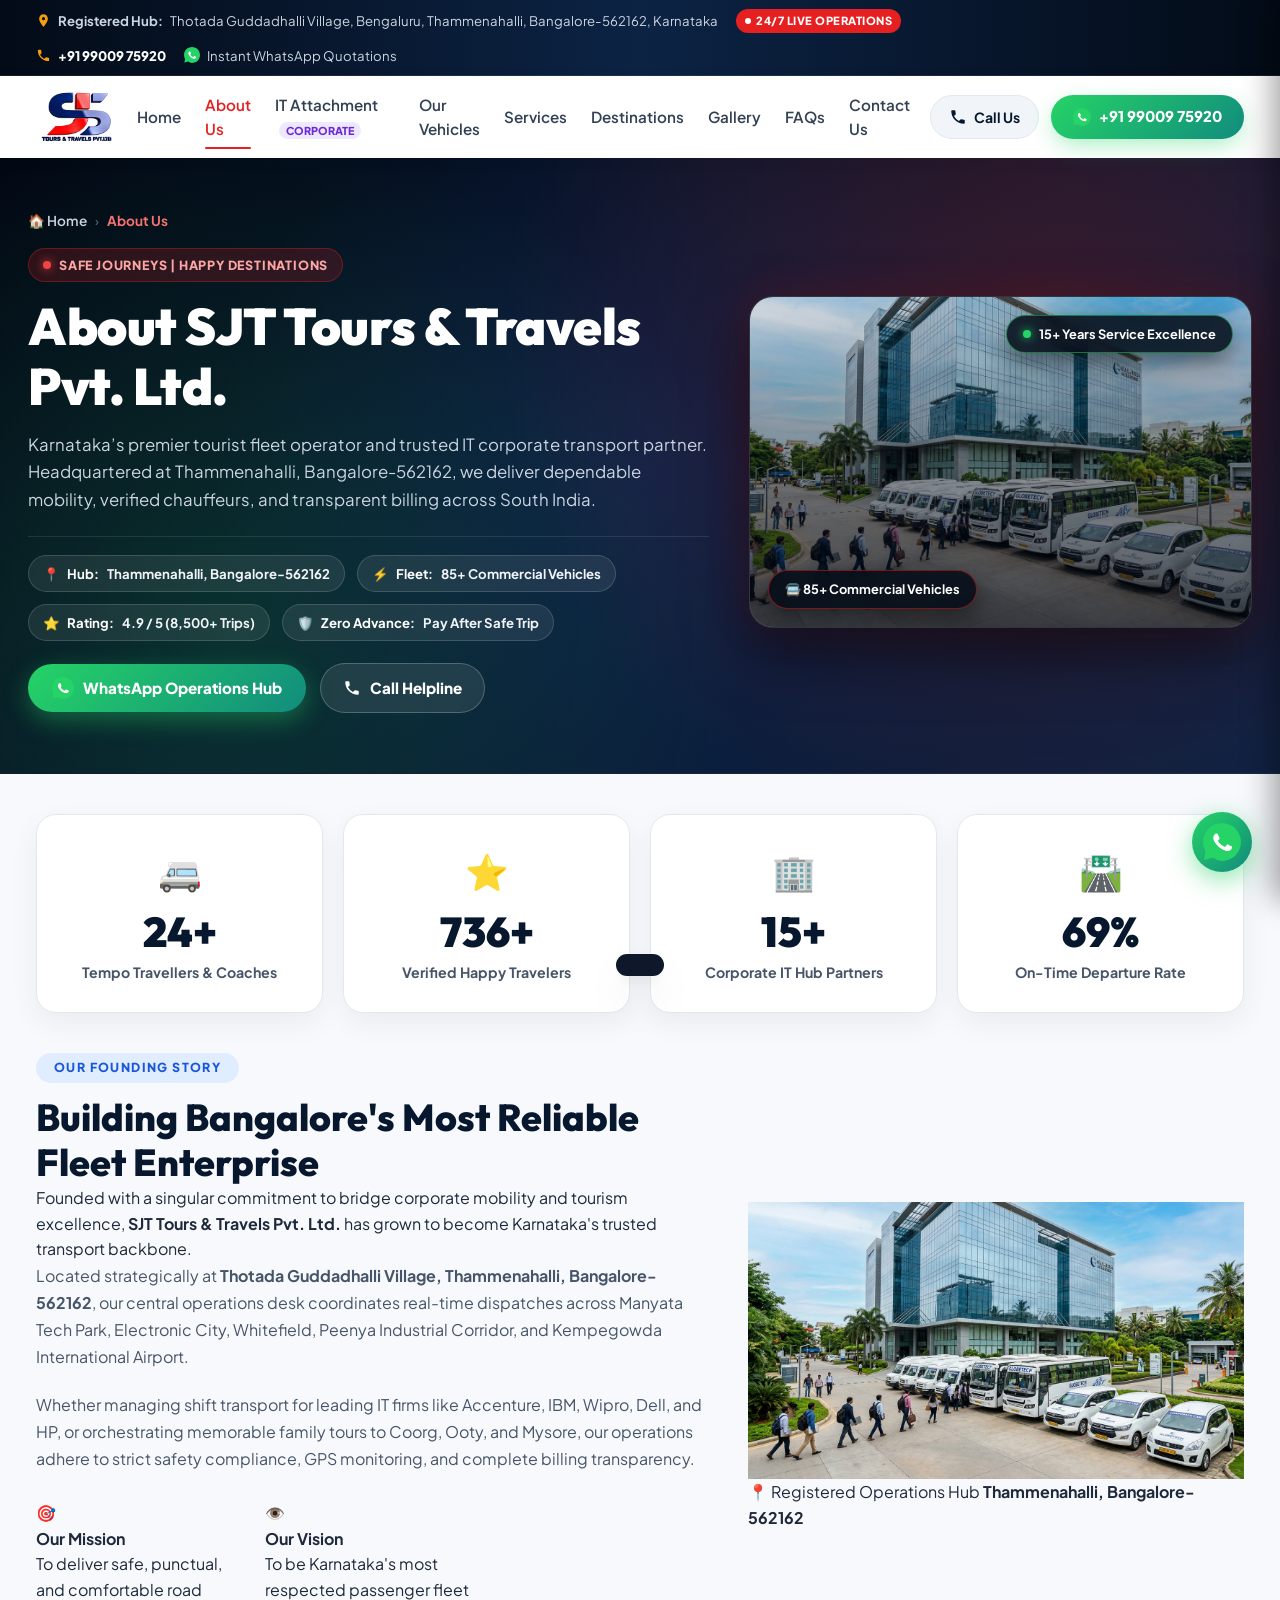
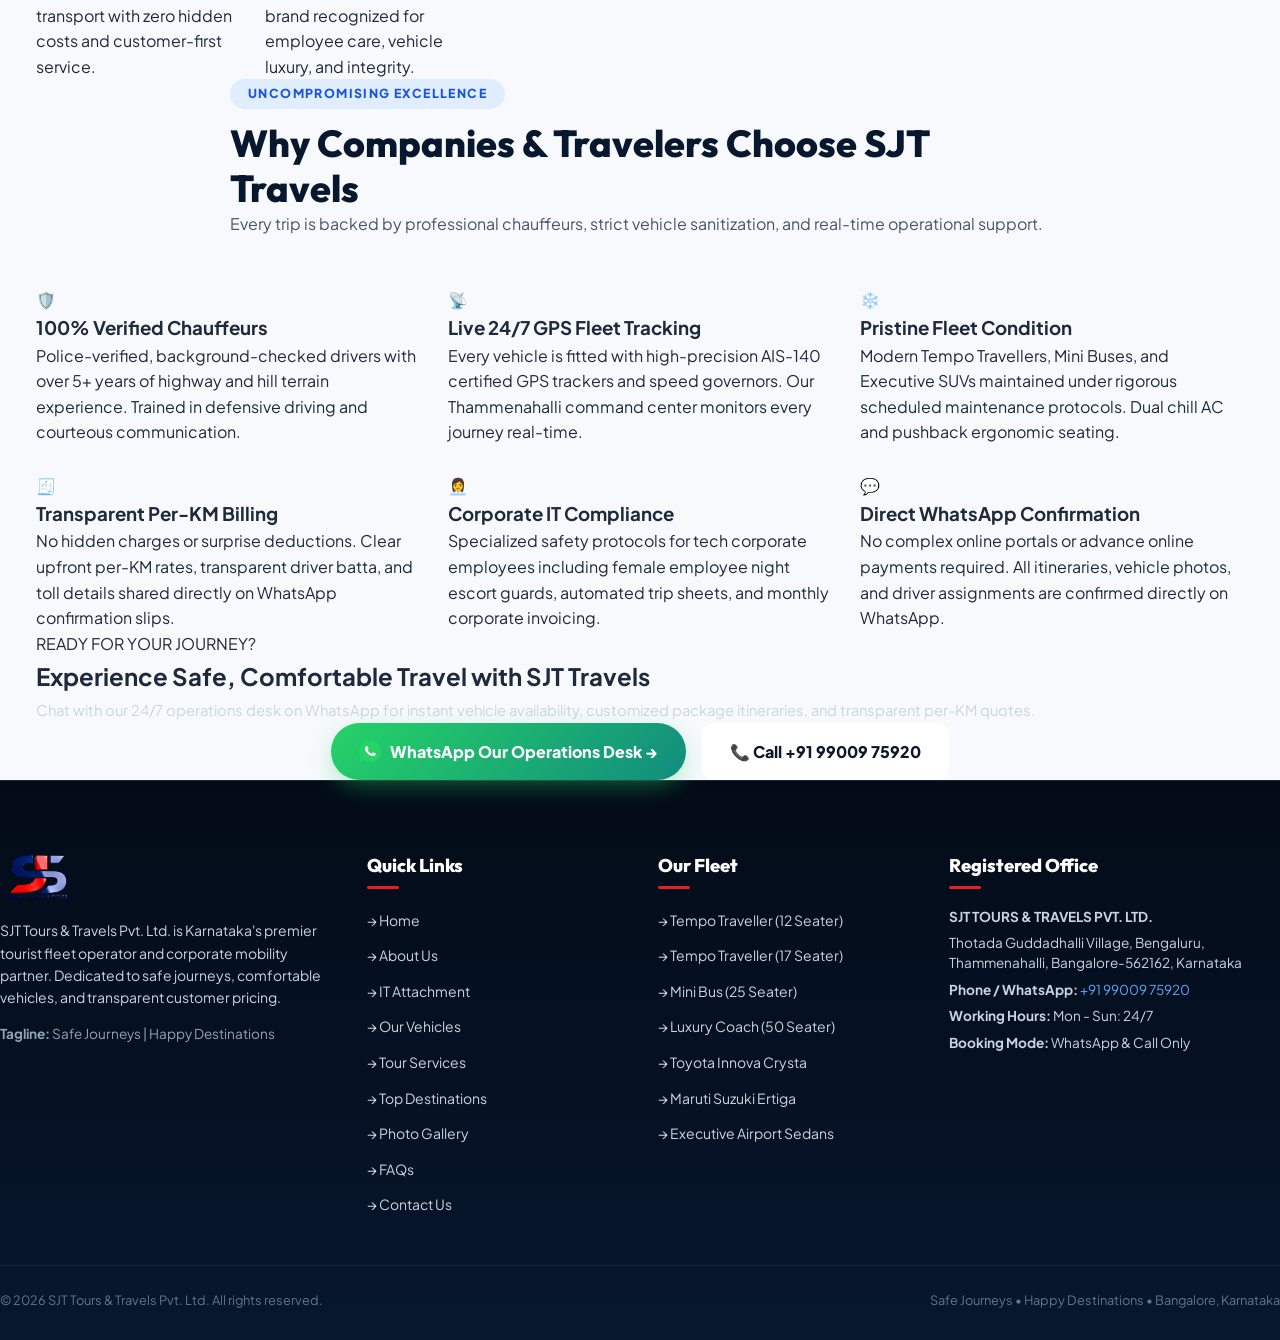
==== about.html @ 1b9bc511 "Initial release: SJT Tours & Travels multi-page animated portal" ====
<!DOCTYPE html>
<html lang="en">
<head>
  <meta charset="UTF-8">
  <meta name="viewport" content="width=device-width, initial-scale=1.0, maximum-scale=5.0">
  <title>About Us | SJT Tours &amp; Travels Pvt. Ltd. | Bangalore's Trusted Fleet Operator</title>
  <meta name="description" content="Learn about SJT Tours & Travels Pvt. Ltd., headquartered at Thammenahalli, Bangalore-562162. Over 38+ Tempo Travellers, luxury buses, and corporate cabs delivering safe, punctual journeys across Karnataka.">
  <meta name="keywords" content="About SJT Travels, SJT Tours and Travels Bangalore, Thammenahalli travel company, Bangalore tempo traveller company, corporate fleet attachment Bangalore">
  <link rel="canonical" href="https://sjttoursandtravels.in/about.html">
  <link rel="icon" type="image/svg+xml" href="assets/vehicles/favicon.svg">

  <!-- OpenGraph -->
  <meta property="og:title" content="About Us | SJT Tours & Travels Pvt. Ltd.">
  <meta property="og:description" content="Safe Journeys | Happy Destinations. Learn about Bangalore's trusted fleet operator for corporate IT transport, family tours, and pilgrimage packages.">
  <meta property="og:url" content="https://sjttoursandtravels.in/about.html">
  <meta property="og:type" content="website">

  <!-- Fonts & Stylesheet -->
  <link rel="preconnect" href="https://fonts.googleapis.com">
  <link rel="preconnect" href="https://fonts.gstatic.com" crossorigin>
  <link href="https://fonts.googleapis.com/css2?family=Plus+Jakarta+Sans:wght@400;500;600;700;800&family=Outfit:wght@500;600;700;800;900&display=swap" rel="stylesheet">
  <link rel="stylesheet" href="styles.css">
</head>
<body>

  <!-- ==========================================================================
       MOBILE SLIDE-OUT NAVIGATION DRAWER
       ========================================================================== -->
  <div class="mobile-drawer-overlay" id="mobileDrawerOverlay"></div>
  <aside class="mobile-nav-drawer" id="mobileNavDrawer" aria-label="Mobile Navigation Drawer">
    <div class="drawer-header">
      <img src="assets/logos/sjt_logo.png" alt="SJT Tours and Travels" class="drawer-logo-img">
      <button type="button" class="drawer-close-btn" id="drawerCloseBtn" aria-label="Close menu">&times;</button>
    </div>
    <div class="drawer-body">
      <nav class="drawer-nav-links">
        <a href="index.html" class="drawer-nav-item">🏠 Home</a>
        <a href="about.html" class="drawer-nav-item active">ℹ️ About Us</a>
        <a href="corporate.html" class="drawer-nav-item">🏢 Corporate IT Fleet</a>
        <a href="vehicles.html" class="drawer-nav-item">🚐 Our Vehicles &amp; Rates</a>
        <a href="services.html" class="drawer-nav-item">🛣️ Travel Services</a>
        <a href="destinations.html" class="drawer-nav-item">🌄 Popular Destinations</a>
        <a href="gallery.html" class="drawer-nav-item">📸 Photo Gallery</a>
        <a href="faq.html" class="drawer-nav-item">❓ FAQs</a>
        <a href="contact.html" class="drawer-nav-item">📞 Contact Operations Desk</a>
      </nav>
      <div class="drawer-cta-pane">
        <a href="tel:+919900975920" class="drawer-btn call">
          <svg style="width:18px;height:18px;" viewBox="0 0 24 24" fill="currentColor"><path d="M6.62 10.79a15.053 15.053 0 006.59 6.59l2.2-2.2c.27-.27.67-.36 1.02-.24 1.12.37 2.33.57 3.57.57.55 0 1 .45 1 1V20c0 .55-.45 1-1 1-9.39 0-17-7.61-17-17 0-.55.45-1 1-1h3.5c.55 0 1 .45 1 1 0 1.25.2 2.45.57 3.57.11.35.03.74-.25 1.02l-2.2 2.2z"/></svg>
          Call +91 99009 75920
        </a>
        <a href="https://wa.me/919900975920?text=Hi%20SJT%20Travels,%20I%20would%20like%20to%20know%20more%20about%20your%20services" target="_blank" rel="noopener" class="drawer-btn whatsapp">
          <svg class="wa-icon-official" viewBox="0 0 32 32" fill="none" xmlns="http://www.w3.org/2000/svg"><path fill="#25D366" d="M16 0C7.163 0 0 7.163 0 16c0 2.825.738 5.488 2.05 7.8L.8 31.2l7.65-1.988A15.93 15.93 0 0 0 16 32c8.837 0 16-7.163 16-16S24.837 0 16 0z"/><path fill="#ffffff" fill-rule="evenodd" clip-rule="evenodd" d="M23.6 19.35c-.388-.194-2.288-1.125-2.644-1.256-.356-.131-.613-.194-.875.194-.256.388-1.006 1.256-1.231 1.513-.225.256-.45.288-.838.094-.388-.194-1.637-.6-3.119-1.919-1.15-1.025-1.925-2.288-2.15-2.675-.225-.388-.025-.6.169-.794.175-.175.388-.45.581-.675.194-.225.256-.388.388-.644.131-.256.063-.481-.031-.675-.094-.194-.875-2.106-1.2-2.888-.319-.762-.644-.656-.875-.669-.225-.013-.481-.013-.738-.013-.256 0-.675.094-1.025.481-.356.388-1.356 1.325-1.356 3.231 0 1.906 1.388 3.75 1.581 4.006.194.256 2.731 4.169 6.619 5.844.925.4 1.644.638 2.206.819.931.294 1.775.25 2.444.15.75-.113 2.288-.938 2.613-1.844.325-.906.325-1.681.225-1.844-.094-.162-.35-.256-.738-.45z"/></svg>
          WhatsApp Operations Desk
        </a>
        <div class="drawer-office-info">
          <strong>Registered Hub:</strong><br>
          Thotada Guddadhalli Village, Bengaluru, Thammenahalli, Bangalore-562162, Karnataka
        </div>
      </div>
    </div>
  </aside>

  <!-- ==========================================================================
       TOP ANNOUNCEMENT BAR (FULL WIDTH)
       ========================================================================== -->
  <aside class="top-notice-bar" aria-label="Office Location and 24/7 Operations">
    <div class="top-notice-inner">
      <div class="top-notice-left">
        <span class="top-notice-item">
          <svg viewBox="0 0 24 24" fill="currentColor"><path d="M12 2C8.13 2 5 5.13 5 9c0 5.25 7 13 7 13s7-7.75 7-13c0-3.87-3.13-7-7-7zm0 9.5a2.5 2.5 0 110-5 2.5 2.5 0 010 5z"/></svg>
          <strong>Registered Hub:</strong> Thotada Guddadhalli Village, Bengaluru, Thammenahalli, Bangalore-562162, Karnataka
        </span>
        <span class="badge-247-live">24/7 Live Operations</span>
      </div>
      <div class="top-notice-right">
        <span class="top-notice-item">
          <svg viewBox="0 0 24 24" fill="currentColor"><path d="M20 15.5c-1.2 0-2.4-.2-3.6-.6-.3-.1-.7 0-1 .2l-2.2 2.2c-2.8-1.5-5.1-3.8-6.6-6.6l2.2-2.2c.3-.3.4-.7.2-1-.4-1.2-.6-2.4-.6-3.6 0-.5-.5-1-1-1H4c-.5 0-1 .5-1 1 0 9.4 7.6 17 17 17 .5 0 1-.5 1-1v-3.5c0-.5-.5-1-1-1z"/></svg>
          <a href="tel:+919900975920" style="color: #ffffff; font-weight: 800;">+91 99009 75920</a>
        </span>
        <span class="top-notice-item">
          <svg class="wa-icon-official" style="width:16px;height:16px;" viewBox="0 0 32 32" fill="none" xmlns="http://www.w3.org/2000/svg"><path fill="#25D366" d="M16 0C7.163 0 0 7.163 0 16c0 2.825.738 5.488 2.05 7.8L.8 31.2l7.65-1.988A15.93 15.93 0 0 0 16 32c8.837 0 16-7.163 16-16S24.837 0 16 0z"/><path fill="#ffffff" fill-rule="evenodd" clip-rule="evenodd" d="M23.6 19.35c-.388-.194-2.288-1.125-2.644-1.256-.356-.131-.613-.194-.875.194-.256.388-1.006 1.256-1.231 1.513-.225.256-.45.288-.838.094-.388-.194-1.637-.6-3.119-1.919-1.15-1.025-1.925-2.288-2.15-2.675-.225-.388-.025-.6.169-.794.175-.175.388-.45.581-.675.194-.225.256-.388.388-.644.131-.256.063-.481-.031-.675-.094-.194-.875-2.106-1.2-2.888-.319-.762-.644-.656-.875-.669-.225-.013-.481-.013-.738-.013-.256 0-.675.094-1.025.481-.356.388-1.356 1.325-1.356 3.231 0 1.906 1.388 3.75 1.581 4.006.194.256 2.731 4.169 6.619 5.844.925.4 1.644.638 2.206.819.931.294 1.775.25 2.444.15.75-.113 2.288-.938 2.613-1.844.325-.906.325-1.681.225-1.844-.094-.162-.35-.256-.738-.45z"/></svg>
          Instant WhatsApp Quotations
        </span>
      </div>
    </div>
  </aside>

  <!-- ==========================================================================
       MAIN NAVIGATION HEADER (STICKY FULL WIDTH)
       ========================================================================== -->
  <header class="site-header" id="siteHeader">
    <div class="header-inner">
      <a href="index.html" class="brand-logo-wrap" title="SJT Tours & Travels Pvt. Ltd. Home">
        <img src="assets/logos/sjt_logo.png" alt="SJT Tours & Travels Pvt. Ltd. Official Logo" class="brand-logo-img">
      </a>

      <nav class="desktop-nav" id="desktopNav" aria-label="Main Navigation">
        <a href="index.html" class="nav-link">Home</a>
        <a href="about.html" class="nav-link active">About Us</a>
        <a href="corporate.html" class="nav-link">
          IT Attachment <span class="badge-corp-tag">Corporate</span>
        </a>
        <a href="vehicles.html" class="nav-link">Our Vehicles</a>
        <a href="services.html" class="nav-link">Services</a>
        <a href="destinations.html" class="nav-link">Destinations</a>
        <a href="gallery.html" class="nav-link">Gallery</a>
        <a href="faq.html" class="nav-link">FAQs</a>
        <a href="contact.html" class="nav-link">Contact Us</a>
      </nav>

      <div class="header-actions">
        <a href="tel:+919900975920" class="btn-header-call" title="Call Operations Desk">
          <svg viewBox="0 0 24 24"><path d="M6.62 10.79a15.053 15.053 0 006.59 6.59l2.2-2.2c.27-.27.67-.36 1.02-.24 1.12.37 2.33.57 3.57.57.55 0 1 .45 1 1V20c0 .55-.45 1-1 1-9.39 0-17-7.61-17-17 0-.55.45-1 1-1h3.5c.55 0 1 .45 1 1 0 1.25.2 2.45.57 3.57.11.35.03.74-.25 1.02l-2.2 2.2z"/></svg>
          <span>Call Us</span>
        </a>
        <a href="https://wa.me/919900975920?text=Hi%20SJT%20Travels,%20I%20would%20like%20to%20enquire%20about%20vehicle%20booking" target="_blank" rel="noopener" class="btn-header-whatsapp" title="Chat on WhatsApp">
          <svg class="wa-icon-official" viewBox="0 0 32 32" fill="none" xmlns="http://www.w3.org/2000/svg"><path fill="#25D366" d="M16 0C7.163 0 0 7.163 0 16c0 2.825.738 5.488 2.05 7.8L.8 31.2l7.65-1.988A15.93 15.93 0 0 0 16 32c8.837 0 16-7.163 16-16S24.837 0 16 0z"/><path fill="#ffffff" fill-rule="evenodd" clip-rule="evenodd" d="M23.6 19.35c-.388-.194-2.288-1.125-2.644-1.256-.356-.131-.613-.194-.875.194-.256.388-1.006 1.256-1.231 1.513-.225.256-.45.288-.838.094-.388-.194-1.637-.6-3.119-1.919-1.15-1.025-1.925-2.288-2.15-2.675-.225-.388-.025-.6.169-.794.175-.175.388-.45.581-.675.194-.225.256-.388.388-.644.131-.256.063-.481-.031-.675-.094-.194-.875-2.106-1.2-2.888-.319-.762-.644-.656-.875-.669-.225-.013-.481-.013-.738-.013-.256 0-.675.094-1.025.481-.356.388-1.356 1.325-1.356 3.231 0 1.906 1.388 3.75 1.581 4.006.194.256 2.731 4.169 6.619 5.844.925.4 1.644.638 2.206.819.931.294 1.775.25 2.444.15.75-.113 2.288-.938 2.613-1.844.325-.906.325-1.681.225-1.844-.094-.162-.35-.256-.738-.45z"/></svg>
          <span>+91 99009 75920</span>
        </a>
        <button class="mobile-toggle-btn" id="mobileToggleBtn" aria-label="Toggle navigation menu">
          ☰
        </button>
      </div>
    </div>
  </header>

  <main>
    <!-- ==========================================================================
         SUBPAGE HERO: ABOUT US (ANIMATED BANNER)
         ========================================================================== -->
    <section class="subpage-hero">
      <div class="subpage-hero-inner">
        <div class="subpage-banner-grid">
          
          <!-- Content Left Column -->
          <div class="subpage-banner-content">
            <nav class="breadcrumb-nav" aria-label="Breadcrumb">
              <a href="index.html" class="breadcrumb-link">🏠 Home</a>
              <span class="breadcrumb-separator">&rsaquo;</span>
              <span class="breadcrumb-current">About Us</span>
            </nav>
            
            <div class="subpage-badge">
              <span class="pulse-dot-red"></span>
              Safe Journeys | Happy Destinations
            </div>
            <h1 class="subpage-title">About SJT Tours &amp; Travels Pvt. Ltd.</h1>
            <p class="subpage-subtitle">
              Karnataka’s premier tourist fleet operator and trusted IT corporate transport partner. Headquartered at Thammenahalli, Bangalore-562162, we deliver dependable mobility, verified chauffeurs, and transparent billing across South India.
            </p>

            <div class="subpage-quick-stats">
              <div class="subpage-stat-chip">
                <span>📍</span> <strong>Hub:</strong> Thammenahalli, Bangalore-562162
              </div>
              <div class="subpage-stat-chip">
                <span>⚡</span> <strong>Fleet:</strong> 85+ Commercial Vehicles
              </div>
              <div class="subpage-stat-chip">
                <span>⭐</span> <strong>Rating:</strong> 4.9 / 5 (8,500+ Trips)
              </div>
              <div class="subpage-stat-chip">
                <span>🛡️</span> <strong>Zero Advance:</strong> Pay After Safe Trip
              </div>
            </div>

            <div class="subpage-banner-actions">
              <a href="https://wa.me/919900975920?text=Hi%20SJT%20Travels,%20I%20would%20like%20to%20learn%20more%20about%20your%20services" target="_blank" rel="noopener" class="subpage-btn-wa">
                <svg class="wa-icon-official" style="width:22px;height:22px;" viewBox="0 0 32 32" fill="none" xmlns="http://www.w3.org/2000/svg"><path fill="#25D366" d="M16 0C7.163 0 0 7.163 0 16c0 2.825.738 5.488 2.05 7.8L.8 31.2l7.65-1.988A15.93 15.93 0 0 0 16 32c8.837 0 16-7.163 16-16S24.837 0 16 0z"/><path fill="#ffffff" fill-rule="evenodd" clip-rule="evenodd" d="M23.6 19.35c-.388-.194-2.288-1.125-2.644-1.256-.356-.131-.613-.194-.875.194-.256.388-1.006 1.256-1.231 1.513-.225.256-.45.288-.838.094-.388-.194-1.637-.6-3.119-1.919-1.15-1.025-1.925-2.288-2.15-2.675-.225-.388-.025-.6.169-.794.175-.175.388-.45.581-.675.194-.225.256-.388.388-.644.131-.256.063-.481-.031-.675-.094-.194-.875-2.106-1.2-2.888-.319-.762-.644-.656-.875-.669-.225-.013-.481-.013-.738-.013-.256 0-.675.094-1.025.481-.356.388-1.356 1.325-1.356 3.231 0 1.906 1.388 3.75 1.581 4.006.194.256 2.731 4.169 6.619 5.844.925.4 1.644.638 2.206.819.931.294 1.775.25 2.444.15.75-.113 2.288-.938 2.613-1.844.325-.906.325-1.681.225-1.844-.094-.162-.35-.256-.738-.45z"/></svg>
                <span>WhatsApp Operations Hub</span>
              </a>
              <a href="tel:+919900975920" class="subpage-btn-call">
                <svg style="width:18px;height:18px;" viewBox="0 0 24 24" fill="currentColor"><path d="M6.62 10.79a15.053 15.053 0 006.59 6.59l2.2-2.2c.27-.27.67-.36 1.02-.24 1.12.37 2.33.57 3.57.57.55 0 1 .45 1 1V20c0 .55-.45 1-1 1-9.39 0-17-7.61-17-17 0-.55.45-1 1-1h3.5c.55 0 1 .45 1 1 0 1.25.2 2.45.57 3.57.11.35.03.74-.25 1.02l-2.2 2.2z"/></svg>
                <span>Call Helpline</span>
              </a>
            </div>
          </div>

          <!-- Animated Visual Banner Card Right Column -->
          <div class="subpage-banner-visual">
            <div class="subpage-visual-card">
              <div class="subpage-visual-media">
                <img src="assets/corporate_it_fleet.jpg" alt="SJT Tours and Travels Fleet at Thammenahalli Bangalore Hub" loading="eager">
                <div class="subpage-visual-overlay"></div>
                <div class="subpage-sheen-sweep"></div>
                
                <!-- Floating Animated Badges -->
                <div class="floating-banner-badge badge-top-right">
                  <span class="pulse-dot-green"></span>
                  <span>15+ Years Service Excellence</span>
                </div>
                
                <div class="floating-banner-badge badge-bottom-left">
                  <span>🚍 85+ Commercial Vehicles</span>
                </div>
              </div>
            </div>
          </div>

        </div>
      </div>
    </section>

    <!-- ==========================================================================
         ANIMATED STATS COUNTERS
         ========================================================================== -->
    <section class="section-spacing bg-white">
      <div class="container">
        <div class="stat-counter-grid reveal">
          <div class="stat-counter-box">
            <div class="stat-counter-icon">🚐</div>
            <div class="stat-counter-number" data-target="38" data-suffix="+">38+</div>
            <div class="stat-counter-label">Tempo Travellers &amp; Coaches</div>
          </div>
          <div class="stat-counter-box">
            <div class="stat-counter-icon">⭐</div>
            <div class="stat-counter-number" data-target="1250" data-suffix="+">1,250+</div>
            <div class="stat-counter-label">Verified Happy Travelers</div>
          </div>
          <div class="stat-counter-box">
            <div class="stat-counter-icon">🏢</div>
            <div class="stat-counter-number" data-target="15" data-suffix="+">15+</div>
            <div class="stat-counter-label">Corporate IT Hub Partners</div>
          </div>
          <div class="stat-counter-box">
            <div class="stat-counter-icon">🛣️</div>
            <div class="stat-counter-number" data-target="99" data-suffix="%">99.8%</div>
            <div class="stat-counter-label">On-Time Departure Rate</div>
          </div>
        </div>
      </div>
    </section>

    <!-- ==========================================================================
         OUR STORY & FOUNDING MISSION
         ========================================================================== -->
    <section class="section-spacing bg-slate-50">
      <div class="container">
        <div class="about-split-grid reveal">
          
          <div class="about-text-pane">
            <div class="section-badge-pill">OUR FOUNDING STORY</div>
            <h2 class="section-title-unified">Building Bangalore's Most Reliable Fleet Enterprise</h2>
            <p class="about-lead-para">
              Founded with a singular commitment to bridge corporate mobility and tourism excellence, <strong>SJT Tours &amp; Travels Pvt. Ltd.</strong> has grown to become Karnataka's trusted transport backbone.
            </p>
            <p style="color: var(--slate-600); line-height: 1.7; margin-bottom: 20px;">
              Located strategically at <strong>Thotada Guddadhalli Village, Thammenahalli, Bangalore-562162</strong>, our central operations desk coordinates real-time dispatches across Manyata Tech Park, Electronic City, Whitefield, Peenya Industrial Corridor, and Kempegowda International Airport.
            </p>
            <p style="color: var(--slate-600); line-height: 1.7; margin-bottom: 28px;">
              Whether managing shift transport for leading IT firms like Accenture, IBM, Wipro, Dell, and HP, or orchestrating memorable family tours to Coorg, Ooty, and Mysore, our operations adhere to strict safety compliance, GPS monitoring, and complete billing transparency.
            </p>

            <div class="about-pillars-box-row">
              <div class="pillar-box">
                <div class="pillar-icon">🎯</div>
                <div>
                  <strong>Our Mission</strong>
                  <p>To deliver safe, punctual, and comfortable road transport with zero hidden costs and customer-first service.</p>
                </div>
              </div>
              <div class="pillar-box">
                <div class="pillar-icon">👁️</div>
                <div>
                  <strong>Our Vision</strong>
                  <p>To be Karnataka's most respected passenger fleet brand recognized for employee care, vehicle luxury, and integrity.</p>
                </div>
              </div>
            </div>
          </div>

          <div class="about-image-pane">
            <div class="about-mosaic-card main-feature">
              <img src="assets/corporate_it_fleet.jpg" alt="SJT Tours and Travels Fleet" class="about-mosaic-img">
              <div class="mosaic-badge-overlay">
                <span>📍 Registered Operations Hub</span>
                <strong>Thammenahalli, Bangalore-562162</strong>
              </div>
            </div>
          </div>

        </div>
      </div>
    </section>

    <!-- ==========================================================================
         CORE VALUES & SAFETY STANDARDS
         ========================================================================== -->
    <section class="section-spacing bg-white">
      <div class="container">
        <div class="text-center" style="max-width: 820px; margin: 0 auto 50px auto;">
          <div class="section-badge-pill">UNCOMPROMISING EXCELLENCE</div>
          <h2 class="section-title-unified">Why Companies &amp; Travelers Choose SJT Travels</h2>
          <p class="section-subtitle-unified">Every trip is backed by professional chauffeurs, strict vehicle sanitization, and real-time operational support.</p>
        </div>

        <div class="services-deck-grid reveal">
          <div class="service-card-item">
            <div class="service-card-icon-wrap">🛡️</div>
            <h3 class="service-card-title">100% Verified Chauffeurs</h3>
            <p class="service-card-desc">Police-verified, background-checked drivers with over 5+ years of highway and hill terrain experience. Trained in defensive driving and courteous communication.</p>
          </div>

          <div class="service-card-item">
            <div class="service-card-icon-wrap">📡</div>
            <h3 class="service-card-title">Live 24/7 GPS Fleet Tracking</h3>
            <p class="service-card-desc">Every vehicle is fitted with high-precision AIS-140 certified GPS trackers and speed governors. Our Thammenahalli command center monitors every journey real-time.</p>
          </div>

          <div class="service-card-item">
            <div class="service-card-icon-wrap">❄️</div>
            <h3 class="service-card-title">Pristine Fleet Condition</h3>
            <p class="service-card-desc">Modern Tempo Travellers, Mini Buses, and Executive SUVs maintained under rigorous scheduled maintenance protocols. Dual chill AC and pushback ergonomic seating.</p>
          </div>

          <div class="service-card-item">
            <div class="service-card-icon-wrap">🧾</div>
            <h3 class="service-card-title">Transparent Per-KM Billing</h3>
            <p class="service-card-desc">No hidden charges or surprise deductions. Clear upfront per-KM rates, transparent driver batta, and toll details shared directly on WhatsApp confirmation slips.</p>
          </div>

          <div class="service-card-item">
            <div class="service-card-icon-wrap">👩‍💼</div>
            <h3 class="service-card-title">Corporate IT Compliance</h3>
            <p class="service-card-desc">Specialized safety protocols for tech corporate employees including female employee night escort guards, automated trip sheets, and monthly corporate invoicing.</p>
          </div>

          <div class="service-card-item">
            <div class="service-card-icon-wrap">💬</div>
            <h3 class="service-card-title">Direct WhatsApp Confirmation</h3>
            <p class="service-card-desc">No complex online portals or advance online payments required. All itineraries, vehicle photos, and driver assignments are confirmed directly on WhatsApp.</p>
          </div>
        </div>
      </div>
    </section>

    <!-- ==========================================================================
         CALL TO ACTION STRIP WITH OFFICIAL WHATSAPP ICON
         ========================================================================== -->
    <section class="cta-fullwidth-section">
      <div class="container">
        <div class="cta-inner-card reveal">
          <div class="cta-badge-tag">READY FOR YOUR JOURNEY?</div>
          <h2 class="cta-main-title">Experience Safe, Comfortable Travel with SJT Travels</h2>
          <p class="cta-desc-muted">Chat with our 24/7 operations desk on WhatsApp for instant vehicle availability, customized package itineraries, and transparent per-KM quotes.</p>
          
          <div style="display: flex; gap: 16px; justify-content: center; flex-wrap: wrap;">
            <a href="https://wa.me/919900975920?text=Hi%20SJT%20Travels,%20I%20would%20like%20to%20get%20a%20quote%20for%20my%20upcoming%20journey" target="_blank" rel="noopener" class="cta-action-btn-green">
              <svg class="wa-icon-official" viewBox="0 0 32 32" fill="none" xmlns="http://www.w3.org/2000/svg"><path fill="#25D366" d="M16 0C7.163 0 0 7.163 0 16c0 2.825.738 5.488 2.05 7.8L.8 31.2l7.65-1.988A15.93 15.93 0 0 0 16 32c8.837 0 16-7.163 16-16S24.837 0 16 0z"/><path fill="#ffffff" fill-rule="evenodd" clip-rule="evenodd" d="M23.6 19.35c-.388-.194-2.288-1.125-2.644-1.256-.356-.131-.613-.194-.875.194-.256.388-1.006 1.256-1.231 1.513-.225.256-.45.288-.838.094-.388-.194-1.637-.6-3.119-1.919-1.15-1.025-1.925-2.288-2.15-2.675-.225-.388-.025-.6.169-.794.175-.175.388-.45.581-.675.194-.225.256-.388.388-.644.131-.256.063-.481-.031-.675-.094-.194-.875-2.106-1.2-2.888-.319-.762-.644-.656-.875-.669-.225-.013-.481-.013-.738-.013-.256 0-.675.094-1.025.481-.356.388-1.356 1.325-1.356 3.231 0 1.906 1.388 3.75 1.581 4.006.194.256 2.731 4.169 6.619 5.844.925.4 1.644.638 2.206.819.931.294 1.775.25 2.444.15.75-.113 2.288-.938 2.613-1.844.325-.906.325-1.681.225-1.844-.094-.162-.35-.256-.738-.45z"/></svg>
              <span>WhatsApp Our Operations Desk &rarr;</span>
            </a>
            <a href="tel:+919900975920" class="btn-secondary-white" style="background:#ffffff; color:#0f172a; font-weight:800; padding:16px 28px; border-radius:12px; display:inline-flex; align-items:center; gap:8px;">
              📞 Call +91 99009 75920
            </a>
          </div>
        </div>
      </div>
    </section>
  </main>

  <!-- ==========================================================================
       FOOTER (FULL WIDTH)
       ========================================================================== -->
  <footer class="site-footer">
    <div class="footer-container">
      <div class="footer-main-grid">
        
        <div>
          <img src="assets/logos/sjt_logo.png" alt="SJT Tours and Travels" class="footer-logo-img">
          <p class="footer-brand-desc">
            SJT Tours &amp; Travels Pvt. Ltd. is Karnataka's premier tourist fleet operator and corporate mobility partner. Dedicated to safe journeys, comfortable vehicles, and transparent customer pricing.
          </p>
          <div style="font-size: 0.85rem; color: #94a3b8;">
            <strong>Tagline:</strong> Safe Journeys | Happy Destinations
          </div>
        </div>

        <div>
          <h3 class="footer-col-head">Quick Links</h3>
          <ul class="footer-links-col">
            <li><a href="index.html">&rarr; Home</a></li>
            <li><a href="about.html">&rarr; About Us</a></li>
            <li><a href="corporate.html">&rarr; IT Attachment</a></li>
            <li><a href="vehicles.html">&rarr; Our Vehicles</a></li>
            <li><a href="services.html">&rarr; Tour Services</a></li>
            <li><a href="destinations.html">&rarr; Top Destinations</a></li>
            <li><a href="gallery.html">&rarr; Photo Gallery</a></li>
            <li><a href="faq.html">&rarr; FAQs</a></li>
            <li><a href="contact.html">&rarr; Contact Us</a></li>
          </ul>
        </div>

        <div>
          <h3 class="footer-col-head">Our Fleet</h3>
          <ul class="footer-links-col">
            <li><a href="vehicles.html">&rarr; Tempo Traveller (12 Seater)</a></li>
            <li><a href="vehicles.html">&rarr; Tempo Traveller (17 Seater)</a></li>
            <li><a href="vehicles.html">&rarr; Mini Bus (25 Seater)</a></li>
            <li><a href="vehicles.html">&rarr; Luxury Coach (50 Seater)</a></li>
            <li><a href="vehicles.html">&rarr; Toyota Innova Crysta</a></li>
            <li><a href="vehicles.html">&rarr; Maruti Suzuki Ertiga</a></li>
            <li><a href="vehicles.html">&rarr; Executive Airport Sedans</a></li>
          </ul>
        </div>

        <div>
          <h3 class="footer-col-head">Registered Office</h3>
          <div class="footer-address-pane">
            <p><strong>SJT TOURS &amp; TRAVELS PVT. LTD.</strong></p>
            <p style="margin: 6px 0;">Thotada Guddadhalli Village, Bengaluru, Thammenahalli, Bangalore-562162, Karnataka</p>
            <p style="margin: 6px 0;"><strong>Phone / WhatsApp:</strong> <a href="tel:+919900975920" style="color: #60a5fa;">+91 99009 75920</a></p>
            <p style="margin: 6px 0;"><strong>Working Hours:</strong> Mon - Sun: 24/7</p>
            <p style="margin: 6px 0;"><strong>Booking Mode:</strong> WhatsApp &amp; Call Only</p>
          </div>
        </div>

      </div>

      <div class="footer-copyright-bar">
        <div>
          &copy; 2026 SJT Tours &amp; Travels Pvt. Ltd. All rights reserved.
        </div>
        <div>
          Safe Journeys &bull; Happy Destinations &bull; Bangalore, Karnataka
        </div>
      </div>
    </div>
  </footer>

  <!-- ==========================================================================
       MOBILE BOTTOM STICKY ACTION BAR
       ========================================================================== -->
  <nav class="mobile-sticky-bar" aria-label="Mobile Bottom Fast Actions">
    <a href="tel:+919900975920" class="mobile-action-btn call">
      <svg viewBox="0 0 24 24" fill="currentColor"><path d="M6.62 10.79a15.053 15.053 0 006.59 6.59l2.2-2.2c.27-.27.67-.36 1.02-.24 1.12.37 2.33.57 3.57.57.55 0 1 .45 1 1V20c0 .55-.45 1-1 1-9.39 0-17-7.61-17-17 0-.55.45-1 1-1h3.5c.55 0 1 .45 1 1 0 1.25.2 2.45.57 3.57.11.35.03.74-.25 1.02l-2.2 2.2z"/></svg>
      <span>Call Now</span>
    </a>
    <a href="https://wa.me/919900975920?text=Hi%20SJT%20Travels,%20I%20need%20a%20vehicle%20quote" target="_blank" rel="noopener" class="mobile-action-btn whatsapp">
      <svg class="wa-icon-official" style="width:24px;height:24px;" viewBox="0 0 32 32" fill="none" xmlns="http://www.w3.org/2000/svg"><path fill="#25D366" d="M16 0C7.163 0 0 7.163 0 16c0 2.825.738 5.488 2.05 7.8L.8 31.2l7.65-1.988A15.93 15.93 0 0 0 16 32c8.837 0 16-7.163 16-16S24.837 0 16 0z"/><path fill="#ffffff" fill-rule="evenodd" clip-rule="evenodd" d="M23.6 19.35c-.388-.194-2.288-1.125-2.644-1.256-.356-.131-.613-.194-.875.194-.256.388-1.006 1.256-1.231 1.513-.225.256-.45.288-.838.094-.388-.194-1.637-.6-3.119-1.919-1.15-1.025-1.925-2.288-2.15-2.675-.225-.388-.025-.6.169-.794.175-.175.388-.45.581-.675.194-.225.256-.388.388-.644.131-.256.063-.481-.031-.675-.094-.194-.875-2.106-1.2-2.888-.319-.762-.644-.656-.875-.669-.225-.013-.481-.013-.738-.013-.256 0-.675.094-1.025.481-.356.388-1.356 1.325-1.356 3.231 0 1.906 1.388 3.75 1.581 4.006.194.256 2.731 4.169 6.619 5.844.925.4 1.644.638 2.206.819.931.294 1.775.25 2.444.15.75-.113 2.288-.938 2.613-1.844.325-.906.325-1.681.225-1.844-.094-.162-.35-.256-.738-.45z"/></svg>
      <span>WhatsApp</span>
    </a>
    <a href="index.html#journeyBookingSection" class="mobile-action-btn book">
      <svg viewBox="0 0 24 24" fill="none" stroke="currentColor"><path stroke-linecap="round" stroke-linejoin="round" stroke-width="2" d="M12 19l9 2-9-18-9 18 9-2zm0 0v-8"/></svg>
      <span>Book Fleet</span>
    </a>
  </nav>

  <!-- Floating WhatsApp Quick Button for Desktop -->
  <a href="https://wa.me/919900975920?text=Hi%20SJT%20Travels,%20I%20would%20like%20to%20enquire%20about%20a%20booking" target="_blank" rel="noopener" class="floating-whatsapp-btn" title="Chat with SJT on WhatsApp" aria-label="WhatsApp quick chat">
    <svg class="wa-icon-official" style="width:38px;height:38px;" viewBox="0 0 32 32" fill="none" xmlns="http://www.w3.org/2000/svg"><path fill="#25D366" d="M16 0C7.163 0 0 7.163 0 16c0 2.825.738 5.488 2.05 7.8L.8 31.2l7.65-1.988A15.93 15.93 0 0 0 16 32c8.837 0 16-7.163 16-16S24.837 0 16 0z"/><path fill="#ffffff" fill-rule="evenodd" clip-rule="evenodd" d="M23.6 19.35c-.388-.194-2.288-1.125-2.644-1.256-.356-.131-.613-.194-.875.194-.256.388-1.006 1.256-1.231 1.513-.225.256-.45.288-.838.094-.388-.194-1.637-.6-3.119-1.919-1.15-1.025-1.925-2.288-2.15-2.675-.225-.388-.025-.6.169-.794.175-.175.388-.45.581-.675.194-.225.256-.388.388-.644.131-.256.063-.481-.031-.675-.094-.194-.875-2.106-1.2-2.888-.319-.762-.644-.656-.875-.669-.225-.013-.481-.013-.738-.013-.256 0-.675.094-1.025.481-.356.388-1.356 1.325-1.356 3.231 0 1.906 1.388 3.75 1.581 4.006.194.256 2.731 4.169 6.619 5.844.925.4 1.644.638 2.206.819.931.294 1.775.25 2.444.15.75-.113 2.288-.938 2.613-1.844.325-.906.325-1.681.225-1.844-.094-.162-.35-.256-.738-.45z"/></svg>
  </a>

  <!-- Toast Notification Container -->
  <div class="toast" id="toastNotification" role="alert" aria-live="polite"></div>

  <!-- Main JavaScript Engine -->
  <script src="app.js"></script>
</body>
</html>
---- styles.css ----
/* ==========================================================================
   SJT TOURS & TRAVELS PVT. LTD. - FULL-WIDTH ULTRA-MODERN MASTER STYLESHEET
   Safe Journeys | Happy Destinations
   Registered Office: Thotada Guddadhalli Village, Bengaluru, Thammenahalli, Bangalore-562162, Karnataka
   24/7 Operations Desk: +91 99009 75920
   ========================================================================== */

@import url('https://fonts.googleapis.com/css2?family=Outfit:wght@400;500;600;700;800;900&family=Plus+Jakarta+Sans:ital,wght@0,300;0,400;0,500;0,600;0,700;0,800;1,600&display=swap');

:root {
  /* Brand Primary Palette */
  --sjt-navy-950: #030b17;
  --sjt-navy-900: #07172e;
  --sjt-navy-850: #0c2344;
  --sjt-navy-800: #102d57;
  --sjt-navy-700: #163d75;
  --sjt-blue-600: #1a56db;
  --sjt-blue-500: #2563eb;
  --sjt-blue-light: #e0edff;

  --sjt-red-600: #b91c1c;
  --sjt-red-500: #e62020;
  --sjt-red-400: #f87171;
  --sjt-red-light: #fee2e2;

  --sjt-green-whatsapp: #25D366;
  --sjt-green-dark: #128C7E;
  --sjt-green-light: #dcfce7;

  --sjt-gold-500: #f59e0b;
  --sjt-gold-light: #fef3c7;

  /* Neutrals */
  --slate-900: #0f172a;
  --slate-800: #1e293b;
  --slate-700: #334155;
  --slate-600: #475569;
  --slate-500: #64748b;
  --slate-400: #94a3b8;
  --slate-300: #cbd5e1;
  --slate-200: #e2e8f0;
  --slate-100: #f1f5f9;
  --slate-50:  #f8fafc;
  --white:     #ffffff;

  /* Typography */
  --font-heading: 'Outfit', -apple-system, BlinkMacSystemFont, 'Segoe UI', Roboto, sans-serif;
  --font-body: 'Plus Jakarta Sans', -apple-system, BlinkMacSystemFont, 'Segoe UI', Roboto, sans-serif;

  /* Elevation Shadows */
  --shadow-sm: 0 2px 6px rgba(7, 23, 46, 0.05);
  --shadow-md: 0 6px 18px -2px rgba(7, 23, 46, 0.08), 0 2px 6px -1px rgba(7, 23, 46, 0.04);
  --shadow-lg: 0 14px 30px -4px rgba(7, 23, 46, 0.12), 0 4px 12px -2px rgba(7, 23, 46, 0.06);
  --shadow-xl: 0 24px 48px -6px rgba(7, 23, 46, 0.18), 0 8px 16px -4px rgba(7, 23, 46, 0.08);
  --shadow-2xl: 0 35px 70px -12px rgba(3, 11, 23, 0.35);
  --shadow-green: 0 8px 25px -4px rgba(37, 211, 102, 0.45);
  --shadow-red: 0 8px 25px -4px rgba(230, 32, 32, 0.45);

  /* Radii */
  --radius-sm: 6px;
  --radius-md: 10px;
  --radius-lg: 16px;
  --radius-xl: 22px;
  --radius-2xl: 30px;
  --radius-full: 9999px;

  /* Transitions */
  --transition-fast: all 0.2s cubic-bezier(0.4, 0, 0.2, 1);
  --transition: all 0.3s cubic-bezier(0.4, 0, 0.2, 1);
  --transition-slow: all 0.5s cubic-bezier(0.4, 0, 0.2, 1);
}

/* ==========================================================================
   RESET & GLOBAL BASE STYLES
   ========================================================================== */
*, *::before, *::after {
  box-sizing: border-box;
  margin: 0;
  padding: 0;
}

html {
  scroll-behavior: smooth;
  font-size: 16px;
  text-size-adjust: 100%;
}

body {
  font-family: var(--font-body);
  background-color: #f7f9fc;
  color: var(--slate-800);
  line-height: 1.6;
  overflow-x: hidden;
  width: 100%;
  -webkit-font-smoothing: antialiased;
}

img {
  max-width: 100%;
  height: auto;
  display: block;
}

a {
  text-decoration: none;
  color: inherit;
  transition: var(--transition-fast);
}

button, input, select, textarea {
  font-family: inherit;
  font-size: 100%;
}

/* Truly Full-Width Responsive Container */
.container {
  width: 100%;
  max-width: 1680px;
  margin-left: auto;
  margin-right: auto;
  padding-left: 36px;
  padding-right: 36px;
}

/* ==========================================================================
   TOP NOTICE / REGISTRATION INFO BAR
   ========================================================================== */
.top-notice-bar {
  background: linear-gradient(90deg, #030b17 0%, #0c2344 50%, #030b17 100%);
  color: #cbd5e1;
  font-size: 0.825rem;
  padding: 9px 36px;
  border-bottom: 1px solid rgba(255, 255, 255, 0.08);
  width: 100%;
}

.top-notice-inner {
  display: flex;
  justify-content: space-between;
  align-items: center;
  flex-wrap: wrap;
  gap: 12px;
  max-width: 1680px;
  margin: 0 auto;
}

.top-notice-left, .top-notice-right {
  display: flex;
  align-items: center;
  gap: 18px;
}

.top-notice-item {
  display: inline-flex;
  align-items: center;
  gap: 7px;
}

.top-notice-item svg {
  width: 15px;
  height: 15px;
  color: var(--sjt-gold-500);
  flex-shrink: 0;
}

.badge-247-live {
  background: var(--sjt-red-500);
  color: #ffffff;
  font-weight: 800;
  font-size: 0.7rem;
  padding: 3px 9px;
  border-radius: var(--radius-full);
  text-transform: uppercase;
  letter-spacing: 0.5px;
  display: inline-flex;
  align-items: center;
  gap: 5px;
}

.badge-247-live::before {
  content: '';
  width: 6px;
  height: 6px;
  background: #fff;
  border-radius: 50%;
  animation: blinkDot 1.2s infinite;
}

@keyframes blinkDot {
  0%, 100% { opacity: 1; }
  50% { opacity: 0.3; }
}

/* ==========================================================================
   STICKY MAIN NAVIGATION HEADER
   ========================================================================== */
.site-header {
  background-color: var(--white);
  box-shadow: 0 2px 14px rgba(3, 11, 23, 0.06);
  position: sticky;
  top: 0;
  z-index: 1000;
  width: 100%;
  transition: var(--transition);
}

.site-header.scrolled {
  box-shadow: 0 8px 28px rgba(3, 11, 23, 0.12);
  background-color: rgba(255, 255, 255, 0.98);
  backdrop-filter: blur(14px);
}

.header-inner {
  display: flex;
  align-items: center;
  justify-content: space-between;
  height: 82px;
  padding: 0 36px;
  max-width: 1680px;
  margin: 0 auto;
  gap: 20px;
}

/* Clean Official 3D Brand Logo */
.brand-logo-wrap {
  display: flex;
  align-items: center;
  gap: 12px;
  flex-shrink: 0;
}

.brand-logo-img {
  height: 58px;
  width: auto;
  object-fit: contain;
  transition: transform 0.25s ease;
}

.brand-logo-wrap:hover .brand-logo-img {
  transform: scale(1.03);
}

/* Desktop Navigation */
.desktop-nav {
  display: flex;
  align-items: center;
  gap: 24px;
}

.nav-link {
  font-size: 0.95rem;
  font-weight: 600;
  color: var(--slate-700);
  position: relative;
  padding: 8px 0;
  transition: var(--transition-fast);
}

.nav-link:hover, .nav-link.active {
  color: var(--sjt-red-500);
}

.nav-link::after {
  content: '';
  position: absolute;
  bottom: 0;
  left: 0;
  width: 0%;
  height: 2.5px;
  background-color: var(--sjt-red-500);
  border-radius: var(--radius-full);
  transition: var(--transition-fast);
}

.nav-link:hover::after, .nav-link.active::after {
  width: 100%;
}

.badge-corp-tag {
  background: #ede9fe;
  color: #6d28d9;
  font-size: 0.68rem;
  font-weight: 800;
  padding: 2px 7px;
  border-radius: var(--radius-full);
  text-transform: uppercase;
  margin-left: 4px;
}

/* Header Action Buttons */
.header-actions {
  display: flex;
  align-items: center;
  gap: 12px;
  flex-shrink: 0;
}

.btn-header-call {
  display: inline-flex;
  align-items: center;
  gap: 7px;
  padding: 10px 18px;
  background-color: var(--slate-100);
  color: var(--sjt-navy-900);
  font-size: 0.875rem;
  font-weight: 700;
  border-radius: var(--radius-full);
  border: 1px solid var(--slate-200);
  transition: var(--transition-fast);
}

.btn-header-call:hover {
  background-color: var(--slate-200);
  color: var(--sjt-red-500);
  transform: translateY(-1px);
}

.btn-header-whatsapp {
  display: inline-flex;
  align-items: center;
  gap: 8px;
  padding: 10px 22px;
  background: linear-gradient(135deg, #25D366 0%, #128C7E 100%);
  color: var(--white);
  font-size: 0.925rem;
  font-weight: 800;
  border-radius: var(--radius-full);
  box-shadow: var(--shadow-green);
  transition: var(--transition);
}

.btn-header-whatsapp:hover {
  transform: translateY(-2px);
  box-shadow: 0 12px 26px rgba(37, 211, 102, 0.55);
}

.btn-header-whatsapp svg, .btn-header-call svg {
  width: 18px;
  height: 18px;
  fill: currentColor;
}

.mobile-toggle-btn {
  display: none;
  background: none;
  border: none;
  font-size: 1.7rem;
  color: var(--sjt-navy-900);
  cursor: pointer;
  padding: 6px 10px;
  border-radius: var(--radius-md);
}

/* ==========================================================================
   HOMEPAGE OPENING: FULL-WIDTH ANIMATED HERO BANNER SHOWCASE
   ========================================================================== */
.hero-fullwidth-section {
  width: 100%;
  background: linear-gradient(180deg, #030b17 0%, #07172e 40%, #0c2344 100%);
  position: relative;
  overflow: hidden;
  padding: 0 0 44px 0;
}

/* Full-Bleed Edge-to-Edge Banner Showcase */
.panoramic-banner-wrapper {
  width: 100%;
  margin: 0;
  padding: 0;
  position: relative;
}

.panoramic-banner-container {
  position: relative;
  width: 100%;
  overflow: hidden;
  background: #020712;
}

.panoramic-banner-media {
  position: relative;
  width: 100%;
  overflow: hidden;
}

.panoramic-banner-media img {
  width: 100%;
  height: auto;
  min-height: 420px;
  max-height: 640px;
  object-fit: cover;
  object-position: center 25%;
  display: block;
  margin: 0 auto;
  transform-origin: center center;
  animation: bannerEntrance 0.7s cubic-bezier(0.16, 1, 0.3, 1) both;
}

@keyframes bannerEntrance {
  0% { opacity: 0; transform: scale(0.985); }
  100% { opacity: 1; transform: scale(1); }
}

/* Animated Light Sheen Sweep */
.banner-light-sheen {
  position: absolute;
  top: 0;
  left: -100%;
  width: 50%;
  height: 100%;
  background: linear-gradient(90deg, transparent 0%, rgba(255, 255, 255, 0.18) 50%, transparent 100%);
  transform: skewX(-25deg);
  pointer-events: none;
  animation: sheenSweep 6s infinite ease-in-out;
}

@keyframes sheenSweep {
  0% { left: -100%; }
  35%, 100% { left: 160%; }
}

/* Live Activity Ticker Bar */
.live-status-ticker-bar {
  background: rgba(3, 11, 23, 0.95);
  border-top: 1px solid rgba(255, 255, 255, 0.08);
  border-bottom: 1px solid rgba(255, 255, 255, 0.08);
  padding: 10px 24px;
  overflow: hidden;
  width: 100%;
}

.ticker-content-track {
  display: flex;
  align-items: center;
  justify-content: space-around;
  flex-wrap: wrap;
  gap: 20px;
  max-width: 1680px;
  margin: 0 auto;
  font-size: 0.825rem;
  color: #cbd5e1;
}

.ticker-content-track span strong {
  color: #ffffff;
}

/* Interactive Vehicle Quick Select Strip */
.panoramic-vehicle-strip {
  background: rgba(7, 23, 46, 0.98);
  border-bottom: 1px solid rgba(255, 255, 255, 0.12);
  padding: 16px 28px;
  margin-top: 24px;
  display: flex;
  align-items: center;
  justify-content: center;
  flex-wrap: wrap;
  gap: 14px;
  width: 100%;
}

.banner-vehicle-btn {
  background: rgba(255, 255, 255, 0.08);
  border: 1px solid rgba(255, 255, 255, 0.18);
  color: #f1f5f9;
  font-size: 0.875rem;
  font-weight: 700;
  padding: 9px 18px;
  border-radius: var(--radius-full);
  cursor: pointer;
  display: inline-flex;
  align-items: center;
  gap: 8px;
  transition: var(--transition-fast);
}

.banner-vehicle-btn:hover, .banner-vehicle-btn.active {
  background: linear-gradient(135deg, #e62020 0%, #b91c1c 100%);
  border-color: #ef4444;
  color: #ffffff;
  transform: translateY(-2px);
  box-shadow: 0 8px 20px rgba(230, 32, 32, 0.45);
}

.banner-vehicle-btn .v-capacity-pill {
  background: rgba(255, 255, 255, 0.22);
  font-size: 0.725rem;
  padding: 2px 8px;
  border-radius: var(--radius-sm);
  font-weight: 800;
}

/* ==========================================================================
   DOCKED JOURNEY BOOKING CARD (OVERLAPPING HERO BANNER & ENLARGED)
   ========================================================================== */
.booking-dock-wrapper {
  width: 100%;
  max-width: 1680px;
  margin: -115px auto 0 auto; /* Generous direct overlap on the bottom of the grand banner */
  padding: 0 36px;
  position: relative;
  z-index: 30;
}

.booking-dock-card {
  background: var(--white);
  border-radius: 28px;
  padding: 38px 48px; /* Big, spacious, luxurious */
  box-shadow: 0 32px 85px -15px rgba(3, 11, 23, 0.48), 0 0 0 1px rgba(255, 255, 255, 0.95);
  position: relative;
  z-index: 30;
  transition: box-shadow 0.3s ease, transform 0.25s ease;
}

.booking-dock-card.card-highlight-pulse {
  animation: glowPulse 1.2s ease-in-out;
}

@keyframes glowPulse {
  0% { box-shadow: 0 0 0 0 rgba(230, 32, 32, 0.6); }
  50% { box-shadow: 0 0 0 8px rgba(230, 32, 32, 0.3); }
  100% { box-shadow: 0 30px 80px -15px rgba(3, 11, 23, 0.48); }
}

.booking-dock-top {
  display: flex;
  align-items: center;
  justify-content: space-between;
  flex-wrap: wrap;
  gap: 16px;
  margin-bottom: 24px;
  border-bottom: 1px solid var(--slate-100);
  padding-bottom: 18px;
}

.dock-title-group {
  display: flex;
  align-items: center;
  gap: 14px;
}

.dock-badge-icon {
  width: 48px;
  height: 48px;
  border-radius: 14px;
  background: var(--sjt-red-light);
  color: var(--sjt-red-500);
  display: flex;
  align-items: center;
  justify-content: center;
  flex-shrink: 0;
}

.dock-badge-icon svg {
  width: 26px;
  height: 26px;
}

.dock-main-heading {
  font-family: var(--font-heading);
  font-size: 1.85rem; /* Larger, prominent heading */
  font-weight: 800;
  color: var(--sjt-navy-900);
  line-height: 1.2;
}

.dock-subtext {
  font-size: 0.925rem;
  color: var(--slate-500);
}

/* Trip Mode Selector Tabs */
.trip-tabs-container {
  display: inline-flex;
  background: var(--slate-100);
  padding: 6px;
  border-radius: var(--radius-full);
  gap: 6px;
}

.trip-mode-pill {
  background: none;
  border: none;
  padding: 10px 22px;
  font-size: 0.92rem;
  font-weight: 700;
  color: var(--slate-600);
  border-radius: var(--radius-full);
  cursor: pointer;
  transition: var(--transition-fast);
}

.trip-mode-pill.active {
  background: var(--white);
  color: var(--sjt-navy-900);
  box-shadow: 0 3px 10px rgba(0, 0, 0, 0.12);
}

/* Booking Form Grid (6 Columns: 5 inputs + 1 prominent submit button) */
.booking-inputs-grid {
  display: grid;
  grid-template-columns: 1.35fr 1.35fr 1.05fr 1.05fr 1.3fr 1.65fr;
  gap: 16px;
  align-items: flex-end;
}

.field-cell {
  display: flex;
  flex-direction: column;
  gap: 8px;
  position: relative;
}

.cell-label {
  font-size: 0.825rem;
  font-weight: 800;
  color: var(--slate-800);
  text-transform: uppercase;
  letter-spacing: 0.6px;
}

.cell-input-wrap {
  position: relative;
  display: flex;
  align-items: center;
}

.cell-input-wrap svg {
  position: absolute;
  left: 15px;
  width: 22px;
  height: 22px;
  color: var(--slate-400);
  pointer-events: none;
}

.cell-input, .cell-select {
  width: 100%;
  height: 60px; /* BIGGER and more spacious! */
  padding: 10px 40px 10px 48px;
  border: 1.75px solid var(--slate-200);
  border-radius: 14px;
  font-size: 1.025rem;
  font-weight: 600;
  color: var(--slate-900);
  background-color: var(--white);
  transition: var(--transition-fast);
}

.cell-input:focus, .cell-select:focus {
  outline: none;
  border-color: var(--sjt-red-500);
  box-shadow: 0 0 0 4px rgba(230, 32, 32, 0.14);
}

.cell-input::placeholder {
  color: var(--slate-400);
  font-size: 0.9rem;
  font-weight: 500;
}

.textarea-field {
  height: 100px !important;
  padding: 12px !important;
  resize: vertical;
}

/* Clear Button (x) in Input Wrap */
.input-clear-btn {
  position: absolute;
  right: 12px;
  background: var(--slate-100);
  border: none;
  width: 26px;
  height: 26px;
  border-radius: 50%;
  font-size: 16px;
  line-height: 1;
  color: var(--slate-500);
  cursor: pointer;
  display: none;
  align-items: center;
  justify-content: center;
  transition: var(--transition-fast);
  z-index: 5;
}

.input-clear-btn:hover {
  background: var(--slate-200);
  color: var(--slate-900);
}

/* Live Alphabet-by-Alphabet Autocomplete Search Dropdown */
.autocomplete-dropdown {
  position: absolute;
  top: calc(100% + 6px);
  left: 0;
  right: 0;
  background: #ffffff;
  border-radius: 16px;
  box-shadow: 0 20px 50px rgba(3, 11, 23, 0.28), 0 0 0 1px rgba(0, 0, 0, 0.08);
  max-height: 320px;
  overflow-y: auto;
  z-index: 100;
  padding: 8px;
  display: none;
}

.autocomplete-dropdown.show {
  display: block;
  animation: dropdownFadeIn 0.2s cubic-bezier(0.16, 1, 0.3, 1);
}

@keyframes dropdownFadeIn {
  from { opacity: 0; transform: translateY(-8px); }
  to { opacity: 1; transform: translateY(0); }
}

.autocomplete-header {
  font-size: 0.72rem;
  font-weight: 800;
  text-transform: uppercase;
  color: var(--slate-400);
  padding: 6px 12px 4px 12px;
  letter-spacing: 0.6px;
}

.autocomplete-item {
  display: flex;
  align-items: center;
  justify-content: space-between;
  padding: 10px 14px;
  border-radius: 10px;
  cursor: pointer;
  transition: background 0.15s ease, color 0.15s ease;
  font-size: 0.92rem;
  color: var(--slate-800);
}

.autocomplete-item:hover, .autocomplete-item.selected {
  background: #eff6ff;
  color: var(--sjt-blue-600);
}

.autocomplete-left {
  display: flex;
  align-items: center;
  gap: 10px;
  min-width: 0;
}

.autocomplete-icon {
  font-size: 1.25rem;
  flex-shrink: 0;
}

.autocomplete-name {
  font-weight: 700;
  line-height: 1.25;
}

.autocomplete-sub {
  font-size: 0.75rem;
  color: var(--slate-500);
  margin-top: 2px;
}

.autocomplete-item:hover .autocomplete-sub {
  color: #2563eb;
}

.autocomplete-badge {
  font-size: 0.725rem;
  font-weight: 700;
  background: var(--slate-100);
  color: var(--slate-600);
  padding: 4px 9px;
  border-radius: 6px;
  white-space: nowrap;
  flex-shrink: 0;
  margin-left: 8px;
}

.highlight-letter {
  color: var(--sjt-red-500);
  font-weight: 900;
  text-decoration: underline;
}

/* Official Authentic WhatsApp Logo Style */
.wa-icon-official {
  width: 22px;
  height: 22px;
  display: inline-block;
  flex-shrink: 0;
  vertical-align: middle;
}

/* Bigger WhatsApp Submit Action Button */
.btn-whatsapp-submit {
  height: 60px; /* BIGGER button to match 60px inputs */
  width: 100%;
  display: flex;
  align-items: center;
  justify-content: center;
  gap: 12px;
  background: linear-gradient(135deg, #25D366 0%, #15803d 100%);
  color: var(--white);
  font-size: 1.1rem;
  font-weight: 800;
  border-radius: 14px;
  border: none;
  cursor: pointer;
  box-shadow: 0 10px 28px -4px rgba(37, 211, 102, 0.55);
  transition: var(--transition);
  white-space: nowrap;
}

.btn-whatsapp-submit:hover {
  transform: translateY(-2px);
  box-shadow: 0 14px 34px rgba(37, 211, 102, 0.65);
  background: linear-gradient(135deg, #2ae26f 0%, #166534 100%);
}

.btn-whatsapp-submit .wa-icon-official {
  width: 28px;
  height: 28px;
}

/* Hero Bottom 6-Pill Service Strip */
.hero-services-row {
  width: 100%;
  max-width: 1680px;
  margin: 26px auto 0 auto;
  padding: 0 36px;
  display: grid;
  grid-template-columns: repeat(6, 1fr);
  gap: 14px;
}

.service-pill-item {
  background: rgba(255, 255, 255, 0.08);
  border: 1px solid rgba(255, 255, 255, 0.16);
  border-radius: var(--radius-lg);
  padding: 12px 14px;
  display: flex;
  align-items: center;
  gap: 12px;
  color: #ffffff;
  transition: var(--transition-fast);
  cursor: pointer;
}

.service-pill-item:hover {
  background: rgba(255, 255, 255, 0.2);
  border-color: rgba(255, 255, 255, 0.4);
  transform: translateY(-2px);
}

.service-pill-icon {
  width: 36px;
  height: 36px;
  border-radius: 50%;
  background: rgba(255, 255, 255, 0.14);
  display: flex;
  align-items: center;
  justify-content: center;
  font-size: 1.05rem;
  flex-shrink: 0;
}

.service-pill-text strong {
  display: block;
  font-size: 0.825rem;
  color: #ffffff;
  line-height: 1.2;
}

.service-pill-text span {
  font-size: 0.725rem;
  color: #93c5fd;
}

/* ==========================================================================
   UNIFIED HEADINGS & SECTION HEADERS
   ========================================================================== */
.section-fullwidth {
  padding: 80px 0;
  width: 100%;
}

.section-head-unified {
  text-align: center;
  max-width: 820px;
  margin: 0 auto 46px auto;
}

.section-badge-pill {
  display: inline-block;
  font-size: 0.775rem;
  font-weight: 800;
  text-transform: uppercase;
  letter-spacing: 1.4px;
  color: var(--sjt-blue-600);
  background: var(--sjt-blue-light);
  padding: 5px 18px;
  border-radius: var(--radius-full);
  margin-bottom: 12px;
}

.section-title-unified {
  font-family: var(--font-heading);
  font-size: 2.35rem;
  font-weight: 800;
  color: var(--sjt-navy-900);
  line-height: 1.2;
}

.gradient-accent-text {
  background: linear-gradient(135deg, #e62020 0%, #1a56db 100%);
  -webkit-background-clip: text;
  -webkit-text-fill-color: transparent;
}

.heading-accent-bar {
  width: 64px;
  height: 3.5px;
  background: linear-gradient(90deg, #e62020 0%, #1a56db 100%);
  border-radius: var(--radius-full);
  margin: 14px auto;
}

.section-subtitle-unified {
  font-size: 1rem;
  color: var(--slate-600);
  line-height: 1.6;
}

/* ==========================================================================
   CORPORATE TRUST & IT ATTACHMENT SECTION
   ========================================================================== */
.corporate-fullwidth-section {
  padding: 72px 0 60px 0;
  background-color: var(--white);
  border-bottom: 1px solid var(--slate-200);
  width: 100%;
}

/* Corporate Logos Grid (Accenture, IBM, Wipro, Dell, HP, Infosys) */
.corporate-logos-strip {
  display: grid;
  grid-template-columns: repeat(6, 1fr);
  gap: 20px;
  align-items: center;
  margin-bottom: 48px;
}

.corp-logo-item {
  background: var(--slate-50);
  border: 1px solid var(--slate-200);
  border-radius: var(--radius-lg);
  padding: 16px 22px;
  height: 78px;
  display: flex;
  align-items: center;
  justify-content: center;
  transition: var(--transition-fast);
}

.corp-logo-item:hover {
  background: var(--white);
  border-color: var(--sjt-blue-600);
  box-shadow: var(--shadow-md);
  transform: translateY(-2px);
}

.corp-logo-item img {
  max-height: 42px;
  max-width: 135px;
  object-fit: contain;
}

/* IT Attachment Showcase Banner */
.it-showcase-box {
  background: linear-gradient(135deg, #040e1c 0%, #0d274c 60%, #153c6f 100%);
  border-radius: var(--radius-2xl);
  color: var(--white);
  overflow: hidden;
  box-shadow: var(--shadow-xl);
  border: 1px solid rgba(255, 255, 255, 0.12);
}

.it-showcase-grid {
  display: grid;
  grid-template-columns: 1.15fr 0.85fr;
  align-items: center;
}

.it-showcase-text-pane {
  padding: 50px;
}

.it-ribbon-tag {
  display: inline-flex;
  align-items: center;
  gap: 6px;
  background: rgba(230, 32, 32, 0.2);
  border: 1px solid rgba(230, 32, 32, 0.4);
  color: #fca5a5;
  font-size: 0.775rem;
  font-weight: 800;
  text-transform: uppercase;
  letter-spacing: 0.6px;
  padding: 4px 14px;
  border-radius: var(--radius-full);
  margin-bottom: 14px;
}

.it-showcase-title {
  font-family: var(--font-heading);
  font-size: 2.3rem;
  font-weight: 800;
  line-height: 1.2;
  margin-bottom: 14px;
}

.it-showcase-desc {
  font-size: 0.975rem;
  color: #cbd5e1;
  line-height: 1.65;
  margin-bottom: 24px;
}

.it-bullets-grid {
  display: grid;
  grid-template-columns: 1fr 1fr;
  gap: 14px;
  margin-bottom: 30px;
}

.it-bullet-item {
  display: flex;
  align-items: flex-start;
  gap: 9px;
  font-size: 0.875rem;
  color: #f1f5f9;
}

.it-bullet-item svg {
  width: 19px;
  height: 19px;
  color: var(--sjt-green-whatsapp);
  flex-shrink: 0;
  margin-top: 2px;
}

.it-buttons-row {
  display: flex;
  align-items: center;
  gap: 14px;
  flex-wrap: wrap;
}

.btn-it-rfp {
  display: inline-flex;
  align-items: center;
  gap: 8px;
  padding: 12px 24px;
  background: var(--sjt-red-500);
  color: var(--white);
  font-weight: 700;
  font-size: 0.95rem;
  border-radius: var(--radius-md);
  box-shadow: var(--shadow-red);
  transition: var(--transition-fast);
}

.btn-it-rfp:hover {
  background: #c71616;
  transform: translateY(-2px);
}

.btn-it-whatsapp {
  display: inline-flex;
  align-items: center;
  gap: 8px;
  padding: 12px 24px;
  background: rgba(255, 255, 255, 0.12);
  border: 1px solid rgba(255, 255, 255, 0.25);
  color: var(--white);
  font-weight: 700;
  font-size: 0.95rem;
  border-radius: var(--radius-md);
  backdrop-filter: blur(8px);
  transition: var(--transition-fast);
}

.btn-it-whatsapp:hover {
  background: rgba(255, 255, 255, 0.22);
}

.it-showcase-media-pane {
  height: 100%;
  min-height: 420px;
}

.it-showcase-media-pane img {
  width: 100%;
  height: 100%;
  object-fit: cover;
}

/* ==========================================================================
   OUR VEHICLES (3-COLUMN BALANCED DECK)
   ========================================================================== */
.vehicles-deck-grid {
  display: grid;
  grid-template-columns: repeat(3, 1fr);
  gap: 28px;
}

.vehicle-deck-card {
  background: var(--white);
  border-radius: var(--radius-xl);
  border: 1px solid var(--slate-200);
  overflow: hidden;
  box-shadow: var(--shadow-sm);
  transition: var(--transition);
  display: flex;
  flex-direction: column;
}

.vehicle-deck-card:hover {
  transform: translateY(-6px);
  box-shadow: var(--shadow-xl);
  border-color: #cbd5e1;
}

.vehicle-deck-media {
  position: relative;
  height: 220px;
  background: #f8fafc;
  overflow: hidden;
}

.vehicle-deck-media img {
  width: 100%;
  height: 100%;
  object-fit: cover;
  transition: transform 0.4s ease;
}

.vehicle-deck-card:hover .vehicle-deck-media img {
  transform: scale(1.06);
}

.badge-vehicle-pill {
  position: absolute;
  top: 14px;
  right: 14px;
  background: rgba(7, 23, 46, 0.85);
  color: var(--white);
  backdrop-filter: blur(4px);
  font-size: 0.75rem;
  font-weight: 700;
  padding: 4px 12px;
  border-radius: var(--radius-full);
}

.vehicle-deck-body {
  padding: 24px;
  display: flex;
  flex-direction: column;
  flex-grow: 1;
}

.v-deck-title {
  font-family: var(--font-heading);
  font-size: 1.35rem;
  font-weight: 800;
  color: var(--sjt-navy-900);
}

.v-deck-capacity {
  font-size: 0.875rem;
  font-weight: 700;
  color: var(--sjt-red-500);
  margin-bottom: 12px;
}

.v-features-wrap {
  display: flex;
  flex-wrap: wrap;
  gap: 6px;
  margin-bottom: 18px;
}

.v-badge-spec {
  font-size: 0.775rem;
  color: var(--slate-600);
  background: var(--slate-100);
  padding: 4px 10px;
  border-radius: var(--radius-sm);
  display: inline-flex;
  align-items: center;
  gap: 5px;
}

.v-deck-footer {
  margin-top: auto;
  padding-top: 16px;
  border-top: 1px solid var(--slate-100);
  display: flex;
  align-items: center;
  justify-content: space-between;
}

.v-rate-label {
  font-size: 0.75rem;
  color: var(--slate-500);
  display: block;
}

.v-rate-amount {
  font-family: var(--font-heading);
  font-size: 1.2rem;
  font-weight: 800;
  color: var(--sjt-navy-900);
}

.btn-v-book {
  padding: 9px 18px;
  background: linear-gradient(135deg, #0c2344 0%, #1a56db 100%);
  color: var(--white);
  font-size: 0.85rem;
  font-weight: 700;
  border-radius: var(--radius-md);
  border: none;
  cursor: pointer;
  transition: var(--transition-fast);
  display: inline-flex;
  align-items: center;
  gap: 6px;
}

.btn-v-book:hover {
  background: linear-gradient(135deg, #e62020 0%, #b91c1c 100%);
  transform: translateY(-2px);
}

/* ==========================================================================
   SERVICES & DESTINATIONS
   ========================================================================== */
.services-deck-grid {
  display: grid;
  grid-template-columns: repeat(3, 1fr);
  gap: 28px;
}

.service-deck-card {
  background: var(--white);
  border-radius: var(--radius-xl);
  overflow: hidden;
  box-shadow: var(--shadow-sm);
  border: 1px solid var(--slate-200);
  transition: var(--transition);
  display: flex;
  flex-direction: column;
}

.service-deck-card:hover {
  transform: translateY(-6px);
  box-shadow: var(--shadow-xl);
}

.service-deck-media {
  height: 200px;
  overflow: hidden;
}

.service-deck-media img {
  width: 100%;
  height: 100%;
  object-fit: cover;
  transition: transform 0.4s ease;
}

.service-deck-card:hover .service-deck-media img {
  transform: scale(1.06);
}

.service-deck-content {
  padding: 24px;
  display: flex;
  flex-direction: column;
  flex-grow: 1;
}

.service-deck-title {
  font-family: var(--font-heading);
  font-size: 1.3rem;
  font-weight: 800;
  color: var(--sjt-navy-900);
  margin-bottom: 8px;
}

.service-deck-text {
  font-size: 0.9rem;
  color: var(--slate-600);
  line-height: 1.55;
  margin-bottom: 20px;
  flex-grow: 1;
}

.btn-service-action {
  display: inline-flex;
  align-items: center;
  justify-content: center;
  gap: 8px;
  padding: 10px 18px;
  background-color: #f0fdf4;
  color: #166534;
  border: 1px solid #bbf7d0;
  border-radius: var(--radius-md);
  font-size: 0.875rem;
  font-weight: 700;
  cursor: pointer;
  transition: var(--transition-fast);
}

.btn-service-action:hover {
  background-color: var(--sjt-green-whatsapp);
  color: var(--white);
  border-color: var(--sjt-green-whatsapp);
}

.btn-service-action svg {
  width: 17px;
  height: 17px;
  fill: currentColor;
}

/* Destinations 6-Column Grid */
.destinations-row-grid {
  display: grid;
  grid-template-columns: repeat(6, 1fr);
  gap: 18px;
}

.dest-deck-card {
  position: relative;
  border-radius: var(--radius-lg);
  overflow: hidden;
  height: 280px;
  box-shadow: var(--shadow-md);
  cursor: pointer;
  transition: var(--transition);
}

.dest-deck-card:hover {
  transform: translateY(-6px);
  box-shadow: var(--shadow-xl);
}

.dest-deck-card img {
  width: 100%;
  height: 100%;
  object-fit: cover;
  transition: transform 0.6s ease;
}

.dest-deck-card:hover img {
  transform: scale(1.1);
}

.dest-deck-shade {
  position: absolute;
  inset: 0;
  background: linear-gradient(180deg, rgba(0, 0, 0, 0.05) 0%, rgba(4, 14, 28, 0.9) 100%);
  display: flex;
  flex-direction: column;
  justify-content: flex-end;
  padding: 18px 14px;
  color: var(--white);
}

.dest-deck-shade h3 {
  font-family: var(--font-heading);
  font-size: 1.3rem;
  font-weight: 800;
  color: var(--white);
  line-height: 1.1;
}

.dest-tag-sub {
  font-size: 0.775rem;
  font-weight: 600;
  color: #fde68a;
  margin-top: 3px;
}

.dest-dist-km {
  font-size: 0.75rem;
  color: #cbd5e1;
  margin-top: 6px;
}

.dest-hover-arrow {
  margin-top: 8px;
  padding: 5px 8px;
  background: var(--sjt-red-500);
  color: var(--white);
  font-size: 0.725rem;
  font-weight: 700;
  border-radius: var(--radius-sm);
  text-align: center;
  opacity: 0;
  transform: translateY(6px);
  transition: var(--transition-fast);
}

.dest-deck-card:hover .dest-hover-arrow {
  opacity: 1;
  transform: translateY(0);
}

/* ==========================================================================
   MID-PAGE CTA BANNER
   ========================================================================== */
.cta-strip-fullwidth {
  background: linear-gradient(135deg, #040e1c 0%, #0c2344 60%, #153c6f 100%);
  color: var(--white);
  padding: 44px 0;
  width: 100%;
}

.cta-flex-row {
  display: flex;
  align-items: center;
  justify-content: space-between;
  flex-wrap: wrap;
  gap: 20px;
}

.cta-title-bold {
  font-family: var(--font-heading);
  font-size: 1.6rem;
  font-weight: 800;
  line-height: 1.2;
}

.cta-desc-muted {
  color: #cbd5e1;
  font-size: 0.925rem;
  margin-top: 4px;
}

.cta-action-btn-green {
  display: inline-flex;
  align-items: center;
  gap: 9px;
  padding: 12px 28px;
  background: linear-gradient(135deg, #25D366 0%, #128C7E 100%);
  color: var(--white);
  font-weight: 800;
  font-size: 1rem;
  border-radius: var(--radius-full);
  box-shadow: var(--shadow-green);
  transition: var(--transition);
}

.cta-action-btn-green:hover {
  transform: translateY(-2px);
  box-shadow: 0 12px 28px rgba(37, 211, 102, 0.55);
}

/* ==========================================================================
   ABOUT US SECTION
   ========================================================================== */
.about-split-grid {
  display: grid;
  grid-template-columns: 1.15fr 0.85fr;
  gap: 40px;
  align-items: center;
}

.about-badge-tag {
  font-size: 0.775rem;
  font-weight: 800;
  text-transform: uppercase;
  color: var(--sjt-red-500);
  margin-bottom: 8px;
  display: block;
}

.about-main-title {
  font-family: var(--font-heading);
  font-size: 2.25rem;
  font-weight: 800;
  color: var(--sjt-navy-900);
  line-height: 1.2;
  margin-bottom: 16px;
}

.about-text-lead {
  font-size: 1rem;
  color: var(--slate-600);
  line-height: 1.65;
  margin-bottom: 24px;
}

.about-pillars-box-row {
  display: grid;
  grid-template-columns: repeat(3, 1fr);
  gap: 16px;
  margin-top: 24px;
}

.pillar-box-card {
  background: var(--white);
  border: 1px solid var(--slate-200);
  border-radius: var(--radius-lg);
  padding: 18px;
  box-shadow: var(--shadow-sm);
}

.pillar-box-icon {
  font-size: 1.5rem;
  margin-bottom: 8px;
}

.about-core-title {
  font-size: 0.95rem;
  font-weight: 800;
  color: var(--sjt-navy-900);
  margin-bottom: 4px;
}

.about-core-desc {
  font-size: 0.775rem;
  color: var(--slate-500);
  line-height: 1.4;
}

.about-photo-mosaic {
  display: grid;
  grid-template-columns: 1fr 1fr;
  gap: 16px;
}

.mosaic-box {
  border-radius: var(--radius-xl);
  overflow: hidden;
  box-shadow: var(--shadow-md);
  height: 200px;
}

.mosaic-box.span-2-wide {
  grid-column: span 2;
  height: 260px;
}

.mosaic-box img {
  width: 100%;
  height: 100%;
  object-fit: cover;
}

/* ==========================================================================
   PHOTO GALLERY
   ========================================================================== */
.gallery-tab-container {
  display: flex;
  align-items: center;
  justify-content: center;
  flex-wrap: wrap;
  gap: 10px;
  margin-bottom: 32px;
}

.btn-gallery-tab {
  background: var(--white);
  border: 1px solid var(--slate-300);
  padding: 8px 18px;
  border-radius: var(--radius-full);
  font-size: 0.85rem;
  font-weight: 700;
  color: var(--slate-600);
  cursor: pointer;
  transition: var(--transition-fast);
}

.btn-gallery-tab:hover, .btn-gallery-tab.active {
  background: var(--sjt-red-500);
  color: var(--white);
  border-color: var(--sjt-red-500);
  box-shadow: var(--shadow-red);
}

.gallery-mosaic-grid {
  display: grid;
  grid-template-columns: repeat(4, 1fr);
  gap: 20px;
}

.gallery-tile {
  position: relative;
  border-radius: var(--radius-xl);
  overflow: hidden;
  height: 240px;
  box-shadow: var(--shadow-sm);
  cursor: pointer;
  transition: var(--transition);
}

.gallery-tile:hover {
  transform: translateY(-6px);
  box-shadow: var(--shadow-xl);
}

.gallery-tile img {
  width: 100%;
  height: 100%;
  object-fit: cover;
  transition: transform 0.5s ease;
}

.gallery-tile:hover img {
  transform: scale(1.08);
}

.gallery-tile-hover {
  position: absolute;
  inset: 0;
  background: linear-gradient(180deg, transparent 40%, rgba(3, 11, 23, 0.85) 100%);
  display: flex;
  flex-direction: column;
  justify-content: flex-end;
  padding: 16px;
  opacity: 0;
  transition: var(--transition-fast);
}

.gallery-tile:hover .gallery-tile-hover {
  opacity: 1;
}

.gallery-zoom-circle {
  font-size: 1.3rem;
  margin-bottom: 4px;
}

.gallery-caption-text {
  font-size: 0.825rem;
  font-weight: 700;
  color: var(--white);
}

/* ==========================================================================
   FAQS ACCORDION
   ========================================================================== */
.faq-grid-container {
  display: grid;
  grid-template-columns: 1fr 1fr;
  gap: 16px;
  max-width: 1400px;
  margin: 0 auto;
}

.faq-panel-item {
  background: var(--white);
  border: 1px solid var(--slate-200);
  border-radius: var(--radius-lg);
  overflow: hidden;
  box-shadow: var(--shadow-sm);
  transition: var(--transition-fast);
}

.faq-panel-item:hover {
  border-color: #cbd5e1;
}

.faq-head-btn {
  width: 100%;
  padding: 18px 22px;
  background: none;
  border: none;
  display: flex;
  align-items: center;
  justify-content: space-between;
  text-align: left;
  font-size: 0.95rem;
  font-weight: 700;
  color: var(--sjt-navy-900);
  cursor: pointer;
  gap: 14px;
}

.faq-arrow {
  color: var(--sjt-blue-600);
  font-size: 0.8rem;
  transition: transform 0.3s ease;
  flex-shrink: 0;
}

.faq-panel-item.open .faq-arrow {
  transform: rotate(180deg);
  color: var(--sjt-red-500);
}

.faq-body-content {
  display: none;
  padding: 0 22px 20px 22px;
  font-size: 0.875rem;
  color: var(--slate-600);
  line-height: 1.6;
  border-top: 1px solid var(--slate-100);
  padding-top: 14px;
}

.faq-panel-item.open .faq-body-content {
  display: block;
}

/* ==========================================================================
   CONTACT US SECTION & BALANCED GRID
   ========================================================================== */
.contact-balanced-grid {
  display: grid;
  grid-template-columns: 1.05fr 0.95fr;
  gap: 36px;
  align-items: flex-start;
}

.contact-left-stack {
  display: flex;
  flex-direction: column;
  gap: 18px;
}

.contact-card-item {
  background: var(--slate-50);
  border: 1px solid var(--slate-200);
  border-radius: var(--radius-xl);
  padding: 22px 26px;
  display: flex;
  align-items: flex-start;
  gap: 18px;
  box-shadow: var(--shadow-sm);
}

.contact-card-icon {
  width: 48px;
  height: 48px;
  border-radius: 12px;
  display: flex;
  align-items: center;
  justify-content: center;
  flex-shrink: 0;
}

.contact-card-icon.green-tone {
  background: #dcfce7;
  color: #15803d;
}

.contact-card-icon.red-tone {
  background: var(--sjt-red-light);
  color: var(--sjt-red-500);
}

.contact-card-icon.gold-tone {
  background: var(--sjt-gold-light);
  color: #b45309;
}

.contact-card-icon svg {
  width: 24px;
  height: 24px;
  fill: currentColor;
}

.contact-label-tag {
  font-size: 0.725rem;
  font-weight: 800;
  text-transform: uppercase;
  letter-spacing: 0.6px;
  color: var(--slate-500);
  margin-bottom: 2px;
}

.contact-main-text {
  font-size: 1.15rem;
  font-weight: 800;
  color: var(--sjt-navy-900);
  line-height: 1.3;
}

.contact-note-text {
  font-size: 0.8rem;
  color: var(--slate-500);
  margin-top: 4px;
}

.contact-map-card {
  border-radius: var(--radius-xl);
  overflow: hidden;
  box-shadow: var(--shadow-md);
  border: 1px solid var(--slate-200);
  height: 260px;
}

.contact-map-card iframe {
  width: 100%;
  height: 100%;
  border: 0;
}

.contact-form-card {
  background: var(--white);
  border: 1px solid var(--slate-200);
  border-radius: var(--radius-2xl);
  padding: 34px;
  box-shadow: var(--shadow-lg);
}

.form-main-title {
  font-family: var(--font-heading);
  font-size: 1.55rem;
  font-weight: 800;
  color: var(--sjt-navy-900);
  margin-bottom: 6px;
}

.form-main-desc {
  font-size: 0.875rem;
  color: var(--slate-500);
  margin-bottom: 24px;
}

/* ==========================================================================
   FULL-WIDTH FOOTER
   ========================================================================== */
.site-footer {
  background: linear-gradient(180deg, #030b17 0%, #07172e 100%);
  color: #94a3b8;
  padding: 70px 0 30px 0;
  border-top: 1px solid rgba(255, 255, 255, 0.08);
  width: 100%;
}

.footer-main-grid {
  display: grid;
  grid-template-columns: 1.3fr 1fr 1fr 1.3fr;
  gap: 36px;
  margin-bottom: 48px;
}

.footer-logo-img {
  height: 52px;
  width: auto;
  margin-bottom: 16px;
}

.footer-brand-desc {
  font-size: 0.875rem;
  line-height: 1.6;
  color: #cbd5e1;
  margin-bottom: 14px;
}

.footer-col-head {
  font-family: var(--font-heading);
  font-size: 1.15rem;
  font-weight: 800;
  color: #ffffff;
  margin-bottom: 18px;
  position: relative;
  padding-bottom: 8px;
}

.footer-col-head::after {
  content: '';
  position: absolute;
  bottom: 0;
  left: 0;
  width: 32px;
  height: 2.5px;
  background-color: var(--sjt-red-500);
  border-radius: var(--radius-full);
}

.footer-links-col {
  list-style: none;
  display: flex;
  flex-direction: column;
  gap: 10px;
}

.footer-links-col a {
  color: #cbd5e1;
  font-size: 0.875rem;
  transition: var(--transition-fast);
}

.footer-links-col a:hover {
  color: #ffffff;
  padding-left: 5px;
}

.footer-address-pane p {
  font-size: 0.85rem;
  color: #cbd5e1;
  line-height: 1.5;
}

.footer-copyright-bar {
  border-top: 1px solid rgba(255, 255, 255, 0.08);
  padding-top: 24px;
  display: flex;
  align-items: center;
  justify-content: space-between;
  flex-wrap: wrap;
  gap: 12px;
  font-size: 0.8rem;
  color: #64748b;
}

/* ==========================================================================
   MOBILE SLIDE-OUT DRAWER
   ========================================================================== */
.mobile-drawer-overlay {
  position: fixed;
  inset: 0;
  background: rgba(3, 11, 23, 0.65);
  backdrop-filter: blur(4px);
  z-index: 1998;
  opacity: 0;
  visibility: hidden;
  transition: var(--transition);
}

.mobile-drawer-overlay.active {
  opacity: 1;
  visibility: visible;
}

.mobile-nav-drawer {
  position: fixed;
  top: 0;
  right: 0;
  bottom: 0;
  width: 82%;
  max-width: 360px;
  background: var(--white);
  z-index: 1999;
  box-shadow: -8px 0 28px rgba(0, 0, 0, 0.35);
  transform: translateX(100%);
  transition: transform 0.35s cubic-bezier(0.16, 1, 0.3, 1);
  display: flex;
  flex-direction: column;
}

.mobile-nav-drawer.open {
  transform: translateX(0);
}

.drawer-header {
  padding: 18px 24px;
  display: flex;
  align-items: center;
  justify-content: space-between;
  border-bottom: 1px solid var(--slate-100);
}

.drawer-logo-img {
  height: 44px;
  width: auto;
}

.drawer-close-btn {
  background: none;
  border: none;
  font-size: 1.8rem;
  color: var(--slate-700);
  cursor: pointer;
  padding: 4px 8px;
}

.drawer-body {
  padding: 24px;
  overflow-y: auto;
  display: flex;
  flex-direction: column;
  flex-grow: 1;
}

.drawer-nav-links {
  display: flex;
  flex-direction: column;
  gap: 16px;
  margin-bottom: 28px;
}

.drawer-nav-item {
  font-size: 1rem;
  font-weight: 700;
  color: var(--sjt-navy-900);
  padding: 8px 0;
  border-bottom: 1px solid var(--slate-100);
}

.drawer-nav-item:hover {
  color: var(--sjt-red-500);
  padding-left: 6px;
}

.drawer-cta-pane {
  margin-top: auto;
  display: flex;
  flex-direction: column;
  gap: 12px;
}

.drawer-btn {
  display: flex;
  align-items: center;
  justify-content: center;
  gap: 8px;
  padding: 12px;
  border-radius: var(--radius-md);
  font-size: 0.95rem;
  font-weight: 800;
  text-decoration: none;
}

.drawer-btn.call {
  background: var(--slate-100);
  color: var(--sjt-navy-900);
}

.drawer-btn.whatsapp {
  background: linear-gradient(135deg, #25D366 0%, #128C7E 100%);
  color: var(--white);
}

.drawer-office-info {
  font-size: 0.725rem;
  color: var(--slate-500);
  margin-top: 10px;
  text-align: center;
}

/* ==========================================================================
   MOBILE BOTTOM STICKY QUICK ACTION BAR
   ========================================================================== */
.mobile-sticky-bar {
  display: none;
  position: fixed;
  bottom: 0;
  left: 0;
  right: 0;
  background: var(--white);
  border-top: 1px solid var(--slate-200);
  box-shadow: 0 -4px 18px rgba(3, 11, 23, 0.12);
  z-index: 1990;
  grid-template-columns: 1fr 1fr 1.2fr;
  height: 60px;
}

.mobile-action-btn {
  display: flex;
  flex-direction: column;
  align-items: center;
  justify-content: center;
  gap: 3px;
  font-size: 0.725rem;
  font-weight: 800;
  text-decoration: none;
  transition: var(--transition-fast);
}

.mobile-action-btn svg {
  width: 20px;
  height: 20px;
}

.mobile-action-btn.call {
  background: var(--white);
  color: var(--sjt-navy-900);
  border-right: 1px solid var(--slate-100);
}

.mobile-action-btn.whatsapp {
  background: #f0fdf4;
  color: #15803d;
  border-right: 1px solid var(--slate-100);
}

.mobile-action-btn.book {
  background: linear-gradient(135deg, #e62020 0%, #b91c1c 100%);
  color: var(--white);
}

/* Floating WhatsApp Button for Desktop */
.floating-whatsapp-btn {
  position: fixed;
  bottom: 28px;
  right: 28px;
  width: 60px;
  height: 60px;
  border-radius: 50%;
  background: linear-gradient(135deg, #25D366 0%, #128C7E 100%);
  color: var(--white);
  display: flex;
  align-items: center;
  justify-content: center;
  box-shadow: 0 8px 24px rgba(37, 211, 102, 0.5);
  z-index: 990;
  transition: var(--transition);
}

.floating-whatsapp-btn:hover {
  transform: scale(1.1);
  box-shadow: 0 12px 30px rgba(37, 211, 102, 0.65);
}

.floating-whatsapp-btn svg {
  width: 32px;
  height: 32px;
  fill: currentColor;
}

/* ==========================================================================
   MODALS (BOOKING SLIP & LIGHTBOX)
   ========================================================================== */
.modal-backdrop {
  position: fixed;
  inset: 0;
  background: rgba(3, 11, 23, 0.75);
  backdrop-filter: blur(6px);
  z-index: 2500;
  display: flex;
  align-items: center;
  justify-content: center;
  padding: 20px;
  opacity: 0;
  visibility: hidden;
  transition: var(--transition);
}

.modal-backdrop.open {
  opacity: 1;
  visibility: visible;
}

.modal-dialog-box {
  background: var(--white);
  border-radius: var(--radius-2xl);
  max-width: 580px;
  width: 100%;
  padding: 30px;
  position: relative;
  box-shadow: var(--shadow-2xl);
  max-height: 90vh;
  overflow-y: auto;
}

.modal-close-trigger {
  position: absolute;
  top: 16px;
  right: 18px;
  background: var(--slate-100);
  border: none;
  font-size: 1.4rem;
  color: var(--slate-600);
  width: 34px;
  height: 34px;
  border-radius: 50%;
  cursor: pointer;
  display: flex;
  align-items: center;
  justify-content: center;
}

.modal-close-trigger:hover {
  background: var(--sjt-red-light);
  color: var(--sjt-red-500);
}

.booking-slip-box {
  border: 2px dashed var(--slate-300);
  background: var(--slate-50);
  border-radius: var(--radius-lg);
  padding: 22px;
  margin: 18px 0;
}

.slip-header-row {
  display: flex;
  justify-content: space-between;
  align-items: center;
  border-bottom: 1px solid var(--slate-200);
  padding-bottom: 12px;
  margin-bottom: 14px;
}

.slip-ref-pill {
  background: var(--sjt-blue-light);
  color: var(--sjt-blue-600);
  font-weight: 800;
  font-size: 0.85rem;
  padding: 4px 12px;
  border-radius: var(--radius-sm);
  font-family: monospace;
}

.slip-key-val-grid {
  display: grid;
  grid-template-columns: 1fr 1fr;
  gap: 14px;
  font-size: 0.875rem;
}

.slip-key-val-grid strong {
  display: block;
  font-size: 0.725rem;
  color: var(--slate-500);
  text-transform: uppercase;
}

.toast {
  position: fixed;
  bottom: 24px;
  left: 50%;
  transform: translateX(-50%) translateY(100px);
  background: var(--slate-900);
  color: var(--white);
  padding: 11px 24px;
  border-radius: var(--radius-full);
  box-shadow: var(--shadow-xl);
  font-size: 0.9rem;
  font-weight: 600;
  z-index: 3000;
  transition: transform 0.3s cubic-bezier(0.34, 1.56, 0.64, 1);
}

.toast.show {
  transform: translateX(-50%) translateY(0);
}

.lightbox-dialog {
  max-width: 960px;
  padding: 10px;
  background: transparent;
  box-shadow: none;
}

.lightbox-photo {
  width: 100%;
  max-height: 80vh;
  object-fit: contain;
  border-radius: var(--radius-md);
}

/* ==========================================================================
   RESPONSIVE BREAKPOINTS (DESKTOP, TABLET, MOBILE)
   ========================================================================== */
@media (max-width: 1440px) {
  .booking-inputs-grid {
    grid-template-columns: repeat(3, 1fr);
  }

  .corporate-logos-strip {
    grid-template-columns: repeat(3, 1fr);
  }

  .hero-services-row {
    grid-template-columns: repeat(3, 1fr);
  }

  .destinations-row-grid {
    grid-template-columns: repeat(3, 1fr);
  }
}

@media (max-width: 1100px) {
  .vehicles-deck-grid, .services-deck-grid {
    grid-template-columns: repeat(2, 1fr);
  }

  .gallery-mosaic-grid {
    grid-template-columns: repeat(3, 1fr);
  }

  .about-split-grid, .it-showcase-grid, .contact-balanced-grid {
    grid-template-columns: 1fr;
  }

  .it-showcase-media-pane {
    min-height: 280px;
  }

  .footer-main-grid {
    grid-template-columns: 1fr 1fr;
  }
}

@media (max-width: 860px) {
  .top-notice-bar {
    display: none;
  }

  .header-inner {
    padding: 0 20px;
    height: 72px;
  }

  .desktop-nav {
    display: none;
  }

  .mobile-toggle-btn {
    display: block;
  }

  .header-actions .btn-header-call {
    display: none;
  }

  .panoramic-banner-media img {
    max-height: 380px;
    object-fit: cover;
  }

  .panoramic-vehicle-strip {
    padding: 10px 14px;
    gap: 8px;
  }

  .banner-vehicle-btn {
    font-size: 0.775rem;
    padding: 7px 12px;
  }

  .booking-dock-wrapper {
    padding: 0 16px;
    margin-top: -45px; /* Overlaps banner nicely on mobile */
  }

  .booking-dock-card {
    padding: 26px 20px;
    border-radius: 20px;
  }

  .booking-inputs-grid {
    grid-template-columns: 1fr;
    gap: 14px;
  }

  .hero-services-row {
    grid-template-columns: repeat(2, 1fr);
    padding: 0 16px;
  }

  .corporate-logos-strip {
    grid-template-columns: repeat(2, 1fr);
  }

  .vehicles-deck-grid, .services-deck-grid {
    grid-template-columns: 1fr;
  }

  .destinations-row-grid {
    grid-template-columns: repeat(2, 1fr);
  }

  .gallery-mosaic-grid {
    grid-template-columns: repeat(2, 1fr);
  }

  .faq-grid-container {
    grid-template-columns: 1fr;
  }

  .about-pillars-box-row {
    grid-template-columns: 1fr;
  }

  .it-bullets-grid {
    grid-template-columns: 1fr;
  }

  .footer-main-grid {
    grid-template-columns: 1fr;
  }

  .container {
    padding-left: 18px;
    padding-right: 18px;
  }

  .section-title-unified {
    font-size: 1.85rem;
  }

  .it-showcase-text-pane {
    padding: 28px 20px;
  }

  .it-showcase-title {
    font-size: 1.7rem;
  }

  .mobile-sticky-bar {
    display: grid;
  }

  .floating-whatsapp-btn {
    bottom: 74px;
    right: 18px;
    width: 52px;
    height: 52px;
  }

  body {
    padding-bottom: 60px;
  }
}

@media (max-width: 480px) {
  .destinations-row-grid {
    grid-template-columns: 1fr;
  }

  .gallery-mosaic-grid {
    grid-template-columns: 1fr;
  }

  .hero-services-row {
    grid-template-columns: 1fr;
  }

  .panoramic-vehicle-strip {
    justify-content: flex-start;
    overflow-x: auto;
    flex-wrap: nowrap;
    padding-bottom: 12px;
  }

  .banner-vehicle-btn {
    flex-shrink: 0;
  }
}

/* ==========================================================================
   DEDICATED SUBPAGE DESIGN SYSTEM & DYNAMIC ANIMATIONS
   ========================================================================== */

/* ==========================================================================
   DYNAMIC ANIMATED SUBPAGE BANNER HERO SYSTEM
   ========================================================================== */
.subpage-hero {
  position: relative;
  background: linear-gradient(135deg, #020813 0%, #06152a 45%, #0b2244 100%);
  padding: 52px 0 60px 0;
  overflow: hidden;
  border-bottom: 1px solid rgba(255, 255, 255, 0.08);
}

.subpage-hero::before {
  content: "";
  position: absolute;
  top: 0;
  left: 0;
  right: 0;
  bottom: 0;
  background: 
    radial-gradient(circle at 82% 28%, rgba(230, 32, 32, 0.22) 0%, transparent 48%),
    radial-gradient(circle at 18% 78%, rgba(37, 211, 102, 0.16) 0%, transparent 45%),
    radial-gradient(circle at 50% 50%, rgba(30, 58, 138, 0.28) 0%, transparent 60%);
  pointer-events: none;
}

.subpage-hero-inner {
  position: relative;
  z-index: 2;
  max-width: 1440px;
  margin: 0 auto;
  padding: 0 28px;
}

/* Two-Column Responsive Banner Grid */
.subpage-banner-grid {
  display: grid;
  grid-template-columns: 1.15fr 0.85fr;
  gap: 40px;
  align-items: center;
}

.subpage-banner-content {
  display: flex;
  flex-direction: column;
  justify-content: center;
}

.breadcrumb-nav {
  display: flex;
  align-items: center;
  flex-wrap: wrap;
  gap: 8px;
  font-size: 0.85rem;
  color: #94a3b8;
  margin-bottom: 16px;
}

.breadcrumb-link {
  color: #cbd5e1;
  text-decoration: none;
  font-weight: 600;
  display: inline-flex;
  align-items: center;
  gap: 5px;
  transition: color 0.2s ease;
}

.breadcrumb-link:hover {
  color: #ffffff;
}

.breadcrumb-separator {
  color: #64748b;
  font-size: 0.8rem;
}

.breadcrumb-current {
  color: #f87171;
  font-weight: 700;
}

.subpage-badge {
  display: inline-flex;
  align-items: center;
  gap: 8px;
  background: rgba(230, 32, 32, 0.18);
  border: 1px solid rgba(230, 32, 32, 0.35);
  color: #fca5a5;
  font-size: 0.785rem;
  font-weight: 800;
  padding: 6px 14px;
  border-radius: var(--radius-full);
  text-transform: uppercase;
  letter-spacing: 0.8px;
  margin-bottom: 14px;
  width: fit-content;
}

.subpage-title {
  font-family: var(--font-heading);
  font-size: clamp(2.1rem, 4.2vw, 3.2rem);
  font-weight: 900;
  color: #ffffff;
  line-height: 1.18;
  margin-bottom: 14px;
  letter-spacing: -0.5px;
}

.subpage-subtitle {
  font-size: 1.05rem;
  color: #cbd5e1;
  max-width: 760px;
  line-height: 1.65;
  margin-bottom: 22px;
}

.subpage-quick-stats {
  display: flex;
  align-items: center;
  flex-wrap: wrap;
  gap: 12px;
  padding-top: 18px;
  border-top: 1px solid rgba(255, 255, 255, 0.1);
  margin-bottom: 22px;
}

.subpage-stat-chip {
  display: inline-flex;
  align-items: center;
  gap: 8px;
  background: rgba(255, 255, 255, 0.08);
  border: 1px solid rgba(255, 255, 255, 0.15);
  padding: 7px 14px;
  border-radius: var(--radius-full);
  font-size: 0.825rem;
  color: #f1f5f9;
  font-weight: 700;
}

.subpage-stat-chip strong {
  color: #ffffff;
}

/* Banner Fast Direct Actions */
.subpage-banner-actions {
  display: flex;
  align-items: center;
  flex-wrap: wrap;
  gap: 14px;
}

.subpage-btn-wa {
  background: linear-gradient(135deg, #25D366 0%, #128C7E 100%);
  color: #ffffff;
  font-weight: 800;
  font-size: 0.95rem;
  padding: 12px 24px;
  border-radius: var(--radius-full);
  text-decoration: none;
  display: inline-flex;
  align-items: center;
  gap: 9px;
  box-shadow: 0 8px 24px rgba(37, 211, 102, 0.38);
  transition: transform 0.2s ease, box-shadow 0.2s ease;
}

.subpage-btn-wa:hover {
  transform: translateY(-2px);
  box-shadow: 0 12px 28px rgba(37, 211, 102, 0.55);
}

.subpage-btn-call {
  background: rgba(255, 255, 255, 0.09);
  border: 1.5px solid rgba(255, 255, 255, 0.22);
  color: #ffffff;
  font-weight: 800;
  font-size: 0.95rem;
  padding: 12px 22px;
  border-radius: var(--radius-full);
  text-decoration: none;
  display: inline-flex;
  align-items: center;
  gap: 9px;
  transition: all 0.2s ease;
}

.subpage-btn-call:hover {
  background: rgba(255, 255, 255, 0.2);
  transform: translateY(-2px);
  border-color: #ffffff;
}

/* Animated Visual Banner Card (Right Column) */
.subpage-banner-visual {
  position: relative;
  display: flex;
  align-items: center;
  justify-content: center;
}

.subpage-visual-card {
  position: relative;
  width: 100%;
  max-width: 530px;
  border-radius: 24px;
  overflow: hidden;
  border: 1.5px solid rgba(255, 255, 255, 0.18);
  box-shadow: 0 24px 60px rgba(0, 0, 0, 0.55), 0 0 40px rgba(230, 32, 32, 0.18);
  background: #020813;
  animation: bannerCardFloat 6s ease-in-out infinite;
}

@keyframes bannerCardFloat {
  0%, 100% {
    transform: translateY(0px) rotate(0deg);
  }
  50% {
    transform: translateY(-8px) rotate(0.4deg);
  }
}

.subpage-visual-media {
  position: relative;
  width: 100%;
  height: 330px;
  overflow: hidden;
}

.subpage-visual-media img {
  width: 100%;
  height: 100%;
  object-fit: cover;
  display: block;
  animation: visualZoomPulse 12s ease-in-out infinite alternate;
}

@keyframes visualZoomPulse {
  0% { transform: scale(1); }
  100% { transform: scale(1.08); }
}

.subpage-visual-overlay {
  position: absolute;
  inset: 0;
  background: linear-gradient(180deg, rgba(2, 8, 19, 0.1) 0%, rgba(2, 8, 19, 0.72) 100%);
  pointer-events: none;
}

/* Light Sheen Sweep Across Banner Visual */
.subpage-sheen-sweep {
  position: absolute;
  top: 0;
  left: -120%;
  width: 60%;
  height: 100%;
  background: linear-gradient(90deg, transparent 0%, rgba(255, 255, 255, 0.28) 50%, transparent 100%);
  transform: skewX(-25deg);
  pointer-events: none;
  animation: subpageSheen 5.5s infinite ease-in-out;
  z-index: 3;
}

@keyframes subpageSheen {
  0% { left: -120%; }
  35%, 100% { left: 160%; }
}

/* Floating Badges On Top Of Banner Visual */
.floating-banner-badge {
  position: absolute;
  z-index: 4;
  background: rgba(3, 11, 23, 0.85);
  backdrop-filter: blur(10px);
  border: 1px solid rgba(255, 255, 255, 0.22);
  color: #ffffff;
  padding: 8px 16px;
  border-radius: 9999px;
  font-size: 0.8rem;
  font-weight: 700;
  display: inline-flex;
  align-items: center;
  gap: 8px;
  box-shadow: 0 10px 25px rgba(0, 0, 0, 0.45);
}

.floating-banner-badge.badge-top-right {
  top: 18px;
  right: 18px;
  border-color: rgba(37, 211, 102, 0.5);
  animation: badgeFloat1 4.5s ease-in-out infinite;
}

.floating-banner-badge.badge-bottom-left {
  bottom: 18px;
  left: 18px;
  border-color: rgba(230, 32, 32, 0.5);
  animation: badgeFloat2 5s ease-in-out infinite;
}

@keyframes badgeFloat1 {
  0%, 100% { transform: translateY(0); }
  50% { transform: translateY(-5px); }
}

@keyframes badgeFloat2 {
  0%, 100% { transform: translateY(0); }
  50% { transform: translateY(5px); }
}

.pulse-dot-green {
  width: 8px;
  height: 8px;
  border-radius: 50%;
  background: #25D366;
  box-shadow: 0 0 10px #25D366;
  display: inline-block;
  animation: dotPulse 1.8s infinite;
}

.pulse-dot-red {
  width: 8px;
  height: 8px;
  border-radius: 50%;
  background: #ef4444;
  box-shadow: 0 0 10px #ef4444;
  display: inline-block;
  animation: dotPulse 1.8s infinite;
}

@keyframes dotPulse {
  0% { transform: scale(0.9); opacity: 0.8; }
  50% { transform: scale(1.3); opacity: 1; }
  100% { transform: scale(0.9); opacity: 0.8; }
}

/* Category Filter Bar */
.filter-bar-container {
  display: flex;
  align-items: center;
  justify-content: center;
  flex-wrap: wrap;
  gap: 10px;
  margin: 36px 0 44px 0;
  padding: 0 16px;
}

.filter-tab-btn {
  background: var(--white);
  border: 1.5px solid var(--slate-200);
  color: var(--slate-700);
  font-size: 0.9rem;
  font-weight: 700;
  padding: 10px 22px;
  border-radius: var(--radius-full);
  cursor: pointer;
  transition: all 0.2s ease;
  display: inline-flex;
  align-items: center;
  gap: 8px;
}

.filter-tab-btn:hover {
  border-color: var(--sjt-red-500);
  color: var(--sjt-red-500);
  transform: translateY(-2px);
  box-shadow: 0 4px 12px rgba(230, 32, 32, 0.12);
}

.filter-tab-btn.active {
  background: linear-gradient(135deg, #e62020 0%, #b91c1c 100%);
  border-color: #ef4444;
  color: #ffffff;
  box-shadow: 0 8px 20px rgba(230, 32, 32, 0.35);
  transform: translateY(-2px);
}

.filter-tab-btn .badge-count {
  background: rgba(0, 0, 0, 0.08);
  font-size: 0.75rem;
  padding: 2px 8px;
  border-radius: 9999px;
  font-weight: 800;
}

.filter-tab-btn.active .badge-count {
  background: rgba(255, 255, 255, 0.25);
  color: #ffffff;
}

/* Scroll-Triggered Reveal Animation */
.reveal {
  opacity: 0;
  transform: translateY(28px);
  transition: opacity 0.65s cubic-bezier(0.16, 1, 0.3, 1), transform 0.65s cubic-bezier(0.16, 1, 0.3, 1);
  will-change: opacity, transform;
}

.reveal.active {
  opacity: 1;
  transform: translateY(0);
}

.delay-100 { transition-delay: 0.1s; }
.delay-200 { transition-delay: 0.2s; }
.delay-300 { transition-delay: 0.3s; }
.delay-400 { transition-delay: 0.4s; }

/* Stats Counter Box (About Page) */
.stat-counter-grid {
  display: grid;
  grid-template-columns: repeat(4, 1fr);
  gap: 20px;
  margin: 40px 0;
}

.stat-counter-box {
  background: var(--white);
  border-radius: 20px;
  padding: 28px 24px;
  text-align: center;
  border: 1px solid var(--slate-200);
  box-shadow: 0 10px 30px rgba(3, 11, 23, 0.06);
  transition: transform 0.25s ease, box-shadow 0.25s ease;
}

.stat-counter-box:hover {
  transform: translateY(-6px);
  box-shadow: 0 18px 40px rgba(3, 11, 23, 0.12);
  border-color: rgba(230, 32, 32, 0.3);
}

.stat-counter-icon {
  font-size: 2.2rem;
  margin-bottom: 10px;
}

.stat-counter-number {
  font-family: var(--font-heading);
  font-size: 2.6rem;
  font-weight: 900;
  color: var(--sjt-navy-900);
  line-height: 1.1;
  margin-bottom: 6px;
}

.stat-counter-label {
  font-size: 0.885rem;
  font-weight: 700;
  color: var(--slate-600);
}

/* FAQ Accordion Component */
.faq-accordion-list {
  display: flex;
  flex-direction: column;
  gap: 14px;
  max-width: 960px;
  margin: 0 auto;
}

.faq-accordion-item {
  background: var(--white);
  border: 1.5px solid var(--slate-200);
  border-radius: 16px;
  overflow: hidden;
  transition: all 0.25s ease;
}

.faq-accordion-item.open {
  border-color: var(--sjt-red-500);
  box-shadow: 0 12px 30px rgba(230, 32, 32, 0.08);
}

.faq-accordion-header {
  width: 100%;
  padding: 20px 24px;
  background: none;
  border: none;
  text-align: left;
  display: flex;
  align-items: center;
  justify-content: space-between;
  gap: 16px;
  font-family: var(--font-heading);
  font-size: 1.05rem;
  font-weight: 800;
  color: var(--sjt-navy-900);
  cursor: pointer;
  transition: color 0.2s ease;
}

.faq-accordion-header:hover {
  color: var(--sjt-red-500);
}

.faq-accordion-icon {
  width: 28px;
  height: 28px;
  border-radius: 50%;
  background: var(--slate-100);
  display: flex;
  align-items: center;
  justify-content: center;
  flex-shrink: 0;
  transition: transform 0.3s ease, background 0.3s ease, color 0.3s ease;
  font-weight: 800;
  font-size: 1.1rem;
  color: var(--slate-600);
}

.faq-accordion-item.open .faq-accordion-icon {
  transform: rotate(45deg);
  background: var(--sjt-red-light);
  color: var(--sjt-red-500);
}

.faq-accordion-body {
  padding: 0 24px 22px 24px;
  font-size: 0.95rem;
  line-height: 1.7;
  color: var(--slate-600);
  display: none;
}

.faq-accordion-item.open .faq-accordion-body {
  display: block;
  animation: accordionFade 0.25s ease;
}

@keyframes accordionFade {
  from { opacity: 0; transform: translateY(-6px); }
  to { opacity: 1; transform: translateY(0); }
}

/* Detailed Tariff Table */
.tariff-table-wrap {
  overflow-x: auto;
  border-radius: 16px;
  border: 1px solid var(--slate-200);
  background: var(--white);
  box-shadow: var(--shadow-md);
  margin: 32px 0;
}

.tariff-table {
  width: 100%;
  border-collapse: collapse;
  font-size: 0.925rem;
  text-align: left;
}

.tariff-table th {
  background: var(--sjt-navy-900);
  color: var(--white);
  padding: 16px 20px;
  font-weight: 800;
  text-transform: uppercase;
  font-size: 0.8rem;
  letter-spacing: 0.6px;
}

.tariff-table td {
  padding: 16px 20px;
  border-bottom: 1px solid var(--slate-100);
  color: var(--slate-800);
}

.tariff-table tr:hover td {
  background: #f8fafc;
}

.tariff-table tr:last-child td {
  border-bottom: none;
}

/* Contact Grid & Map */
.contact-office-box {
  background: var(--white);
  border-radius: 20px;
  padding: 32px;
  border: 1px solid var(--slate-200);
  box-shadow: var(--shadow-lg);
}

.office-info-item {
  display: flex;
  align-items: flex-start;
  gap: 16px;
  margin-bottom: 22px;
}

.office-info-icon {
  width: 44px;
  height: 44px;
  border-radius: 12px;
  background: var(--sjt-red-light);
  color: var(--sjt-red-500);
  display: flex;
  align-items: center;
  justify-content: center;
  font-size: 1.25rem;
  flex-shrink: 0;
}

/* Responsive adjustments for subpages */
@media (max-width: 992px) {
  .subpage-banner-grid {
    grid-template-columns: 1fr;
    gap: 32px;
  }
  
  .subpage-visual-card {
    max-width: 100%;
  }
  
  .subpage-visual-media {
    height: 260px;
  }

  .stat-counter-grid {
    grid-template-columns: repeat(2, 1fr);
  }
}

@media (max-width: 640px) {
  .subpage-hero {
    padding: 38px 0 32px 0;
  }
  
  .subpage-visual-media {
    height: 210px;
  }
  
  .floating-banner-badge {
    padding: 6px 12px;
    font-size: 0.725rem;
  }
  
  .stat-counter-grid {
    grid-template-columns: 1fr;
  }

  .subpage-quick-stats {
    flex-direction: column;
    align-items: flex-start;
  }

  .subpage-banner-actions {
    flex-direction: column;
    width: 100%;
  }

  .subpage-btn-wa, .subpage-btn-call {
    width: 100%;
    justify-content: center;
  }
}

/* Print Styles */
@media print {
  body * {
    visibility: hidden;
  }
  .modal-dialog-box, .modal-dialog-box * {
    visibility: visible;
  }
  .modal-dialog-box {
    position: absolute;
    left: 0;
    top: 0;
    width: 100%;
    box-shadow: none;
    border: none;
  }
  .modal-close-trigger, .site-header, .mobile-sticky-bar, .floating-whatsapp-btn {
    display: none !important;
  }
}
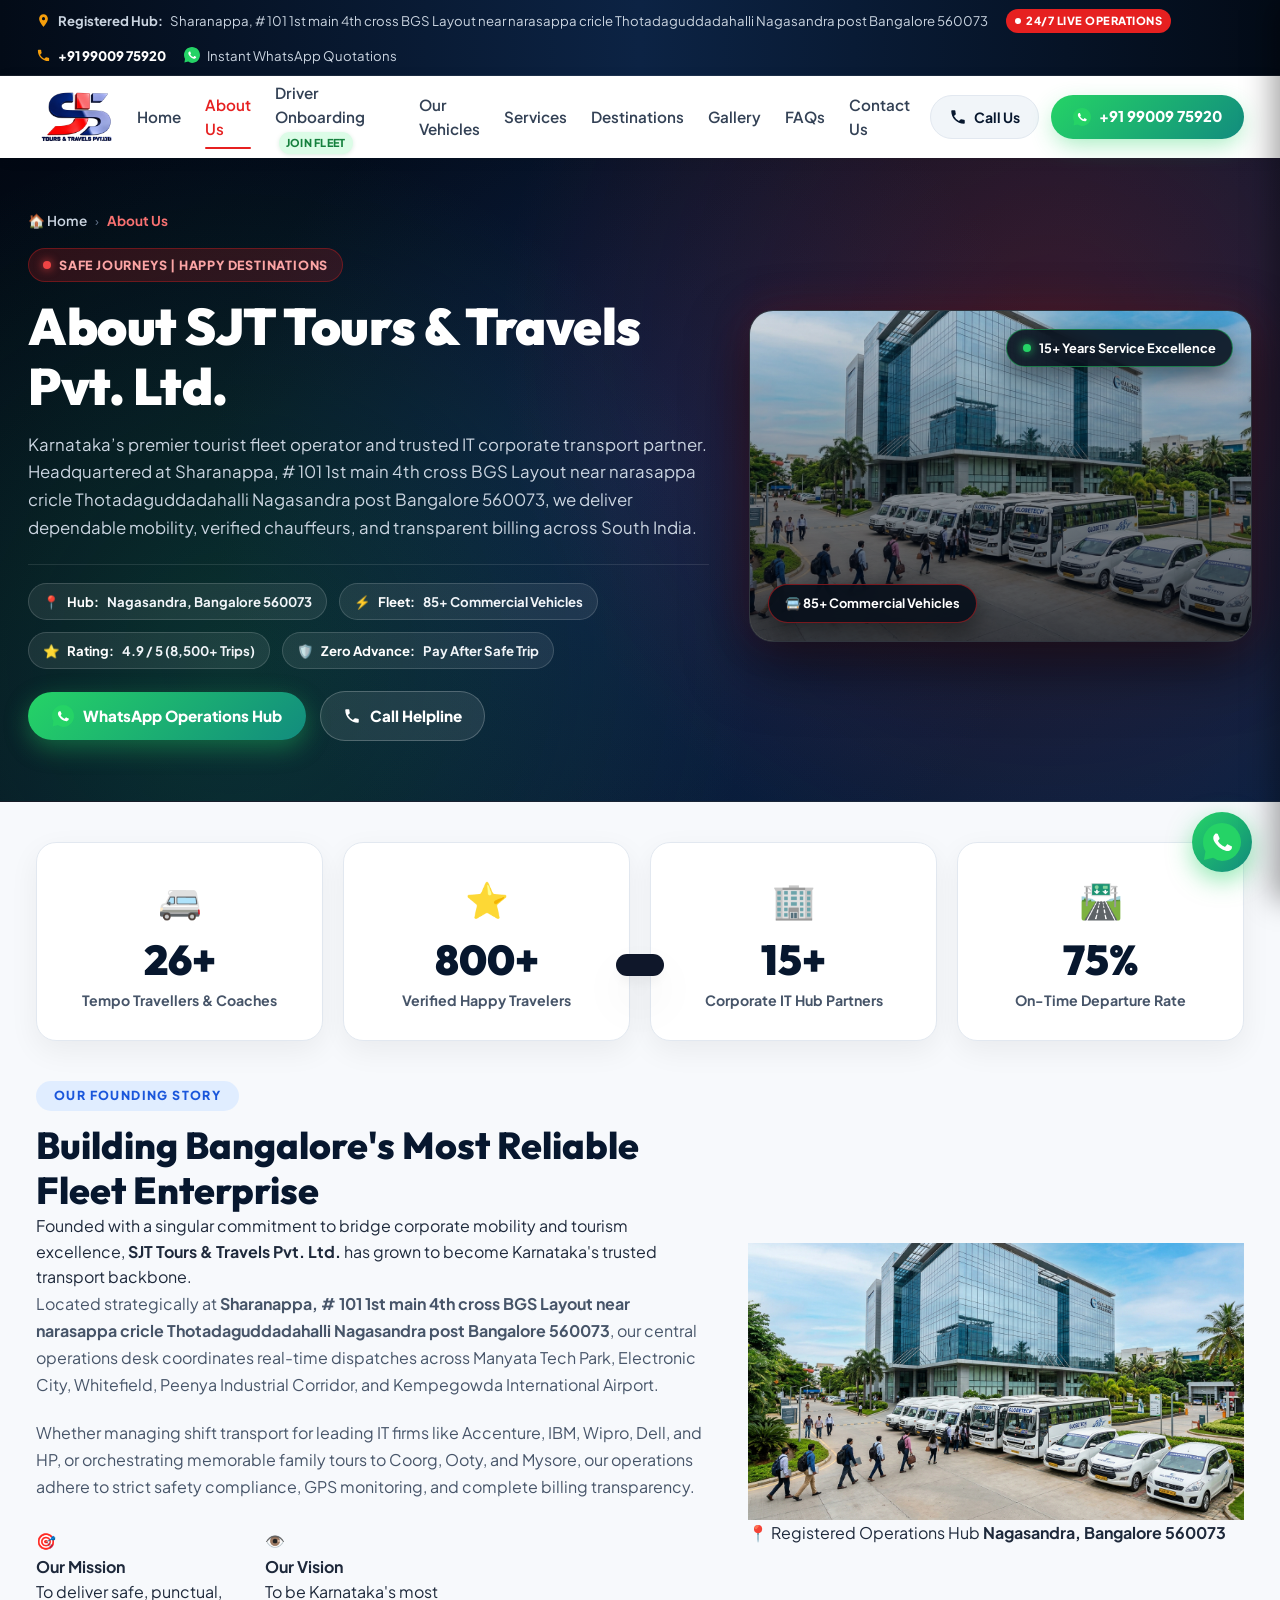
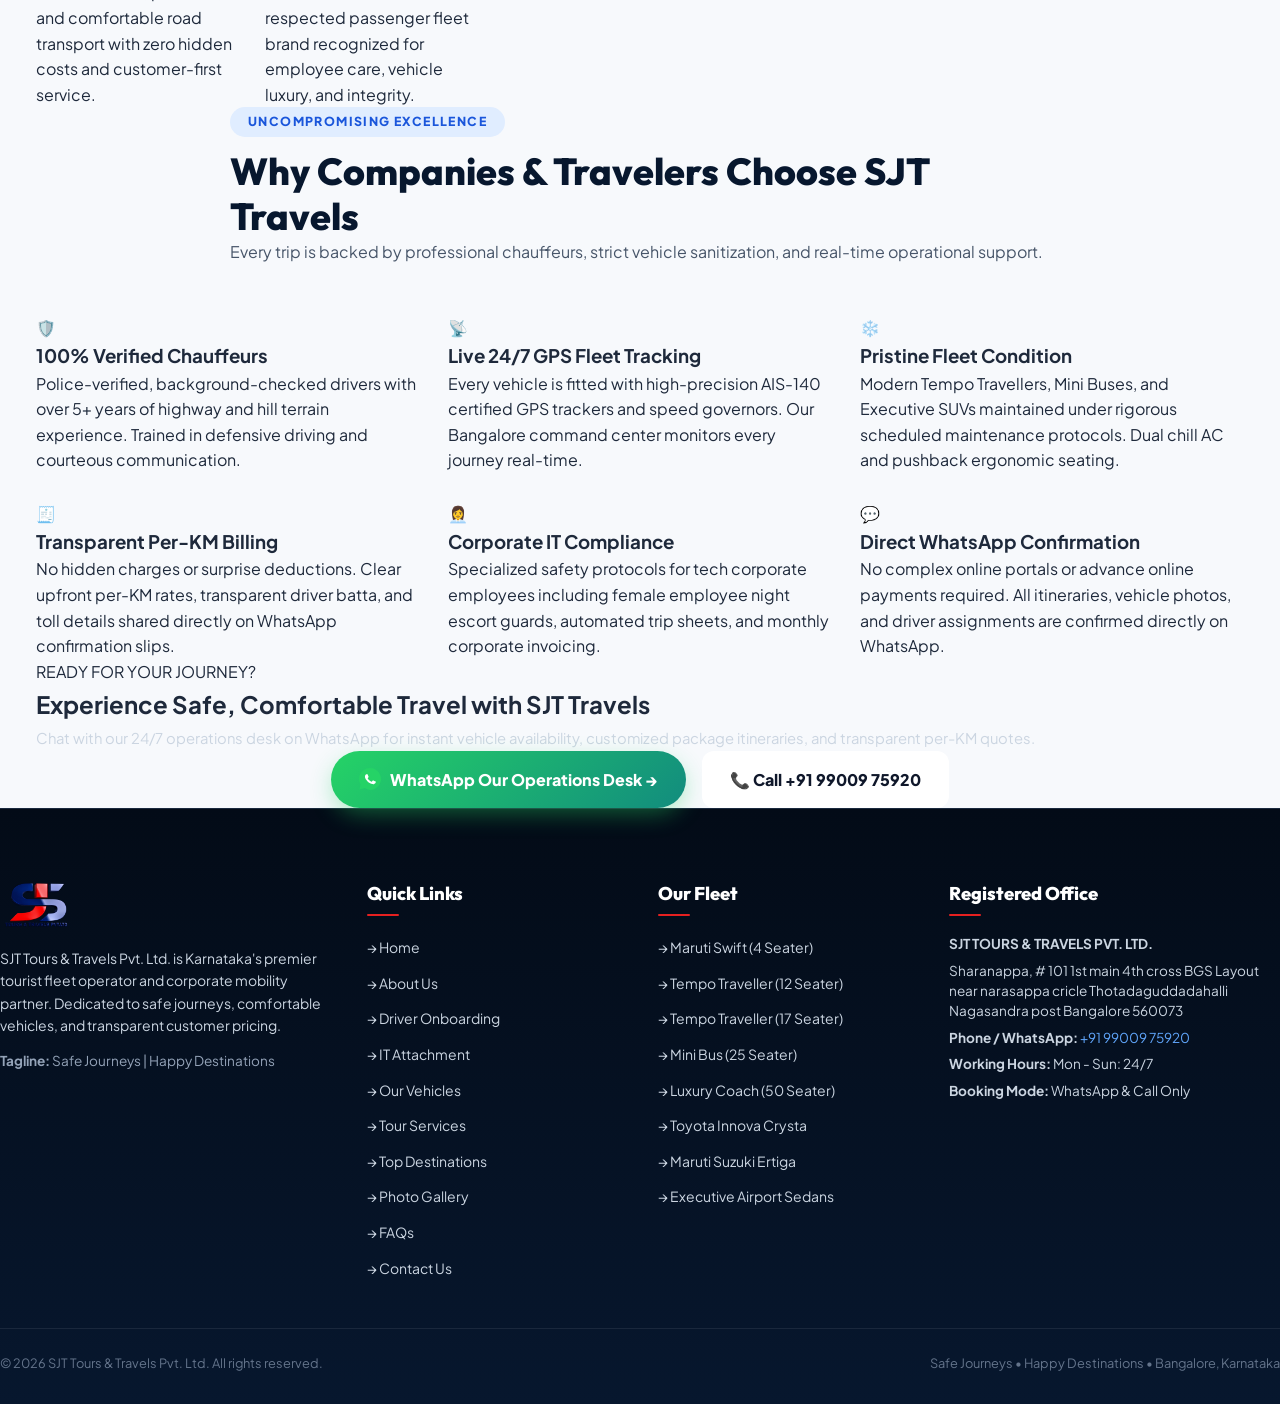
==== commit 30fbdf26: "Add hero banner, driver onboarding portal, site-wide address update, and Swift fleet option" ====
--- a/about.html
+++ b/about.html
@@ -4,8 +4,8 @@
   <meta charset="UTF-8">
   <meta name="viewport" content="width=device-width, initial-scale=1.0, maximum-scale=5.0">
   <title>About Us | SJT Tours &amp; Travels Pvt. Ltd. | Bangalore's Trusted Fleet Operator</title>
-  <meta name="description" content="Learn about SJT Tours & Travels Pvt. Ltd., headquartered at Thammenahalli, Bangalore-562162. Over 38+ Tempo Travellers, luxury buses, and corporate cabs delivering safe, punctual journeys across Karnataka.">
-  <meta name="keywords" content="About SJT Travels, SJT Tours and Travels Bangalore, Thammenahalli travel company, Bangalore tempo traveller company, corporate fleet attachment Bangalore">
+  <meta name="description" content="Learn about SJT Tours & Travels Pvt. Ltd., headquartered at Nagasandra, Bangalore 560073. Over 38+ Tempo Travellers, luxury buses, and corporate cabs delivering safe, punctual journeys across Karnataka.">
+  <meta name="keywords" content="About SJT Travels, SJT Tours and Travels Bangalore, Nagasandra travel company, Bangalore tempo traveller company, corporate fleet attachment Bangalore">
   <link rel="canonical" href="https://sjttoursandtravels.in/about.html">
   <link rel="icon" type="image/svg+xml" href="assets/vehicles/favicon.svg">
 
@@ -36,7 +36,7 @@
       <nav class="drawer-nav-links">
         <a href="index.html" class="drawer-nav-item">🏠 Home</a>
         <a href="about.html" class="drawer-nav-item active">ℹ️ About Us</a>
-        <a href="corporate.html" class="drawer-nav-item">🏢 Corporate IT Fleet</a>
+        <a href="driver-onboarding.html" class="drawer-nav-item">🚖 Driver Onboarding</a>
         <a href="vehicles.html" class="drawer-nav-item">🚐 Our Vehicles &amp; Rates</a>
         <a href="services.html" class="drawer-nav-item">🛣️ Travel Services</a>
         <a href="destinations.html" class="drawer-nav-item">🌄 Popular Destinations</a>
@@ -55,7 +55,7 @@
         </a>
         <div class="drawer-office-info">
           <strong>Registered Hub:</strong><br>
-          Thotada Guddadhalli Village, Bengaluru, Thammenahalli, Bangalore-562162, Karnataka
+          Sharanappa, # 101 1st main 4th cross BGS Layout near narasappa cricle Thotadaguddadahalli Nagasandra post Bangalore 560073
         </div>
       </div>
     </div>
@@ -69,7 +69,7 @@
       <div class="top-notice-left">
         <span class="top-notice-item">
           <svg viewBox="0 0 24 24" fill="currentColor"><path d="M12 2C8.13 2 5 5.13 5 9c0 5.25 7 13 7 13s7-7.75 7-13c0-3.87-3.13-7-7-7zm0 9.5a2.5 2.5 0 110-5 2.5 2.5 0 010 5z"/></svg>
-          <strong>Registered Hub:</strong> Thotada Guddadhalli Village, Bengaluru, Thammenahalli, Bangalore-562162, Karnataka
+          <strong>Registered Hub:</strong> Sharanappa, # 101 1st main 4th cross BGS Layout near narasappa cricle Thotadaguddadahalli Nagasandra post Bangalore 560073
         </span>
         <span class="badge-247-live">24/7 Live Operations</span>
       </div>
@@ -98,8 +98,8 @@
       <nav class="desktop-nav" id="desktopNav" aria-label="Main Navigation">
         <a href="index.html" class="nav-link">Home</a>
         <a href="about.html" class="nav-link active">About Us</a>
-        <a href="corporate.html" class="nav-link">
-          IT Attachment <span class="badge-corp-tag">Corporate</span>
+        <a href="driver-onboarding.html" class="nav-link">
+          Driver Onboarding <span class="badge-driver-tag">Join Fleet</span>
         </a>
         <a href="vehicles.html" class="nav-link">Our Vehicles</a>
         <a href="services.html" class="nav-link">Services</a>
@@ -147,12 +147,12 @@
             </div>
             <h1 class="subpage-title">About SJT Tours &amp; Travels Pvt. Ltd.</h1>
             <p class="subpage-subtitle">
-              Karnataka’s premier tourist fleet operator and trusted IT corporate transport partner. Headquartered at Thammenahalli, Bangalore-562162, we deliver dependable mobility, verified chauffeurs, and transparent billing across South India.
+              Karnataka’s premier tourist fleet operator and trusted IT corporate transport partner. Headquartered at Sharanappa, # 101 1st main 4th cross BGS Layout near narasappa cricle Thotadaguddadahalli Nagasandra post Bangalore 560073, we deliver dependable mobility, verified chauffeurs, and transparent billing across South India.
             </p>
 
             <div class="subpage-quick-stats">
               <div class="subpage-stat-chip">
-                <span>📍</span> <strong>Hub:</strong> Thammenahalli, Bangalore-562162
+                <span>📍</span> <strong>Hub:</strong> Nagasandra, Bangalore 560073
               </div>
               <div class="subpage-stat-chip">
                 <span>⚡</span> <strong>Fleet:</strong> 85+ Commercial Vehicles
@@ -181,7 +181,7 @@
           <div class="subpage-banner-visual">
             <div class="subpage-visual-card">
               <div class="subpage-visual-media">
-                <img src="assets/corporate_it_fleet.jpg" alt="SJT Tours and Travels Fleet at Thammenahalli Bangalore Hub" loading="eager">
+                <img src="assets/corporate_it_fleet.jpg" alt="SJT Tours and Travels Fleet at Bangalore Hub" loading="eager">
                 <div class="subpage-visual-overlay"></div>
                 <div class="subpage-sheen-sweep"></div>
                 
@@ -246,7 +246,7 @@
               Founded with a singular commitment to bridge corporate mobility and tourism excellence, <strong>SJT Tours &amp; Travels Pvt. Ltd.</strong> has grown to become Karnataka's trusted transport backbone.
             </p>
             <p style="color: var(--slate-600); line-height: 1.7; margin-bottom: 20px;">
-              Located strategically at <strong>Thotada Guddadhalli Village, Thammenahalli, Bangalore-562162</strong>, our central operations desk coordinates real-time dispatches across Manyata Tech Park, Electronic City, Whitefield, Peenya Industrial Corridor, and Kempegowda International Airport.
+              Located strategically at <strong>Sharanappa, # 101 1st main 4th cross BGS Layout near narasappa cricle Thotadaguddadahalli Nagasandra post Bangalore 560073</strong>, our central operations desk coordinates real-time dispatches across Manyata Tech Park, Electronic City, Whitefield, Peenya Industrial Corridor, and Kempegowda International Airport.
             </p>
             <p style="color: var(--slate-600); line-height: 1.7; margin-bottom: 28px;">
               Whether managing shift transport for leading IT firms like Accenture, IBM, Wipro, Dell, and HP, or orchestrating memorable family tours to Coorg, Ooty, and Mysore, our operations adhere to strict safety compliance, GPS monitoring, and complete billing transparency.
@@ -275,7 +275,7 @@
               <img src="assets/corporate_it_fleet.jpg" alt="SJT Tours and Travels Fleet" class="about-mosaic-img">
               <div class="mosaic-badge-overlay">
                 <span>📍 Registered Operations Hub</span>
-                <strong>Thammenahalli, Bangalore-562162</strong>
+                <strong>Nagasandra, Bangalore 560073</strong>
               </div>
             </div>
           </div>
@@ -305,7 +305,7 @@
           <div class="service-card-item">
             <div class="service-card-icon-wrap">📡</div>
             <h3 class="service-card-title">Live 24/7 GPS Fleet Tracking</h3>
-            <p class="service-card-desc">Every vehicle is fitted with high-precision AIS-140 certified GPS trackers and speed governors. Our Thammenahalli command center monitors every journey real-time.</p>
+            <p class="service-card-desc">Every vehicle is fitted with high-precision AIS-140 certified GPS trackers and speed governors. Our Bangalore command center monitors every journey real-time.</p>
           </div>
 
           <div class="service-card-item">
@@ -381,6 +381,7 @@
           <ul class="footer-links-col">
             <li><a href="index.html">&rarr; Home</a></li>
             <li><a href="about.html">&rarr; About Us</a></li>
+            <li><a href="driver-onboarding.html">&rarr; Driver Onboarding</a></li>
             <li><a href="corporate.html">&rarr; IT Attachment</a></li>
             <li><a href="vehicles.html">&rarr; Our Vehicles</a></li>
             <li><a href="services.html">&rarr; Tour Services</a></li>
@@ -394,6 +395,7 @@
         <div>
           <h3 class="footer-col-head">Our Fleet</h3>
           <ul class="footer-links-col">
+            <li><a href="vehicles.html">&rarr; Maruti Swift (4 Seater)</a></li>
             <li><a href="vehicles.html">&rarr; Tempo Traveller (12 Seater)</a></li>
             <li><a href="vehicles.html">&rarr; Tempo Traveller (17 Seater)</a></li>
             <li><a href="vehicles.html">&rarr; Mini Bus (25 Seater)</a></li>
@@ -408,7 +410,7 @@
           <h3 class="footer-col-head">Registered Office</h3>
           <div class="footer-address-pane">
             <p><strong>SJT TOURS &amp; TRAVELS PVT. LTD.</strong></p>
-            <p style="margin: 6px 0;">Thotada Guddadhalli Village, Bengaluru, Thammenahalli, Bangalore-562162, Karnataka</p>
+            <p style="margin: 6px 0;">Sharanappa, # 101 1st main 4th cross BGS Layout near narasappa cricle Thotadaguddadahalli Nagasandra post Bangalore 560073</p>
             <p style="margin: 6px 0;"><strong>Phone / WhatsApp:</strong> <a href="tel:+919900975920" style="color: #60a5fa;">+91 99009 75920</a></p>
             <p style="margin: 6px 0;"><strong>Working Hours:</strong> Mon - Sun: 24/7</p>
             <p style="margin: 6px 0;"><strong>Booking Mode:</strong> WhatsApp &amp; Call Only</p>
--- a/styles.css
+++ b/styles.css
@@ -1,7 +1,7 @@
 /* ==========================================================================
    SJT TOURS & TRAVELS PVT. LTD. - FULL-WIDTH ULTRA-MODERN MASTER STYLESHEET
    Safe Journeys | Happy Destinations
-   Registered Office: Thotada Guddadhalli Village, Bengaluru, Thammenahalli, Bangalore-562162, Karnataka
+   Registered Office: Sharanappa, # 101 1st main 4th cross BGS Layout near narasappa cricle Thotadaguddadahalli Nagasandra post Bangalore 560073
    24/7 Operations Desk: +91 99009 75920
    ========================================================================== */
 
@@ -287,6 +287,20 @@
   margin-left: 4px;
 }
 
+.badge-driver-tag {
+  background: #dcfce7;
+  color: #15803d;
+  font-size: 0.68rem;
+  font-weight: 800;
+  padding: 2px 7px;
+  border-radius: var(--radius-full);
+  text-transform: uppercase;
+  margin-left: 4px;
+  letter-spacing: 0.3px;
+  display: inline-block;
+  box-shadow: 0 1px 4px rgba(21, 128, 61, 0.15);
+}
+
 /* Header Action Buttons */
 .header-actions {
   display: flex;
@@ -386,10 +400,8 @@
 .panoramic-banner-media img {
   width: 100%;
   height: auto;
-  min-height: 420px;
-  max-height: 640px;
-  object-fit: cover;
-  object-position: center 25%;
+  max-width: 100%;
+  object-fit: contain;
   display: block;
   margin: 0 auto;
   transform-origin: center center;
@@ -496,7 +508,7 @@
 .booking-dock-wrapper {
   width: 100%;
   max-width: 1680px;
-  margin: -115px auto 0 auto; /* Generous direct overlap on the bottom of the grand banner */
+  margin: 18px auto 0 auto; /* Seamlessly positioned directly below the full banner */
   padding: 0 36px;
   position: relative;
   z-index: 30;
@@ -2345,7 +2357,7 @@
 
   .booking-dock-wrapper {
     padding: 0 16px;
-    margin-top: -45px; /* Overlaps banner nicely on mobile */
+    margin-top: 14px; /* Sits naturally right below the grand banner on mobile without covering text */
   }
 
   .booking-dock-card {
@@ -3135,3 +3147,540 @@
     display: none !important;
   }
 }
+
+/* ==========================================================================
+   DRIVER & VEHICLE ONBOARDING SYSTEM STYLES
+   ========================================================================== */
+.onboarding-main-section {
+  padding: 44px 0 80px 0;
+  background: linear-gradient(180deg, #f8fafc 0%, #eef2f6 100%);
+}
+
+.onboarding-layout-grid {
+  display: grid;
+  grid-template-columns: 2fr 1fr;
+  gap: 36px;
+  align-items: start;
+}
+
+@media (max-width: 1080px) {
+  .onboarding-layout-grid {
+    grid-template-columns: 1fr;
+    gap: 32px;
+  }
+}
+
+.onboarding-card {
+  background: #ffffff;
+  border-radius: 24px;
+  padding: 36px;
+  box-shadow: 0 12px 40px -10px rgba(15, 23, 42, 0.08), 0 0 0 1px rgba(226, 232, 240, 0.8);
+  margin-bottom: 28px;
+  position: relative;
+  overflow: hidden;
+}
+
+.onboarding-card::before {
+  content: "";
+  position: absolute;
+  top: 0;
+  left: 0;
+  width: 5px;
+  height: 100%;
+  background: linear-gradient(180deg, var(--sjt-red-500) 0%, var(--sjt-navy-850) 100%);
+}
+
+.onboarding-card-header {
+  display: flex;
+  align-items: center;
+  gap: 14px;
+  margin-bottom: 24px;
+  padding-bottom: 16px;
+  border-bottom: 1px solid var(--slate-100);
+}
+
+.step-num-badge {
+  width: 42px;
+  height: 42px;
+  border-radius: 12px;
+  background: linear-gradient(135deg, var(--sjt-navy-900) 0%, var(--sjt-navy-700) 100%);
+  color: #ffffff;
+  display: flex;
+  align-items: center;
+  justify-content: center;
+  font-weight: 800;
+  font-size: 1.15rem;
+  box-shadow: 0 4px 12px rgba(7, 23, 46, 0.25);
+  flex-shrink: 0;
+}
+
+.step-header-text h3 {
+  font-size: 1.35rem;
+  font-weight: 800;
+  color: var(--sjt-navy-950);
+  margin: 0;
+  line-height: 1.25;
+}
+
+.step-header-text p {
+  font-size: 0.875rem;
+  color: var(--slate-500);
+  margin-top: 3px;
+  margin-bottom: 0;
+}
+
+.onboard-form-grid {
+  display: grid;
+  grid-template-columns: repeat(2, 1fr);
+  gap: 20px;
+}
+
+@media (max-width: 640px) {
+  .onboard-form-grid {
+    grid-template-columns: 1fr;
+    gap: 16px;
+  }
+  .onboarding-card {
+    padding: 24px 18px;
+    border-radius: 18px;
+  }
+}
+
+.onboard-field {
+  display: flex;
+  flex-direction: column;
+  gap: 7px;
+}
+
+.onboard-field.col-span-2 {
+  grid-column: span 2;
+}
+
+@media (max-width: 640px) {
+  .onboard-field.col-span-2 {
+    grid-column: span 1;
+  }
+}
+
+.onboard-label {
+  font-size: 0.875rem;
+  font-weight: 700;
+  color: var(--slate-700);
+  display: flex;
+  align-items: center;
+  gap: 4px;
+}
+
+.onboard-label .req {
+  color: var(--sjt-red-500);
+}
+
+.onboard-input, .onboard-select, .onboard-textarea {
+  width: 100%;
+  padding: 13px 16px;
+  border-radius: 12px;
+  border: 1.5px solid var(--slate-200);
+  background-color: var(--slate-50);
+  color: var(--slate-900);
+  font-size: 0.95rem;
+  font-weight: 600;
+  transition: all 0.2s ease;
+  outline: none;
+}
+
+.onboard-input:focus, .onboard-select:focus, .onboard-textarea:focus {
+  border-color: var(--sjt-blue-600);
+  background-color: #ffffff;
+  box-shadow: 0 0 0 4px rgba(37, 99, 235, 0.12);
+}
+
+.onboard-textarea {
+  resize: vertical;
+  min-height: 85px;
+}
+
+/* Duty Preference Tags */
+.pref-chips-wrap {
+  display: flex;
+  flex-wrap: wrap;
+  gap: 10px;
+  margin-top: 4px;
+}
+
+.pref-chip {
+  cursor: pointer;
+  user-select: none;
+}
+
+.pref-chip input {
+  display: none;
+}
+
+.pref-chip span {
+  display: inline-flex;
+  align-items: center;
+  gap: 6px;
+  padding: 9px 15px;
+  border-radius: 10px;
+  border: 1.5px solid var(--slate-200);
+  background-color: var(--slate-50);
+  color: var(--slate-700);
+  font-size: 0.875rem;
+  font-weight: 700;
+  transition: all 0.2s ease;
+}
+
+.pref-chip input:checked + span {
+  background-color: #ede9fe;
+  border-color: #7c3aed;
+  color: #5b21b6;
+  box-shadow: 0 4px 12px rgba(124, 58, 237, 0.15);
+}
+
+/* Document Uploads Grid */
+.doc-uploads-grid {
+  display: grid;
+  grid-template-columns: repeat(2, 1fr);
+  gap: 18px;
+}
+
+@media (max-width: 640px) {
+  .doc-uploads-grid {
+    grid-template-columns: 1fr;
+    gap: 14px;
+  }
+}
+
+.doc-upload-box {
+  border: 2px dashed #cbd5e1;
+  border-radius: 16px;
+  padding: 20px 16px;
+  background: #f8fafc;
+  display: flex;
+  flex-direction: column;
+  align-items: center;
+  text-align: center;
+  cursor: pointer;
+  position: relative;
+  transition: all 0.25s ease;
+}
+
+.doc-upload-box:hover {
+  border-color: var(--sjt-blue-600);
+  background: #eff6ff;
+  transform: translateY(-2px);
+}
+
+.doc-upload-box.has-file {
+  border-color: #16a34a;
+  background: #f0fdf4;
+}
+
+.doc-upload-box input[type="file"] {
+  position: absolute;
+  top: 0;
+  left: 0;
+  width: 100%;
+  height: 100%;
+  opacity: 0;
+  cursor: pointer;
+  z-index: 5;
+}
+
+.doc-icon-wrap {
+  width: 48px;
+  height: 48px;
+  border-radius: 14px;
+  background: #e2e8f0;
+  display: flex;
+  align-items: center;
+  justify-content: center;
+  font-size: 1.4rem;
+  margin-bottom: 10px;
+  transition: all 0.2s ease;
+}
+
+.doc-upload-box:hover .doc-icon-wrap {
+  background: #dbeafe;
+  color: var(--sjt-blue-600);
+}
+
+.doc-upload-box.has-file .doc-icon-wrap {
+  background: #bbf7d0;
+  color: #15803d;
+}
+
+.doc-title {
+  font-size: 0.95rem;
+  font-weight: 800;
+  color: var(--slate-900);
+}
+
+.doc-sub {
+  font-size: 0.775rem;
+  color: var(--slate-500);
+  margin-top: 3px;
+}
+
+.doc-status-badge {
+  margin-top: 10px;
+  display: inline-flex;
+  align-items: center;
+  gap: 5px;
+  font-size: 0.75rem;
+  font-weight: 800;
+  padding: 4px 10px;
+  border-radius: var(--radius-full);
+  background: #e2e8f0;
+  color: var(--slate-600);
+  transition: all 0.2s ease;
+}
+
+.doc-upload-box.has-file .doc-status-badge {
+  background: #22c55e;
+  color: #ffffff;
+  box-shadow: 0 4px 10px rgba(34, 197, 94, 0.35);
+}
+
+.doc-preview-thumb {
+  width: 70px;
+  height: 52px;
+  border-radius: 8px;
+  object-fit: cover;
+  margin-top: 8px;
+  display: none;
+  border: 1px solid #86efac;
+}
+
+/* WhatsApp Submit Button */
+.btn-onboard-submit {
+  width: 100%;
+  padding: 20px 28px;
+  background: linear-gradient(135deg, #25D366 0%, #128C7E 100%);
+  color: #ffffff;
+  border: none;
+  border-radius: 16px;
+  font-size: 1.15rem;
+  font-weight: 800;
+  cursor: pointer;
+  display: flex;
+  align-items: center;
+  justify-content: center;
+  gap: 12px;
+  box-shadow: 0 12px 30px -4px rgba(37, 211, 102, 0.55);
+  transition: all 0.25s ease;
+  position: relative;
+  overflow: hidden;
+}
+
+.btn-onboard-submit:hover {
+  transform: translateY(-2px);
+  box-shadow: 0 16px 36px -4px rgba(37, 211, 102, 0.65);
+}
+
+.btn-onboard-submit:active {
+  transform: translateY(1px);
+}
+
+/* Onboarding Sidebar Perks */
+.onboard-sidebar {
+  display: flex;
+  flex-direction: column;
+  gap: 24px;
+  position: sticky;
+  top: 105px;
+}
+
+.sidebar-perk-card {
+  background: #ffffff;
+  border-radius: 20px;
+  padding: 28px;
+  box-shadow: 0 8px 30px -6px rgba(15, 23, 42, 0.08), 0 0 0 1px rgba(226, 232, 240, 0.8);
+}
+
+.sidebar-perk-card h4 {
+  font-size: 1.15rem;
+  font-weight: 800;
+  color: var(--sjt-navy-950);
+  margin-bottom: 16px;
+  display: flex;
+  align-items: center;
+  gap: 8px;
+}
+
+.perks-list {
+  list-style: none;
+  display: flex;
+  flex-direction: column;
+  gap: 14px;
+}
+
+.perks-list li {
+  display: flex;
+  align-items: flex-start;
+  gap: 12px;
+  font-size: 0.9rem;
+  color: var(--slate-700);
+}
+
+.perks-list li strong {
+  color: var(--slate-900);
+  display: block;
+}
+
+.perk-check-icon {
+  width: 24px;
+  height: 24px;
+  border-radius: 50%;
+  background: #dcfce7;
+  color: #15803d;
+  display: flex;
+  align-items: center;
+  justify-content: center;
+  font-weight: 800;
+  font-size: 0.85rem;
+  flex-shrink: 0;
+  margin-top: 1px;
+}
+
+.hub-contact-card {
+  background: linear-gradient(135deg, #07172e 0%, #0c2344 100%);
+  color: #ffffff;
+  border-radius: 20px;
+  padding: 28px;
+  box-shadow: 0 14px 35px -6px rgba(7, 23, 46, 0.4);
+}
+
+.hub-contact-card h4 {
+  font-size: 1.15rem;
+  font-weight: 800;
+  margin-bottom: 12px;
+  color: #ffffff;
+}
+
+.hub-contact-card p {
+  font-size: 0.85rem;
+  color: #cbd5e1;
+  line-height: 1.6;
+}
+
+.hub-contact-card .btn-hub-call {
+  display: inline-flex;
+  align-items: center;
+  justify-content: center;
+  gap: 8px;
+  width: 100%;
+  margin-top: 18px;
+  padding: 13px;
+  background: var(--sjt-red-500);
+  color: #ffffff;
+  font-weight: 800;
+  font-size: 0.95rem;
+  border-radius: 12px;
+  transition: all 0.2s ease;
+}
+
+.hub-contact-card .btn-hub-call:hover {
+  background: #dc2626;
+  transform: translateY(-2px);
+}
+
+/* Modal Popup Confirmation */
+.onboard-modal-backdrop {
+  position: fixed;
+  top: 0;
+  left: 0;
+  right: 0;
+  bottom: 0;
+  background: rgba(3, 11, 23, 0.75);
+  backdrop-filter: blur(6px);
+  z-index: 9999;
+  display: none;
+  align-items: center;
+  justify-content: center;
+  padding: 20px;
+}
+
+.onboard-modal-backdrop.active {
+  display: flex;
+}
+
+.onboard-modal-window {
+  background: #ffffff;
+  border-radius: 24px;
+  max-width: 620px;
+  width: 100%;
+  padding: 36px 32px;
+  box-shadow: 0 25px 60px -15px rgba(0, 0, 0, 0.4);
+  position: relative;
+  animation: modalScaleUp 0.3s ease-out;
+  max-height: 90vh;
+  overflow-y: auto;
+}
+
+@keyframes modalScaleUp {
+  0% { transform: scale(0.92); opacity: 0; }
+  100% { transform: scale(1); opacity: 1; }
+}
+
+.modal-header-badge {
+  width: 64px;
+  height: 64px;
+  border-radius: 50%;
+  background: #dcfce7;
+  color: #16a34a;
+  display: flex;
+  align-items: center;
+  justify-content: center;
+  font-size: 2.2rem;
+  margin: 0 auto 18px auto;
+}
+
+.modal-steps-list {
+  background: #f8fafc;
+  border-radius: 16px;
+  border: 1px solid #e2e8f0;
+  padding: 18px 20px;
+  margin: 20px 0;
+  display: flex;
+  flex-direction: column;
+  gap: 12px;
+}
+
+.modal-steps-list .step-row {
+  display: flex;
+  align-items: flex-start;
+  gap: 12px;
+  font-size: 0.9rem;
+  color: var(--slate-700);
+}
+
+.modal-steps-list .step-index {
+  background: var(--sjt-navy-900);
+  color: #ffffff;
+  font-weight: 800;
+  width: 22px;
+  height: 22px;
+  border-radius: 50%;
+  display: flex;
+  align-items: center;
+  justify-content: center;
+  font-size: 0.75rem;
+  flex-shrink: 0;
+  margin-top: 2px;
+}
+
+.modal-copy-box {
+  background: #0f172a;
+  color: #f1f5f9;
+  border-radius: 12px;
+  padding: 14px 16px;
+  font-family: monospace;
+  font-size: 0.8rem;
+  max-height: 140px;
+  overflow-y: auto;
+  white-space: pre-wrap;
+  word-break: break-word;
+  margin-bottom: 20px;
+}
+
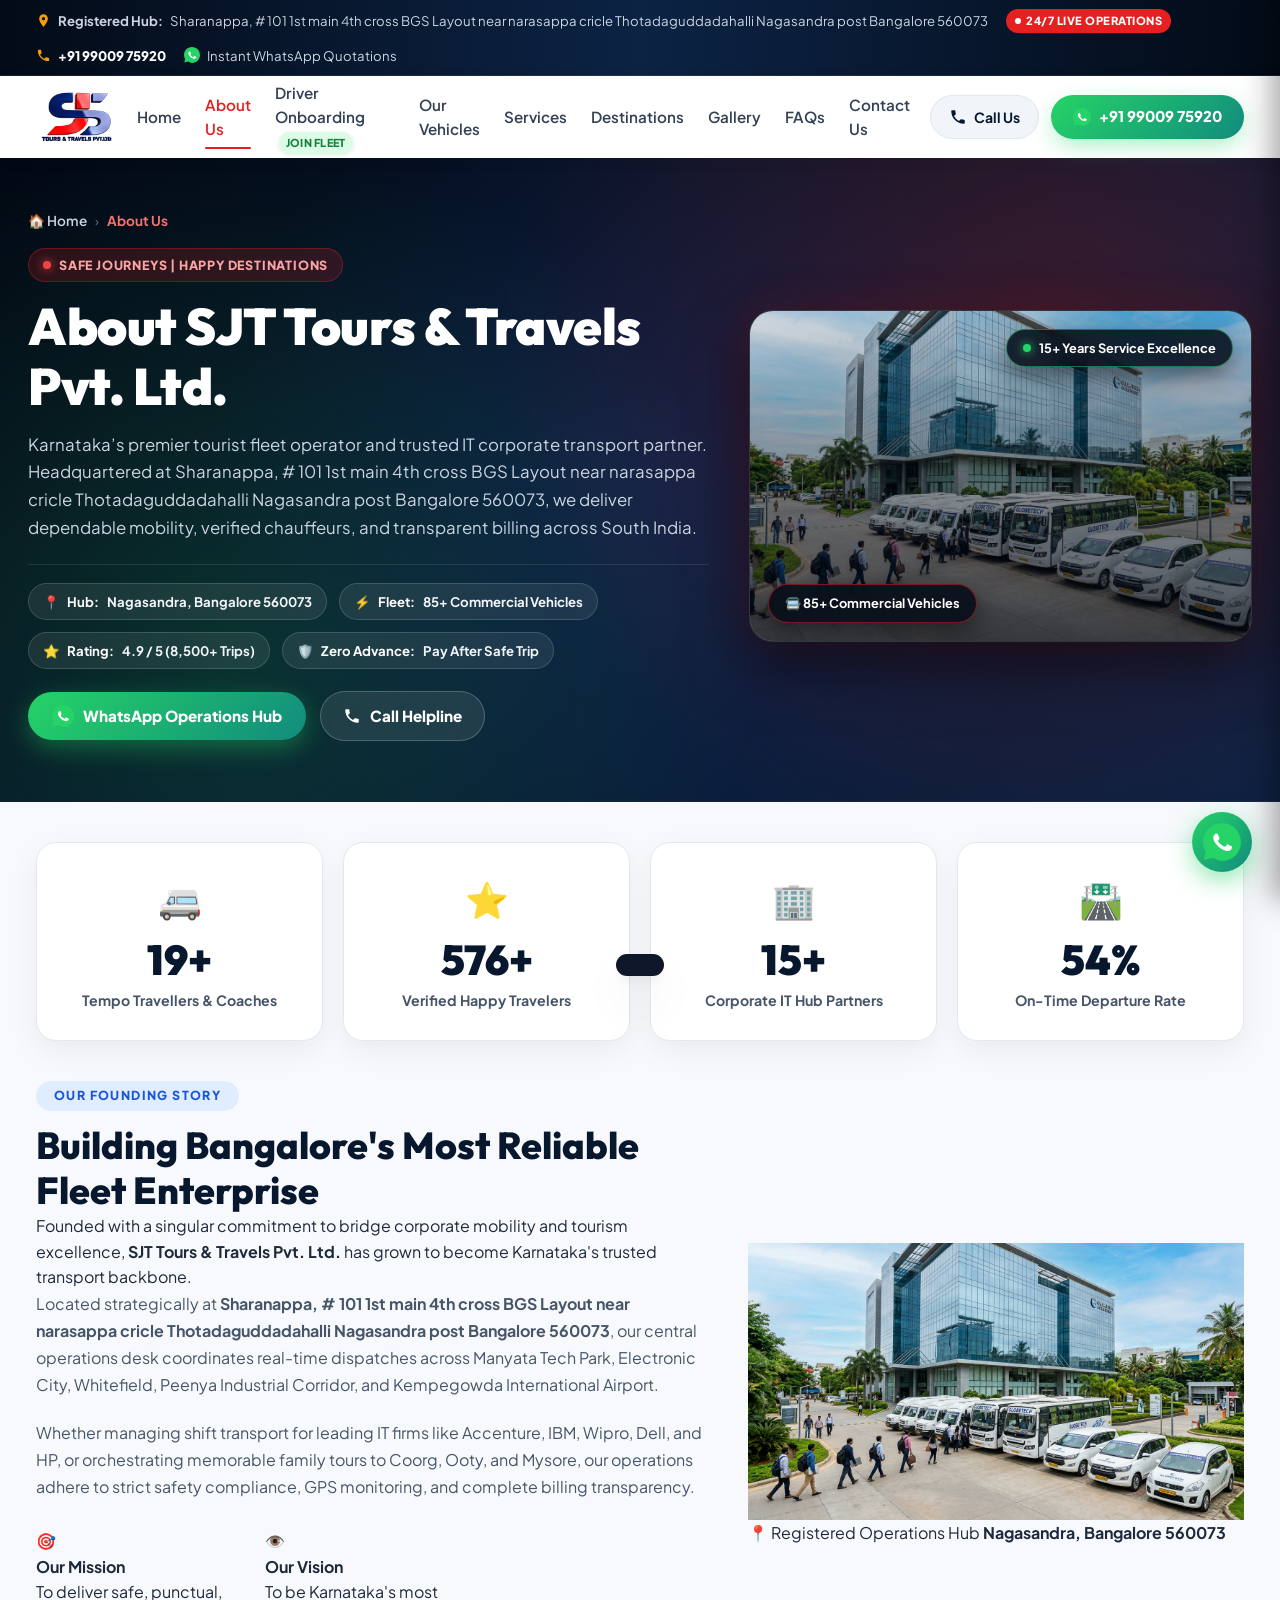
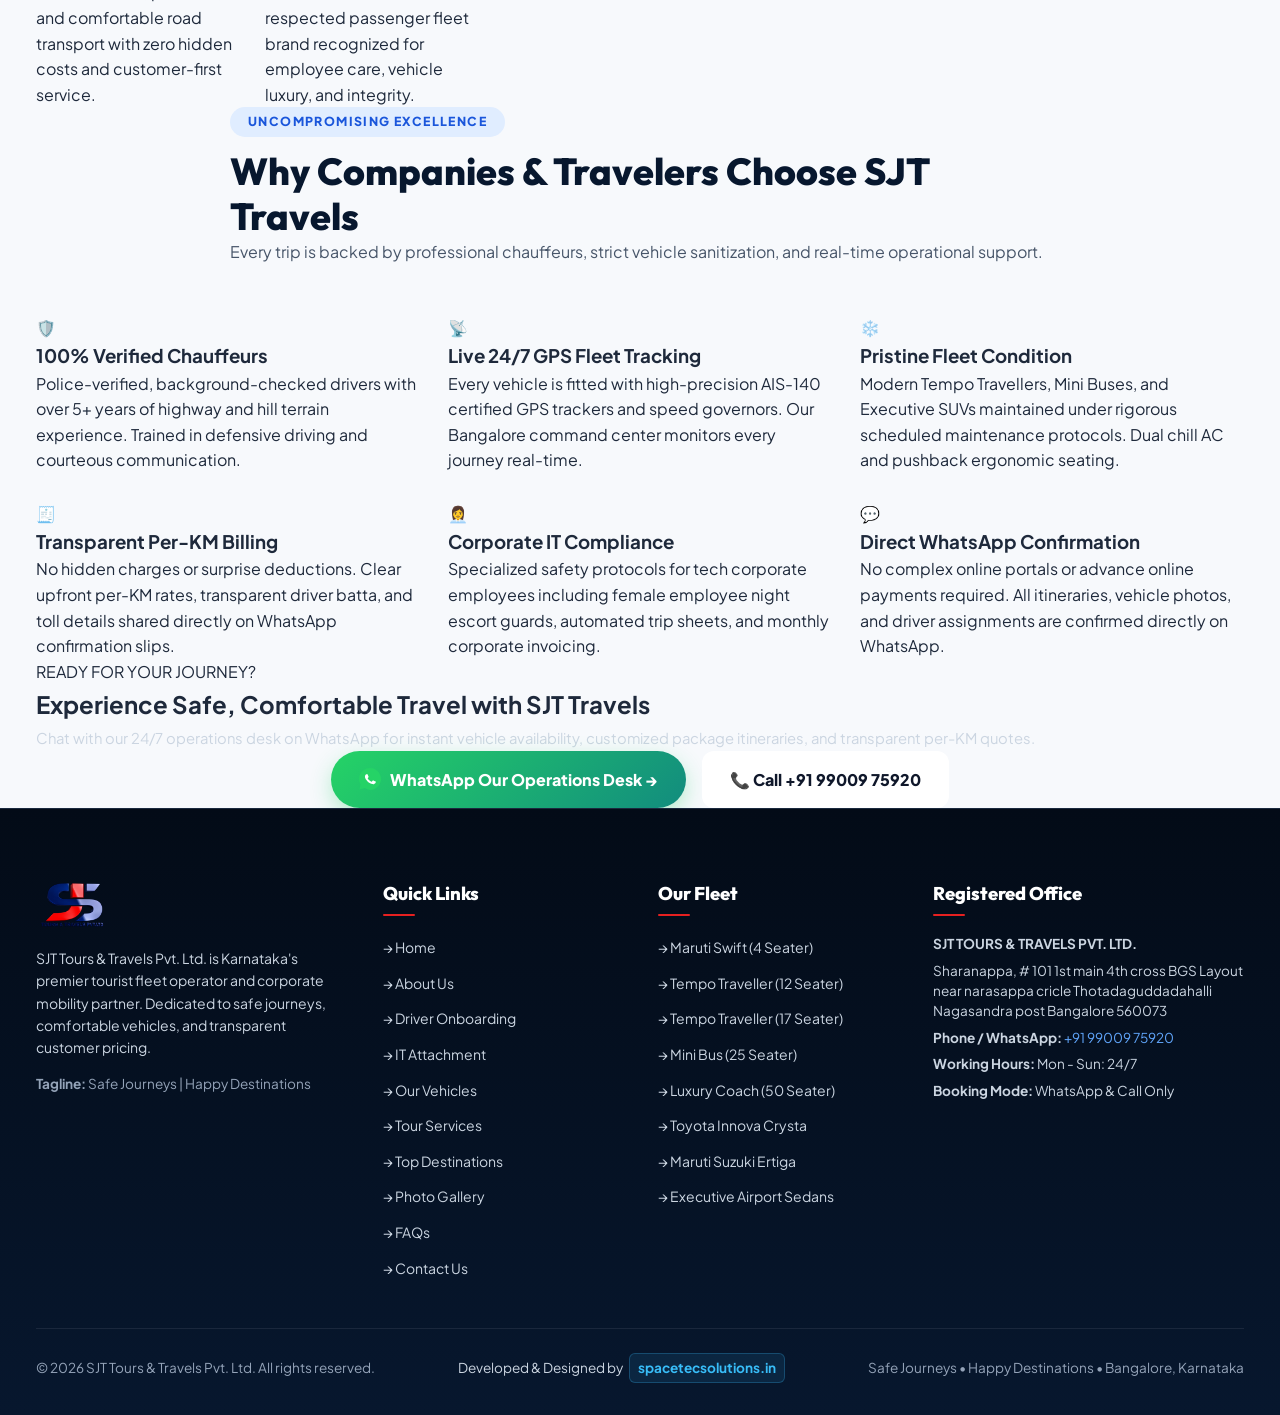
==== commit d848b370: "Fix desktop footer layout, add spacetecsolutions developer credit link, and add SJT logo favicon acr" ====
--- a/about.html
+++ b/about.html
@@ -3,11 +3,13 @@
 <head>
   <meta charset="UTF-8">
   <meta name="viewport" content="width=device-width, initial-scale=1.0, maximum-scale=5.0">
+  <link rel="icon" type="image/png" href="assets/logos/sjt_logo.png">
+  <link rel="shortcut icon" href="favicon.ico" type="image/x-icon">
   <title>About Us | SJT Tours &amp; Travels Pvt. Ltd. | Bangalore's Trusted Fleet Operator</title>
   <meta name="description" content="Learn about SJT Tours & Travels Pvt. Ltd., headquartered at Nagasandra, Bangalore 560073. Over 38+ Tempo Travellers, luxury buses, and corporate cabs delivering safe, punctual journeys across Karnataka.">
   <meta name="keywords" content="About SJT Travels, SJT Tours and Travels Bangalore, Nagasandra travel company, Bangalore tempo traveller company, corporate fleet attachment Bangalore">
   <link rel="canonical" href="https://sjttoursandtravels.in/about.html">
-  <link rel="icon" type="image/svg+xml" href="assets/vehicles/favicon.svg">
+  
 
   <!-- OpenGraph -->
   <meta property="og:title" content="About Us | SJT Tours & Travels Pvt. Ltd.">
@@ -419,9 +421,12 @@
 
       </div>
 
-      <div class="footer-copyright-bar">
+            <div class="footer-copyright-bar">
         <div>
           &copy; 2026 SJT Tours &amp; Travels Pvt. Ltd. All rights reserved.
+        </div>
+        <div class="footer-developer-credit">
+          Developed &amp; Designed by <a href="https://spacetecsolutions.in/" target="_blank" rel="noopener" class="credit-link">spacetecsolutions.in</a>
         </div>
         <div>
           Safe Journeys &bull; Happy Destinations &bull; Bangalore, Karnataka
--- a/styles.css
+++ b/styles.css
@@ -1856,25 +1856,41 @@
 .site-footer {
   background: linear-gradient(180deg, #030b17 0%, #07172e 100%);
   color: #94a3b8;
-  padding: 70px 0 30px 0;
+  padding: 70px 0 32px 0;
   border-top: 1px solid rgba(255, 255, 255, 0.08);
   width: 100%;
-}
-
-.footer-main-grid {
+  position: relative;
+  z-index: 20;
+}
+
+.footer-container,
+.footer-inner {
+  width: 100%;
+  max-width: 1680px;
+  margin-left: auto;
+  margin-right: auto;
+  padding-left: 36px;
+  padding-right: 36px;
+}
+
+.footer-main-grid,
+.footer-grid {
   display: grid;
   grid-template-columns: 1.3fr 1fr 1fr 1.3fr;
   gap: 36px;
   margin-bottom: 48px;
+  width: 100%;
 }
 
 .footer-logo-img {
   height: 52px;
   width: auto;
   margin-bottom: 16px;
-}
-
-.footer-brand-desc {
+  display: block;
+}
+
+.footer-brand-desc,
+.footer-desc {
   font-size: 0.875rem;
   line-height: 1.6;
   color: #cbd5e1;
@@ -1907,11 +1923,14 @@
   display: flex;
   flex-direction: column;
   gap: 10px;
+  padding: 0;
+  margin: 0;
 }
 
 .footer-links-col a {
   color: #cbd5e1;
   font-size: 0.875rem;
+  text-decoration: none;
   transition: var(--transition-fast);
 }
 
@@ -1933,10 +1952,69 @@
   align-items: center;
   justify-content: space-between;
   flex-wrap: wrap;
-  gap: 12px;
-  font-size: 0.8rem;
-  color: #64748b;
-}
+  gap: 16px;
+  font-size: 0.85rem;
+  color: #94a3b8;
+}
+
+.footer-developer-credit {
+  font-size: 0.85rem;
+  color: #cbd5e1;
+  display: inline-flex;
+  align-items: center;
+  gap: 6px;
+}
+
+.footer-developer-credit .credit-link,
+.credit-link {
+  color: #38bdf8;
+  font-weight: 700;
+  text-decoration: none;
+  transition: all 0.2s ease;
+  padding: 3px 8px;
+  border-radius: 6px;
+  background: rgba(56, 189, 248, 0.1);
+  border: 1px solid rgba(56, 189, 248, 0.25);
+  display: inline-flex;
+  align-items: center;
+  gap: 4px;
+}
+
+.footer-developer-credit .credit-link:hover,
+.credit-link:hover {
+  color: #ffffff;
+  background: rgba(56, 189, 248, 0.25);
+  border-color: #38bdf8;
+  transform: translateY(-1px);
+  box-shadow: 0 4px 12px rgba(56, 189, 248, 0.3);
+}
+
+@media (max-width: 1024px) {
+  .footer-main-grid,
+  .footer-grid {
+    grid-template-columns: repeat(2, 1fr);
+    gap: 32px;
+  }
+}
+
+@media (max-width: 640px) {
+  .footer-main-grid,
+  .footer-grid {
+    grid-template-columns: 1fr;
+    gap: 28px;
+  }
+  .footer-container,
+  .footer-inner {
+    padding-left: 20px;
+    padding-right: 20px;
+  }
+  .footer-copyright-bar {
+    flex-direction: column;
+    text-align: center;
+    gap: 10px;
+  }
+}
+
 
 /* ==========================================================================
    MOBILE SLIDE-OUT DRAWER
@@ -3684,3 +3762,146 @@
   margin-bottom: 20px;
 }
 
+/* ==========================================================================
+   DRIVER ONBOARDING PREMIUM HERO & FLEET SHOWCASE STYLES
+   ========================================================================== */
+.hero-gold-text {
+  background: linear-gradient(135deg, #ffd700 0%, #ff9900 100%);
+  -webkit-background-clip: text;
+  -webkit-text-fill-color: transparent;
+  display: inline-block;
+}
+
+.driver-hero-section {
+  position: relative;
+  background: linear-gradient(135deg, #020813 0%, #06152a 45%, #0b2244 100%);
+  padding: 48px 0 56px 0;
+  overflow: hidden;
+  border-bottom: 1px solid rgba(255, 255, 255, 0.08);
+}
+
+.driver-hero-section .subpage-title {
+  color: #ffffff;
+  font-size: clamp(2.2rem, 4vw, 3.2rem);
+  font-weight: 900;
+  line-height: 1.18;
+  margin-bottom: 14px;
+}
+
+.driver-hero-section .subpage-subtitle {
+  color: #cbd5e1;
+  font-size: 1.05rem;
+  line-height: 1.65;
+  margin-bottom: 22px;
+}
+
+.driver-visual-card {
+  position: relative;
+  width: 100%;
+  max-width: 530px;
+  border-radius: 24px;
+  overflow: hidden;
+  border: 1.5px solid rgba(255, 255, 255, 0.18);
+  box-shadow: 0 24px 60px rgba(0, 0, 0, 0.55), 0 0 40px rgba(37, 211, 102, 0.2);
+  background: #020813;
+  animation: bannerCardFloat 6s ease-in-out infinite;
+}
+
+.driver-card-meta-bar {
+  display: grid;
+  grid-template-columns: repeat(3, 1fr);
+  gap: 10px;
+  padding: 14px 18px;
+  background: rgba(3, 11, 23, 0.96);
+  border-top: 1px solid rgba(255, 255, 255, 0.12);
+  text-align: center;
+}
+
+.driver-meta-item {
+  display: flex;
+  flex-direction: column;
+  gap: 3px;
+}
+
+.driver-meta-item .meta-label {
+  font-size: 0.7rem;
+  color: #94a3b8;
+  font-weight: 700;
+  text-transform: uppercase;
+  letter-spacing: 0.5px;
+}
+
+.driver-meta-item .meta-value {
+  font-size: 0.88rem;
+  color: #ffffff;
+  font-weight: 800;
+}
+
+/* Full Width Panoramic Showcase */
+.onboard-fleet-panoramic-showcase {
+  margin: 32px 0 28px 0;
+  position: relative;
+}
+
+.onboard-fleet-header {
+  text-align: center;
+  margin-bottom: 18px;
+}
+
+.onboard-fleet-header .section-tag-pill {
+  display: inline-block;
+  background: rgba(230, 32, 32, 0.12);
+  border: 1px solid rgba(230, 32, 32, 0.25);
+  color: #ef4444;
+  font-size: 0.78rem;
+  font-weight: 800;
+  padding: 5px 14px;
+  border-radius: var(--radius-full);
+  text-transform: uppercase;
+  letter-spacing: 0.8px;
+  margin-bottom: 8px;
+}
+
+.onboard-fleet-header h3 {
+  font-size: clamp(1.2rem, 2.5vw, 1.7rem);
+  font-weight: 900;
+  color: var(--sjt-navy-900);
+  margin-bottom: 6px;
+}
+
+.onboard-fleet-header p {
+  font-size: 0.95rem;
+  color: var(--slate-600);
+}
+
+.onboard-panoramic-card {
+  position: relative;
+  border-radius: 22px;
+  overflow: hidden;
+  box-shadow: 0 16px 45px rgba(3, 11, 23, 0.2);
+  border: 1.5px solid rgba(226, 232, 240, 0.9);
+  background: #ffffff;
+}
+
+.onboard-panoramic-card img {
+  width: 100%;
+  height: auto;
+  display: block;
+}
+
+@media (max-width: 992px) {
+  .driver-visual-card {
+    max-width: 100%;
+  }
+}
+
+@media (max-width: 640px) {
+  .driver-card-meta-bar {
+    grid-template-columns: 1fr;
+    gap: 8px;
+    padding: 12px 14px;
+  }
+}
+
+
+
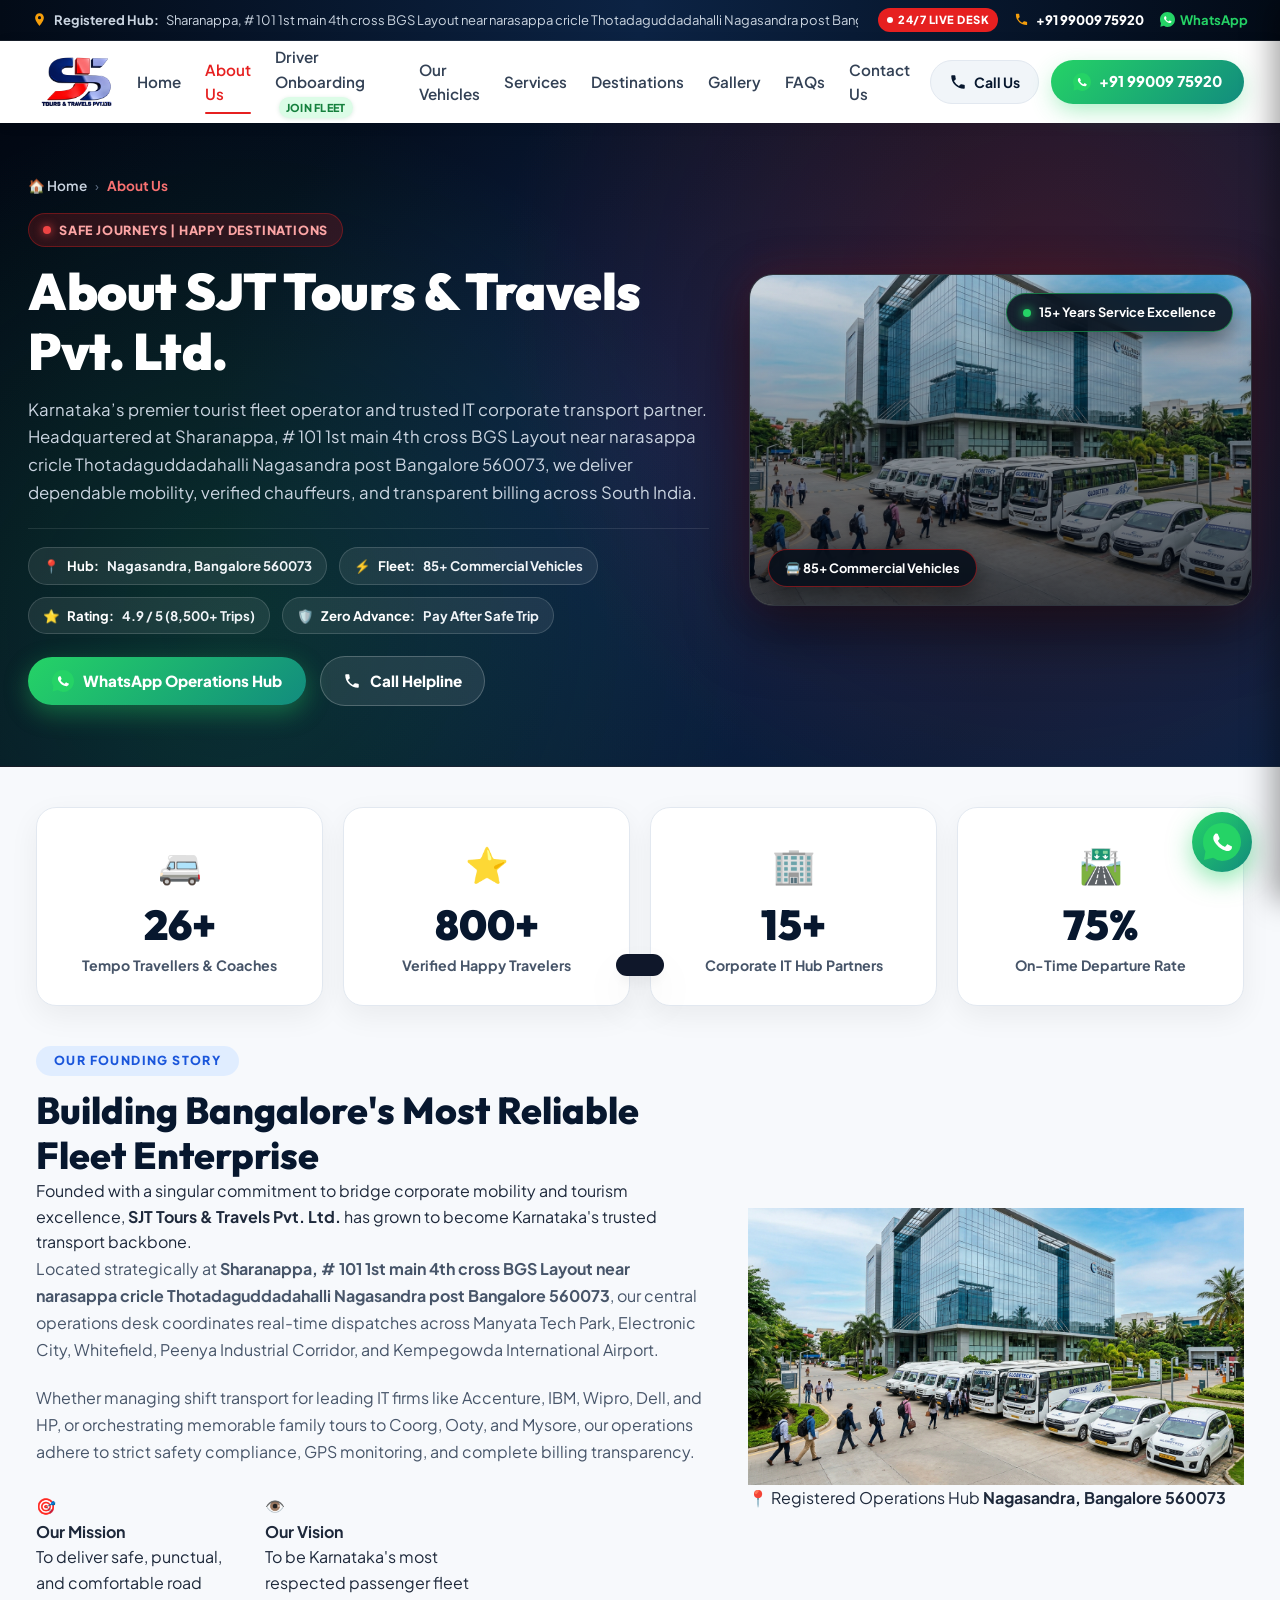
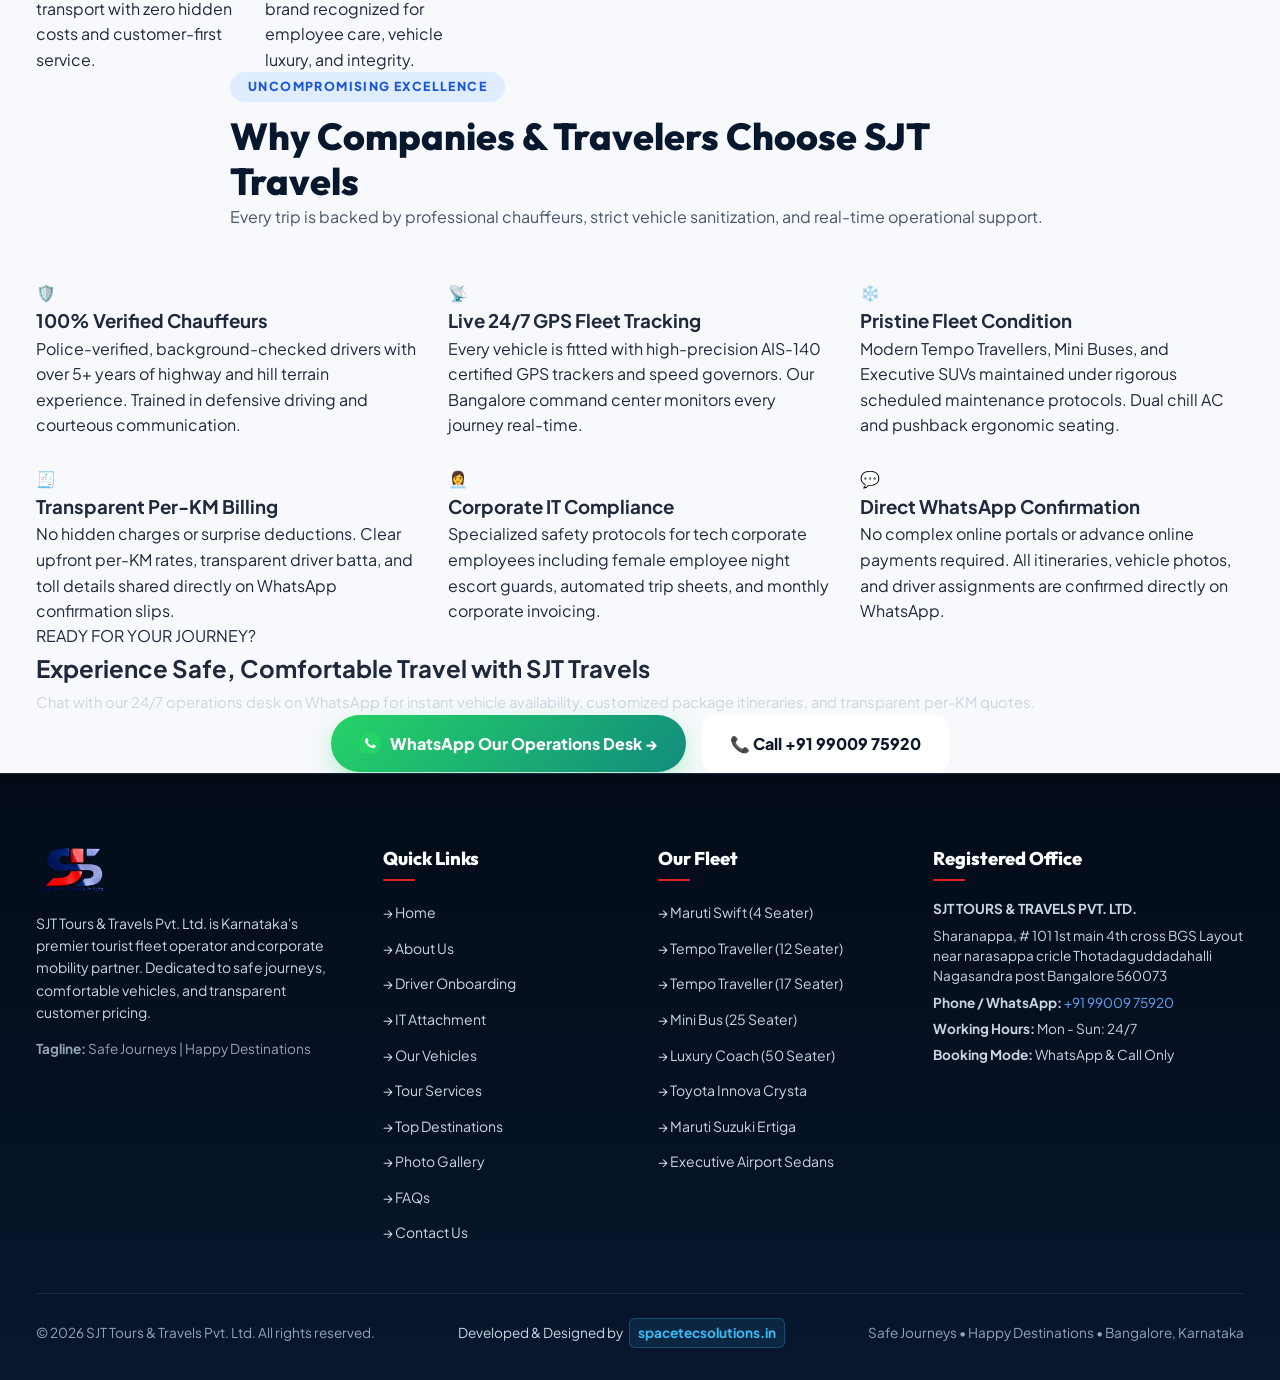
==== commit 9430b107: "Ensure header address, live badge, phone, and WhatsApp render on a single line on desktop" ====
--- a/about.html
+++ b/about.html
@@ -66,23 +66,25 @@
   <!-- ==========================================================================
        TOP ANNOUNCEMENT BAR (FULL WIDTH)
        ========================================================================== -->
-  <aside class="top-notice-bar" aria-label="Office Location and 24/7 Operations">
+    <aside class="top-notice-bar" aria-label="Office Location and 24/7 Operations">
     <div class="top-notice-inner">
       <div class="top-notice-left">
-        <span class="top-notice-item">
+        <span class="top-notice-item notice-address" title="Sharanappa, # 101 1st main 4th cross BGS Layout near narasappa cricle Thotadaguddadahalli Nagasandra post Bangalore 560073">
           <svg viewBox="0 0 24 24" fill="currentColor"><path d="M12 2C8.13 2 5 5.13 5 9c0 5.25 7 13 7 13s7-7.75 7-13c0-3.87-3.13-7-7-7zm0 9.5a2.5 2.5 0 110-5 2.5 2.5 0 010 5z"/></svg>
           <strong>Registered Hub:</strong> Sharanappa, # 101 1st main 4th cross BGS Layout near narasappa cricle Thotadaguddadahalli Nagasandra post Bangalore 560073
         </span>
-        <span class="badge-247-live">24/7 Live Operations</span>
       </div>
       <div class="top-notice-right">
+        <span class="badge-247-live">24/7 Live Desk</span>
         <span class="top-notice-item">
           <svg viewBox="0 0 24 24" fill="currentColor"><path d="M20 15.5c-1.2 0-2.4-.2-3.6-.6-.3-.1-.7 0-1 .2l-2.2 2.2c-2.8-1.5-5.1-3.8-6.6-6.6l2.2-2.2c.3-.3.4-.7.2-1-.4-1.2-.6-2.4-.6-3.6 0-.5-.5-1-1-1H4c-.5 0-1 .5-1 1 0 9.4 7.6 17 17 17 .5 0 1-.5 1-1v-3.5c0-.5-.5-1-1-1z"/></svg>
-          <a href="tel:+919900975920" style="color: #ffffff; font-weight: 800;">+91 99009 75920</a>
+          <a href="tel:+919900975920" style="color: #ffffff; font-weight: 800; text-decoration: none;">+91 99009 75920</a>
         </span>
         <span class="top-notice-item">
-          <svg class="wa-icon-official" style="width:16px;height:16px;" viewBox="0 0 32 32" fill="none" xmlns="http://www.w3.org/2000/svg"><path fill="#25D366" d="M16 0C7.163 0 0 7.163 0 16c0 2.825.738 5.488 2.05 7.8L.8 31.2l7.65-1.988A15.93 15.93 0 0 0 16 32c8.837 0 16-7.163 16-16S24.837 0 16 0z"/><path fill="#ffffff" fill-rule="evenodd" clip-rule="evenodd" d="M23.6 19.35c-.388-.194-2.288-1.125-2.644-1.256-.356-.131-.613-.194-.875.194-.256.388-1.006 1.256-1.231 1.513-.225.256-.45.288-.838.094-.388-.194-1.637-.6-3.119-1.919-1.15-1.025-1.925-2.288-2.15-2.675-.225-.388-.025-.6.169-.794.175-.175.388-.45.581-.675.194-.225.256-.388.388-.644.131-.256.063-.481-.031-.675-.094-.194-.875-2.106-1.2-2.888-.319-.762-.644-.656-.875-.669-.225-.013-.481-.013-.738-.013-.256 0-.675.094-1.025.481-.356.388-1.356 1.325-1.356 3.231 0 1.906 1.388 3.75 1.581 4.006.194.256 2.731 4.169 6.619 5.844.925.4 1.644.638 2.206.819.931.294 1.775.25 2.444.15.75-.113 2.288-.938 2.613-1.844.325-.906.325-1.681.225-1.844-.094-.162-.35-.256-.738-.45z"/></svg>
-          Instant WhatsApp Quotations
+          <a href="https://wa.me/919900975920?text=Hi%20SJT%20Travels" target="_blank" rel="noopener" style="color: #25D366; font-weight: 700; text-decoration: none; display: inline-flex; align-items: center; gap: 5px;">
+            <svg class="wa-icon-official" style="width:15px;height:15px;" viewBox="0 0 32 32" fill="none" xmlns="http://www.w3.org/2000/svg"><path fill="#25D366" d="M16 0C7.163 0 0 7.163 0 16c0 2.825.738 5.488 2.05 7.8L.8 31.2l7.65-1.988A15.93 15.93 0 0 0 16 32c8.837 0 16-7.163 16-16S24.837 0 16 0z"/><path fill="#ffffff" fill-rule="evenodd" clip-rule="evenodd" d="M23.6 19.35c-.388-.194-2.288-1.125-2.644-1.256-.356-.131-.613-.194-.875.194-.256.388-1.006 1.256-1.231 1.513-.225.256-.45.288-.838.094-.388-.194-1.637-.6-3.119-1.919-1.15-1.025-1.925-2.288-2.15-2.675-.225-.388-.025-.6.169-.794.175-.175.388-.45.581-.675.194-.225.256-.388.388-.644.131-.256.063-.481-.031-.675-.094-.194-.875-2.106-1.2-2.888-.319-.762-.644-.656-.875-.669-.225-.013-.481-.013-.738-.013-.256 0-.675.094-1.025.481-.356.388-1.356 1.325-1.356 3.231 0 1.906 1.388 3.75 1.581 4.006.194.256 2.731 4.169 6.619 5.844.925.4 1.644.638 2.206.819.931.294 1.775.25 2.444.15.75-.113 2.288-.938 2.613-1.844.325-.906.325-1.681.225-1.844-.094-.162-.35-.256-.738-.45z"/></svg>
+            <span>WhatsApp</span>
+          </a>
         </span>
       </div>
     </div>
--- a/styles.css
+++ b/styles.css
@@ -128,32 +128,54 @@
 .top-notice-bar {
   background: linear-gradient(90deg, #030b17 0%, #0c2344 50%, #030b17 100%);
   color: #cbd5e1;
-  font-size: 0.825rem;
-  padding: 9px 36px;
+  font-size: 0.815rem;
+  padding: 8px 32px;
   border-bottom: 1px solid rgba(255, 255, 255, 0.08);
   width: 100%;
+  white-space: nowrap;
 }
 
 .top-notice-inner {
   display: flex;
   justify-content: space-between;
   align-items: center;
-  flex-wrap: wrap;
-  gap: 12px;
-  max-width: 1680px;
+  flex-wrap: nowrap; /* Strictly single line - never wrap on desktop */
+  gap: 20px;
+  max-width: 1720px;
   margin: 0 auto;
-}
-
-.top-notice-left, .top-notice-right {
-  display: flex;
-  align-items: center;
-  gap: 18px;
+  width: 100%;
+}
+
+.top-notice-left {
+  display: flex;
+  align-items: center;
+  gap: 14px;
+  min-width: 0;
+  flex: 1 1 auto;
+  overflow: hidden;
+  white-space: nowrap;
+}
+
+.top-notice-right {
+  display: flex;
+  align-items: center;
+  gap: 16px;
+  flex-shrink: 0; /* Never shrink or wrap contact details */
+  white-space: nowrap;
 }
 
 .top-notice-item {
   display: inline-flex;
   align-items: center;
   gap: 7px;
+  white-space: nowrap;
+}
+
+.top-notice-item.notice-address {
+  overflow: hidden;
+  text-overflow: ellipsis;
+  white-space: nowrap;
+  min-width: 0;
 }
 
 .top-notice-item svg {
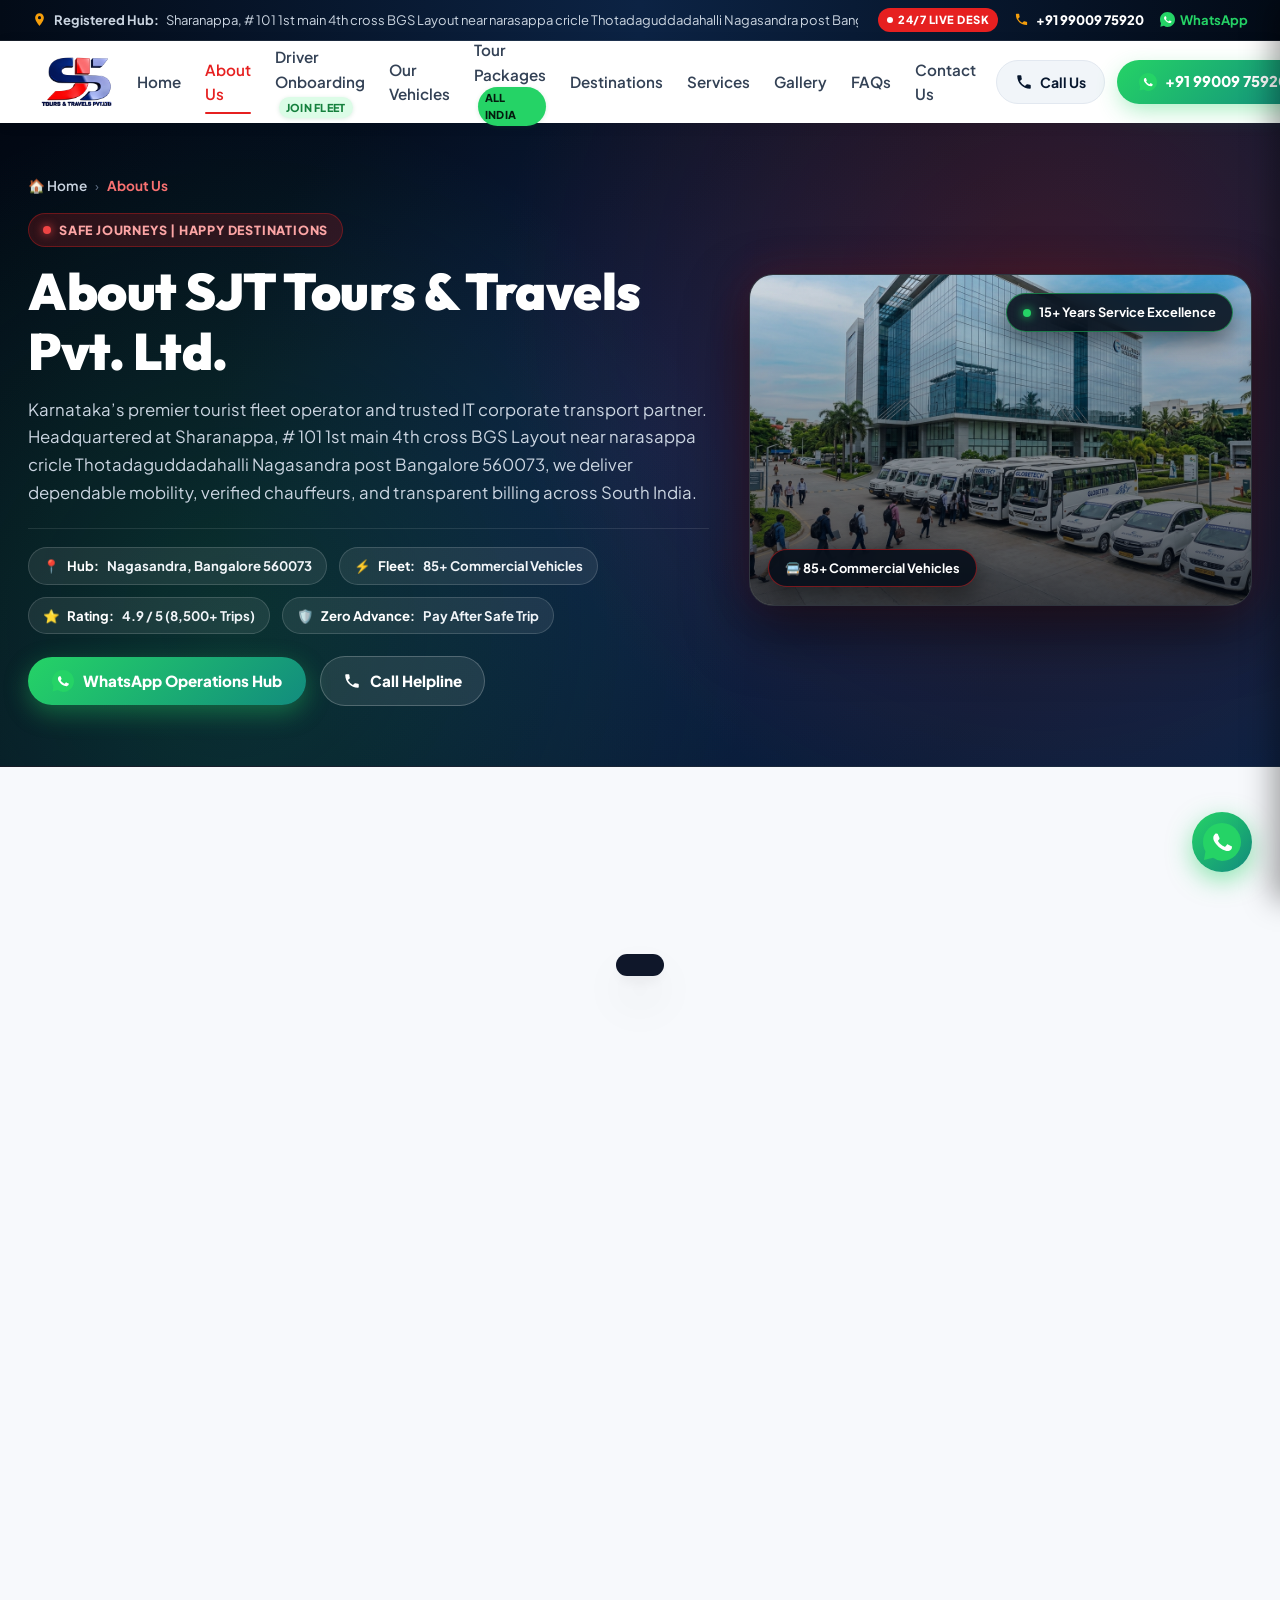
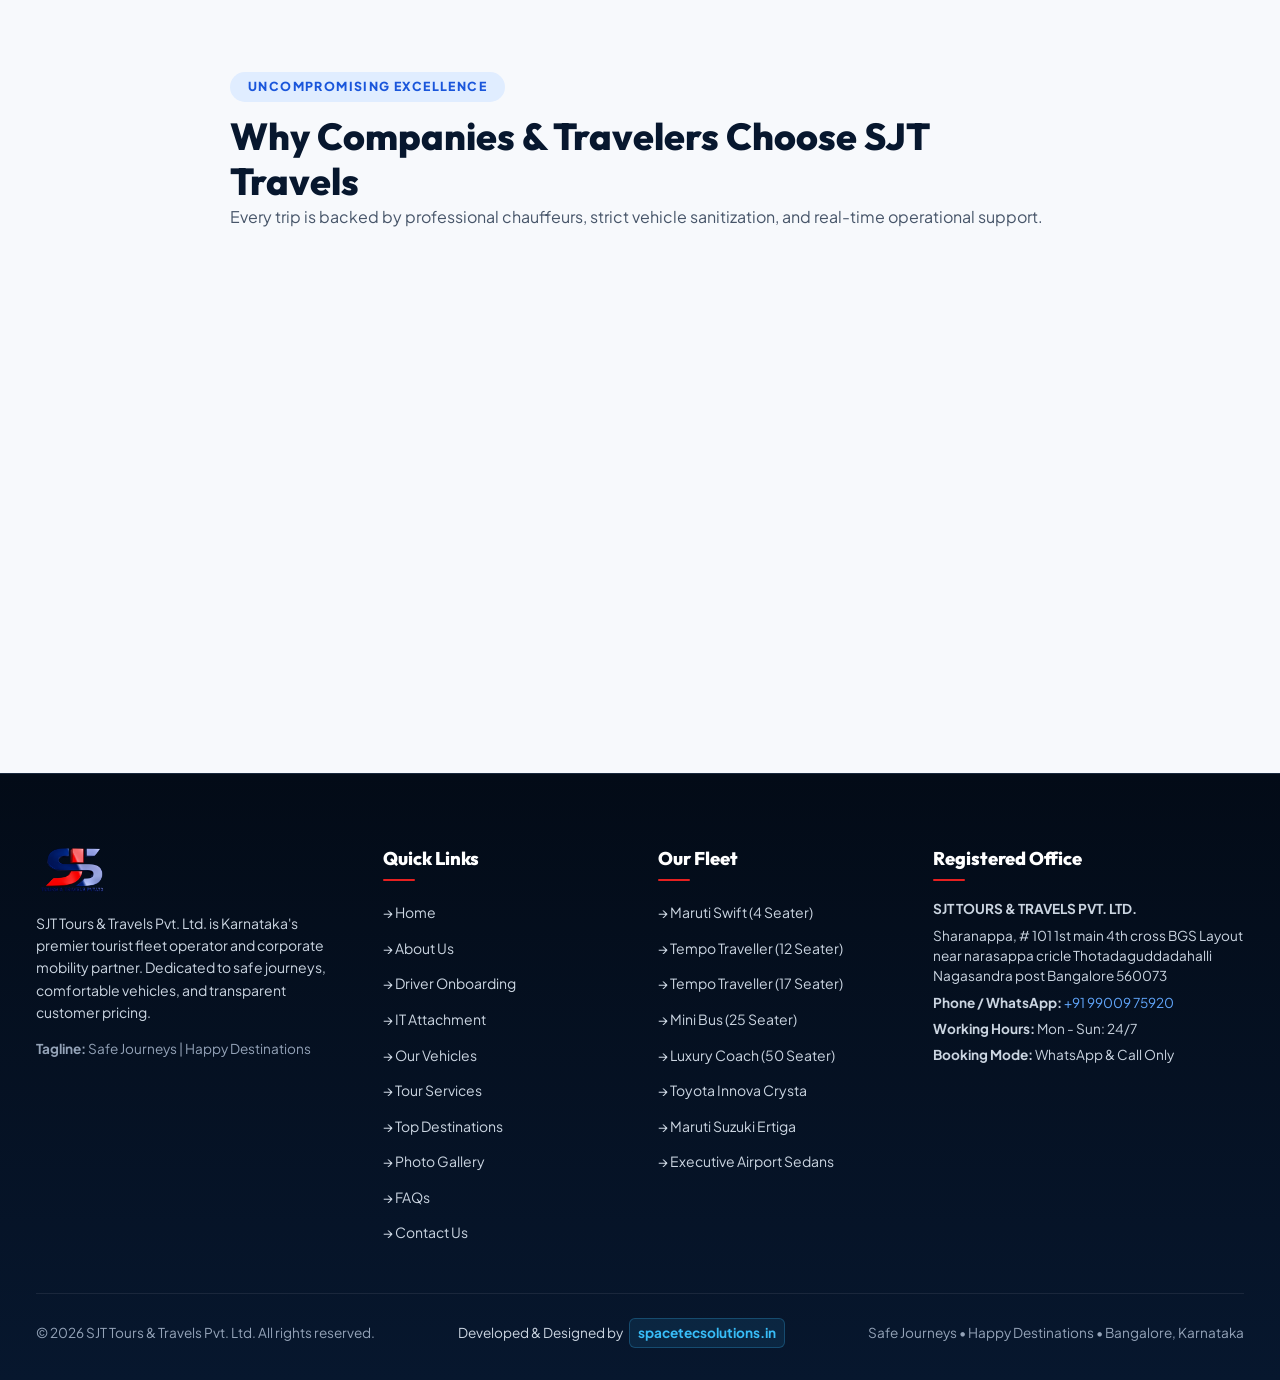
==== commit cbd406d7: "feat: add All-India Tour Packages page with 28-state holiday circuits, interactive search filters, d" ====
--- a/about.html
+++ b/about.html
@@ -40,7 +40,7 @@
         <a href="about.html" class="drawer-nav-item active">ℹ️ About Us</a>
         <a href="driver-onboarding.html" class="drawer-nav-item">🚖 Driver Onboarding</a>
         <a href="vehicles.html" class="drawer-nav-item">🚐 Our Vehicles &amp; Rates</a>
-        <a href="services.html" class="drawer-nav-item">🛣️ Travel Services</a>
+        <a href="packages.html" class="drawer-nav-item">🎒 All India Tour Packages <span class="badge-driver-tag" style="background:#25d366;color:#031c0e;margin-left:auto;">28 States</span></a>
         <a href="destinations.html" class="drawer-nav-item">🌄 Popular Destinations</a>
         <a href="gallery.html" class="drawer-nav-item">📸 Photo Gallery</a>
         <a href="faq.html" class="drawer-nav-item">❓ FAQs</a>
@@ -106,8 +106,11 @@
           Driver Onboarding <span class="badge-driver-tag">Join Fleet</span>
         </a>
         <a href="vehicles.html" class="nav-link">Our Vehicles</a>
+        <a href="packages.html" class="nav-link">
+          Tour Packages <span class="badge-driver-tag" style="background:#25d366;color:#031c0e;">All India</span>
+        </a>
+        <a href="destinations.html" class="nav-link">Destinations</a>
         <a href="services.html" class="nav-link">Services</a>
-        <a href="destinations.html" class="nav-link">Destinations</a>
         <a href="gallery.html" class="nav-link">Gallery</a>
         <a href="faq.html" class="nav-link">FAQs</a>
         <a href="contact.html" class="nav-link">Contact Us</a>
--- a/styles.css
+++ b/styles.css
@@ -3925,5 +3925,1240 @@
   }
 }
 
-
-
+/* ==========================================================================
+   DESTINATIONS PAGE ALIGNMENT & CARD DESIGN FIX
+   ========================================================================== */
+.destinations-page-grid {
+  display: grid;
+  grid-template-columns: repeat(3, 1fr);
+  gap: 26px;
+  align-items: stretch;
+}
+
+.destination-card-box {
+  background: var(--white);
+  border: 1.5px solid var(--slate-200);
+  border-radius: 20px;
+  overflow: hidden;
+  box-shadow: 0 10px 30px rgba(3, 11, 23, 0.06);
+  display: flex;
+  flex-direction: column;
+  transition: transform 0.3s cubic-bezier(0.16, 1, 0.3, 1), box-shadow 0.3s cubic-bezier(0.16, 1, 0.3, 1), border-color 0.3s ease;
+  height: 100%;
+}
+
+.destination-card-box:hover {
+  transform: translateY(-7px);
+  box-shadow: 0 20px 45px rgba(3, 11, 23, 0.12);
+  border-color: rgba(230, 32, 32, 0.35);
+}
+
+.dest-media-wrap {
+  position: relative;
+  width: 100%;
+  height: 220px;
+  overflow: hidden;
+  background: #0f172a;
+}
+
+.dest-media-wrap .dest-img {
+  width: 100%;
+  height: 100%;
+  object-fit: cover;
+  display: block;
+  transition: transform 0.6s cubic-bezier(0.16, 1, 0.3, 1);
+}
+
+.destination-card-box:hover .dest-media-wrap .dest-img {
+  transform: scale(1.08);
+}
+
+.dest-distance-badge {
+  position: absolute;
+  top: 14px;
+  right: 14px;
+  background: rgba(3, 11, 23, 0.85);
+  backdrop-filter: blur(8px);
+  -webkit-backdrop-filter: blur(8px);
+  border: 1px solid rgba(255, 255, 255, 0.22);
+  color: #fde68a;
+  font-size: 0.76rem;
+  font-weight: 800;
+  padding: 5px 12px;
+  border-radius: var(--radius-full);
+  box-shadow: 0 4px 14px rgba(0, 0, 0, 0.3);
+  letter-spacing: 0.3px;
+}
+
+.dest-body {
+  padding: 22px 22px 24px 22px;
+  display: flex;
+  flex-direction: column;
+  flex: 1;
+  justify-content: space-between;
+}
+
+.dest-sub-region {
+  font-size: 0.77rem;
+  font-weight: 800;
+  color: var(--sjt-red-500);
+  text-transform: uppercase;
+  letter-spacing: 0.6px;
+  margin-bottom: 6px;
+  display: inline-block;
+}
+
+.dest-title {
+  font-family: var(--font-heading);
+  font-size: 1.25rem;
+  font-weight: 800;
+  color: var(--sjt-navy-900);
+  line-height: 1.25;
+  margin-bottom: 10px;
+}
+
+.dest-desc {
+  font-size: 0.885rem;
+  color: var(--slate-600);
+  line-height: 1.6;
+  margin-bottom: 16px;
+  flex-grow: 1;
+}
+
+.dest-meta-box {
+  font-size: 0.8rem;
+  color: var(--slate-600);
+  margin-bottom: 18px;
+  background: #f8fafc;
+  border: 1px solid #e2e8f0;
+  padding: 10px 14px;
+  border-radius: 10px;
+  line-height: 1.5;
+}
+
+.dest-meta-box strong {
+  color: var(--sjt-navy-900);
+}
+
+.dest-quote-btn {
+  background: linear-gradient(135deg, #25D366 0%, #128C7E 100%);
+  color: #ffffff;
+  font-size: 0.88rem;
+  font-weight: 800;
+  padding: 12px 18px;
+  border-radius: var(--radius-full);
+  text-decoration: none;
+  display: inline-flex;
+  align-items: center;
+  justify-content: center;
+  gap: 8px;
+  box-shadow: 0 6px 18px rgba(37, 211, 102, 0.32);
+  transition: transform 0.2s ease, box-shadow 0.2s ease;
+  width: 100%;
+}
+
+.dest-quote-btn:hover {
+  transform: translateY(-2px);
+  box-shadow: 0 10px 24px rgba(37, 211, 102, 0.48);
+}
+
+.dest-quote-btn svg {
+  width: 18px;
+  height: 18px;
+}
+
+@media (max-width: 1080px) {
+  .destinations-page-grid {
+    grid-template-columns: repeat(2, 1fr);
+    gap: 20px;
+  }
+}
+
+@media (max-width: 680px) {
+  .destinations-page-grid {
+    grid-template-columns: 1fr;
+    gap: 20px;
+  }
+  
+  .dest-media-wrap {
+    height: 200px;
+  }
+  
+  .dest-body {
+    padding: 18px;
+  }
+}
+
+/* ==========================================================================
+   ALL-INDIA TOUR PACKAGES SYSTEM STYLES (packages.html)
+   ========================================================================== */
+.packages-hero {
+  position: relative;
+  background: linear-gradient(135deg, #020813 0%, #06152a 45%, #0b2244 100%);
+  padding: 50px 0 58px 0;
+  overflow: hidden;
+  border-bottom: 1px solid rgba(255, 255, 255, 0.08);
+}
+
+.packages-hero::before {
+  content: "";
+  position: absolute;
+  top: 0;
+  left: 0;
+  right: 0;
+  bottom: 0;
+  background: 
+    radial-gradient(circle at 85% 25%, rgba(245, 158, 11, 0.22) 0%, transparent 45%),
+    radial-gradient(circle at 15% 75%, rgba(37, 211, 102, 0.18) 0%, transparent 45%),
+    radial-gradient(circle at 50% 50%, rgba(30, 58, 138, 0.3) 0%, transparent 60%);
+  pointer-events: none;
+}
+
+.packages-badge {
+  display: inline-flex;
+  align-items: center;
+  gap: 8px;
+  background: rgba(245, 158, 11, 0.18);
+  border: 1px solid rgba(245, 158, 11, 0.4);
+  color: #fde68a;
+  font-size: 0.785rem;
+  font-weight: 800;
+  padding: 6px 14px;
+  border-radius: var(--radius-full);
+  text-transform: uppercase;
+  letter-spacing: 0.8px;
+  margin-bottom: 14px;
+  width: fit-content;
+}
+
+/* Smart Control Dock / Filter Box */
+.pkg-control-dock {
+  background: var(--white);
+  border: 1.5px solid var(--slate-200);
+  border-radius: 22px;
+  padding: 24px 28px;
+  box-shadow: 0 16px 40px -8px rgba(3, 11, 23, 0.08);
+  margin-top: -34px;
+  position: relative;
+  z-index: 10;
+}
+
+.pkg-search-row {
+  display: grid;
+  grid-template-columns: 2fr 1fr 1fr auto;
+  gap: 16px;
+  align-items: center;
+  margin-bottom: 20px;
+}
+
+.pkg-search-input-wrap {
+  position: relative;
+  display: flex;
+  align-items: center;
+}
+
+.pkg-search-icon {
+  position: absolute;
+  left: 16px;
+  color: var(--slate-400);
+  pointer-events: none;
+  font-size: 1.1rem;
+}
+
+.pkg-search-input {
+  width: 100%;
+  padding: 13px 42px 13px 46px;
+  border: 1.5px solid var(--slate-200);
+  border-radius: var(--radius-full);
+  font-size: 0.95rem;
+  font-family: inherit;
+  color: var(--slate-800);
+  background: #f8fafc;
+  transition: all 0.2s ease;
+}
+
+.pkg-search-input:focus {
+  outline: none;
+  border-color: var(--sjt-red-500);
+  background: var(--white);
+  box-shadow: 0 0 0 4px rgba(230, 32, 32, 0.12);
+}
+
+.pkg-search-clear {
+  position: absolute;
+  right: 14px;
+  background: var(--slate-200);
+  border: none;
+  border-radius: 50%;
+  width: 24px;
+  height: 24px;
+  cursor: pointer;
+  display: none;
+  align-items: center;
+  justify-content: center;
+  font-size: 0.75rem;
+  color: var(--slate-600);
+}
+
+.pkg-select-wrap {
+  position: relative;
+}
+
+.pkg-dropdown-select {
+  width: 100%;
+  padding: 13px 18px;
+  border: 1.5px solid var(--slate-200);
+  border-radius: var(--radius-full);
+  font-size: 0.9rem;
+  font-family: inherit;
+  font-weight: 600;
+  color: var(--slate-700);
+  background: #f8fafc;
+  cursor: pointer;
+  transition: all 0.2s ease;
+  appearance: none;
+  -webkit-appearance: none;
+  background-image: url("data:image/svg+xml;charset=UTF-8,%3csvg xmlns='http://www.w3.org/2000/svg' viewBox='0 0 24 24' fill='none' stroke='%2364748b' stroke-width='2' stroke-linecap='round' stroke-linejoin='round'%3e%3cpolyline points='6 9 12 15 18 9'%3e%3c/polyline%3e%3c/svg%3e");
+  background-repeat: no-repeat;
+  background-position: right 14px center;
+  background-size: 16px;
+}
+
+.pkg-dropdown-select:focus {
+  outline: none;
+  border-color: var(--sjt-red-500);
+  background-color: var(--white);
+  box-shadow: 0 0 0 4px rgba(230, 32, 32, 0.12);
+}
+
+.pkg-reset-btn {
+  background: #f1f5f9;
+  border: 1.5px solid var(--slate-200);
+  color: var(--slate-700);
+  padding: 12px 18px;
+  border-radius: var(--radius-full);
+  font-size: 0.88rem;
+  font-weight: 700;
+  cursor: pointer;
+  transition: all 0.2s ease;
+  white-space: nowrap;
+  display: inline-flex;
+  align-items: center;
+  gap: 6px;
+}
+
+.pkg-reset-btn:hover {
+  background: var(--sjt-red-light);
+  border-color: var(--sjt-red-400);
+  color: var(--sjt-red-600);
+}
+
+/* Zone Filter Pills Bar */
+.pkg-zone-pills-bar {
+  display: flex;
+  align-items: center;
+  flex-wrap: wrap;
+  gap: 10px;
+  padding-top: 16px;
+  border-top: 1px solid var(--slate-100);
+}
+
+.pkg-zone-tab {
+  background: #f8fafc;
+  border: 1.5px solid var(--slate-200);
+  color: var(--slate-700);
+  font-size: 0.85rem;
+  font-weight: 700;
+  padding: 8px 16px;
+  border-radius: var(--radius-full);
+  cursor: pointer;
+  transition: all 0.2s ease;
+  display: inline-flex;
+  align-items: center;
+  gap: 6px;
+}
+
+.pkg-zone-tab:hover {
+  border-color: var(--sjt-red-500);
+  color: var(--sjt-red-500);
+  transform: translateY(-2px);
+}
+
+.pkg-zone-tab.active {
+  background: linear-gradient(135deg, #0b2244 0%, #06152a 100%);
+  border-color: #0b2244;
+  color: #ffffff;
+  box-shadow: 0 6px 16px rgba(11, 34, 68, 0.3);
+}
+
+.pkg-zone-tab .zone-count {
+  background: rgba(0, 0, 0, 0.08);
+  font-size: 0.72rem;
+  padding: 2px 7px;
+  border-radius: 9999px;
+  font-weight: 800;
+}
+
+.pkg-zone-tab.active .zone-count {
+  background: rgba(255, 255, 255, 0.2);
+  color: #ffffff;
+}
+
+/* Meta Bar Showing Count */
+.pkg-status-bar {
+  display: flex;
+  align-items: center;
+  justify-content: space-between;
+  margin: 30px 0 24px 0;
+  flex-wrap: wrap;
+  gap: 14px;
+}
+
+.pkg-count-indicator {
+  font-size: 1.05rem;
+  font-weight: 800;
+  color: var(--sjt-navy-900);
+  display: inline-flex;
+  align-items: center;
+  gap: 8px;
+}
+
+.pkg-count-badge {
+  background: var(--sjt-red-500);
+  color: #ffffff;
+  font-size: 0.8rem;
+  padding: 3px 10px;
+  border-radius: var(--radius-full);
+  font-weight: 800;
+}
+
+.pkg-state-chip-cloud {
+  display: flex;
+  align-items: center;
+  flex-wrap: wrap;
+  gap: 8px;
+}
+
+.state-quick-chip {
+  font-size: 0.75rem;
+  font-weight: 700;
+  color: var(--slate-600);
+  background: var(--white);
+  border: 1px solid var(--slate-200);
+  padding: 5px 12px;
+  border-radius: var(--radius-full);
+  cursor: pointer;
+  transition: all 0.2s ease;
+}
+
+.state-quick-chip:hover, .state-quick-chip.active {
+  background: var(--sjt-navy-900);
+  color: #ffffff;
+  border-color: var(--sjt-navy-900);
+}
+
+/* ==========================================================================
+   PACKAGES 3-COLUMN RESPONSIVE MASTER GRID
+   ========================================================================== */
+.packages-master-grid {
+  display: grid;
+  grid-template-columns: repeat(3, 1fr);
+  gap: 30px;
+  align-items: stretch;
+}
+
+.package-card-premium {
+  background: var(--white);
+  border: 1.5px solid var(--slate-200);
+  border-radius: 22px;
+  overflow: hidden;
+  box-shadow: 0 12px 35px rgba(3, 11, 23, 0.06);
+  display: flex;
+  flex-direction: column;
+  height: 100%;
+  transition: transform 0.3s cubic-bezier(0.16, 1, 0.3, 1), box-shadow 0.3s cubic-bezier(0.16, 1, 0.3, 1), border-color 0.3s ease;
+  position: relative;
+}
+
+.package-card-premium:hover {
+  transform: translateY(-8px);
+  box-shadow: 0 24px 50px rgba(3, 11, 23, 0.14);
+  border-color: rgba(230, 32, 32, 0.35);
+}
+
+.pkg-card-media {
+  position: relative;
+  width: 100%;
+  height: 230px;
+  overflow: hidden;
+  background: #0f172a;
+}
+
+.pkg-card-media img {
+  width: 100%;
+  height: 100%;
+  object-fit: cover;
+  display: block;
+  transition: transform 0.6s cubic-bezier(0.16, 1, 0.3, 1);
+}
+
+.package-card-premium:hover .pkg-card-media img {
+  transform: scale(1.08);
+}
+
+.pkg-media-overlay {
+  position: absolute;
+  inset: 0;
+  background: linear-gradient(180deg, rgba(3, 11, 23, 0.1) 0%, rgba(3, 11, 23, 0.65) 100%);
+  pointer-events: none;
+}
+
+/* Floating Badges On Card Media */
+.pkg-state-badge {
+  position: absolute;
+  top: 14px;
+  left: 14px;
+  background: rgba(3, 11, 23, 0.88);
+  backdrop-filter: blur(8px);
+  -webkit-backdrop-filter: blur(8px);
+  border: 1px solid rgba(255, 255, 255, 0.22);
+  color: #ffffff;
+  font-size: 0.76rem;
+  font-weight: 800;
+  padding: 5px 12px;
+  border-radius: var(--radius-full);
+  display: inline-flex;
+  align-items: center;
+  gap: 5px;
+  box-shadow: 0 4px 12px rgba(0, 0, 0, 0.35);
+}
+
+.pkg-duration-badge {
+  position: absolute;
+  top: 14px;
+  right: 14px;
+  background: linear-gradient(135deg, #e62020 0%, #b91c1c 100%);
+  color: #ffffff;
+  font-size: 0.76rem;
+  font-weight: 800;
+  padding: 5px 12px;
+  border-radius: var(--radius-full);
+  box-shadow: 0 4px 14px rgba(230, 32, 32, 0.4);
+}
+
+.pkg-tag-category {
+  position: absolute;
+  bottom: 12px;
+  left: 14px;
+  background: rgba(37, 211, 102, 0.9);
+  color: #031c0e;
+  font-size: 0.72rem;
+  font-weight: 900;
+  padding: 4px 10px;
+  border-radius: var(--radius-full);
+  text-transform: uppercase;
+  letter-spacing: 0.5px;
+}
+
+/* Card Body */
+.pkg-card-body {
+  padding: 24px 22px 22px 22px;
+  display: flex;
+  flex-direction: column;
+  flex: 1;
+  justify-content: space-between;
+}
+
+.pkg-route-pill {
+  font-size: 0.77rem;
+  font-weight: 700;
+  color: var(--sjt-blue-600);
+  background: var(--sjt-blue-light);
+  padding: 5px 12px;
+  border-radius: var(--radius-full);
+  display: inline-flex;
+  align-items: center;
+  gap: 6px;
+  margin-bottom: 12px;
+  width: fit-content;
+  max-width: 100%;
+  white-space: nowrap;
+  overflow: hidden;
+  text-overflow: ellipsis;
+}
+
+.pkg-card-title {
+  font-family: var(--font-heading);
+  font-size: 1.3rem;
+  font-weight: 800;
+  color: var(--sjt-navy-900);
+  line-height: 1.28;
+  margin-bottom: 10px;
+}
+
+.pkg-card-summary {
+  font-size: 0.885rem;
+  color: var(--slate-600);
+  line-height: 1.6;
+  margin-bottom: 16px;
+}
+
+/* Sightseeing Highlights List */
+.pkg-highlights-box {
+  background: #f8fafc;
+  border: 1px solid #e2e8f0;
+  border-radius: 12px;
+  padding: 12px 14px;
+  margin-bottom: 16px;
+}
+
+.pkg-highlights-title {
+  font-size: 0.75rem;
+  font-weight: 800;
+  color: var(--slate-500);
+  text-transform: uppercase;
+  letter-spacing: 0.5px;
+  margin-bottom: 6px;
+}
+
+.pkg-highlights-list {
+  list-style: none;
+  padding: 0;
+  margin: 0;
+  display: flex;
+  flex-direction: column;
+  gap: 5px;
+}
+
+.pkg-highlights-list li {
+  font-size: 0.825rem;
+  color: var(--slate-700);
+  display: flex;
+  align-items: flex-start;
+  gap: 7px;
+  line-height: 1.4;
+}
+
+.pkg-highlights-list li span.bullet {
+  color: var(--sjt-red-500);
+  font-weight: 900;
+  line-height: 1;
+}
+
+/* Inclusions Icon Bar */
+.pkg-inclusions-row {
+  display: flex;
+  align-items: center;
+  flex-wrap: wrap;
+  gap: 6px;
+  margin-bottom: 18px;
+}
+
+.pkg-inc-chip {
+  background: #ecfdf5;
+  border: 1px solid #a7f3d0;
+  color: #065f46;
+  font-size: 0.72rem;
+  font-weight: 700;
+  padding: 4px 9px;
+  border-radius: var(--radius-full);
+  display: inline-flex;
+  align-items: center;
+  gap: 4px;
+}
+
+/* Fleet Fare Breakdown Box */
+.pkg-fare-tier-box {
+  background: #f1f5f9;
+  border: 1px solid #cbd5e1;
+  border-radius: 12px;
+  padding: 12px 14px;
+  margin-bottom: 18px;
+}
+
+.pkg-fare-label-row {
+  display: flex;
+  align-items: center;
+  justify-content: space-between;
+  font-size: 0.76rem;
+  font-weight: 800;
+  color: var(--slate-500);
+  text-transform: uppercase;
+  letter-spacing: 0.5px;
+  margin-bottom: 6px;
+}
+
+.pkg-fare-rates-grid {
+  display: grid;
+  grid-template-columns: repeat(3, 1fr);
+  gap: 6px;
+  text-align: center;
+}
+
+.pkg-fare-item {
+  background: var(--white);
+  padding: 6px 4px;
+  border-radius: 8px;
+  border: 1px solid var(--slate-200);
+}
+
+.pkg-fare-fleet-name {
+  font-size: 0.68rem;
+  font-weight: 700;
+  color: var(--slate-600);
+  display: block;
+}
+
+.pkg-fare-price {
+  font-size: 0.82rem;
+  font-weight: 900;
+  color: var(--sjt-navy-900);
+  display: block;
+}
+
+/* Card Action Buttons */
+.pkg-actions-row {
+  display: grid;
+  grid-template-columns: 1fr 1.25fr;
+  gap: 10px;
+  margin-top: auto;
+}
+
+.btn-pkg-itinerary {
+  background: var(--white);
+  border: 1.5px solid var(--sjt-navy-900);
+  color: var(--sjt-navy-900);
+  font-size: 0.84rem;
+  font-weight: 800;
+  padding: 11px 12px;
+  border-radius: var(--radius-full);
+  cursor: pointer;
+  transition: all 0.2s ease;
+  display: inline-flex;
+  align-items: center;
+  justify-content: center;
+  gap: 6px;
+}
+
+.btn-pkg-itinerary:hover {
+  background: var(--sjt-navy-900);
+  color: var(--white);
+  transform: translateY(-2px);
+}
+
+.btn-pkg-whatsapp {
+  background: linear-gradient(135deg, #25D366 0%, #128C7E 100%);
+  color: #ffffff;
+  font-size: 0.84rem;
+  font-weight: 800;
+  padding: 11px 14px;
+  border-radius: var(--radius-full);
+  text-decoration: none;
+  display: inline-flex;
+  align-items: center;
+  justify-content: center;
+  gap: 7px;
+  box-shadow: 0 4px 14px rgba(37, 211, 102, 0.32);
+  transition: transform 0.2s ease, box-shadow 0.2s ease;
+}
+
+.btn-pkg-whatsapp:hover {
+  transform: translateY(-2px);
+  box-shadow: 0 8px 20px rgba(37, 211, 102, 0.45);
+}
+
+.btn-pkg-whatsapp svg {
+  width: 17px;
+  height: 17px;
+}
+
+/* Responsive Grid Breakpoints */
+@media (max-width: 1180px) {
+  .packages-master-grid {
+    grid-template-columns: repeat(2, 1fr);
+    gap: 24px;
+  }
+  
+  .pkg-search-row {
+    grid-template-columns: 1fr 1fr;
+    gap: 12px;
+  }
+}
+
+@media (max-width: 720px) {
+  .packages-master-grid {
+    grid-template-columns: 1fr;
+    gap: 22px;
+  }
+  
+  .pkg-search-row {
+    grid-template-columns: 1fr;
+    gap: 10px;
+  }
+  
+  .pkg-control-dock {
+    padding: 20px 16px;
+    margin-top: -24px;
+  }
+  
+  .pkg-actions-row {
+    grid-template-columns: 1fr;
+    gap: 8px;
+  }
+  
+  .btn-pkg-itinerary, .btn-pkg-whatsapp {
+    width: 100%;
+    padding: 12px;
+  }
+}
+
+/* ==========================================================================
+   PACKAGE ITINERARY DETAIL MODAL SYSTEM
+   ========================================================================== */
+.pkg-modal-backdrop {
+  position: fixed;
+  inset: 0;
+  background: rgba(3, 11, 23, 0.82);
+  backdrop-filter: blur(8px);
+  -webkit-backdrop-filter: blur(8px);
+  z-index: 9999;
+  display: none;
+  align-items: center;
+  justify-content: center;
+  padding: 20px;
+}
+
+.pkg-modal-backdrop.active {
+  display: flex;
+}
+
+.pkg-modal-window {
+  background: var(--white);
+  border-radius: 26px;
+  max-width: 820px;
+  width: 100%;
+  max-height: 90vh;
+  overflow-y: auto;
+  box-shadow: 0 30px 80px -15px rgba(0, 0, 0, 0.5);
+  animation: modalScaleUp 0.3s cubic-bezier(0.16, 1, 0.3, 1);
+  position: relative;
+  display: flex;
+  flex-direction: column;
+}
+
+.pkg-modal-header {
+  position: sticky;
+  top: 0;
+  background: #ffffff;
+  padding: 22px 28px;
+  border-bottom: 1.5px solid var(--slate-200);
+  display: flex;
+  align-items: center;
+  justify-content: space-between;
+  gap: 16px;
+  z-index: 10;
+}
+
+.pkg-modal-title-pane {
+  display: flex;
+  flex-direction: column;
+  gap: 4px;
+}
+
+.pkg-modal-state-tag {
+  font-size: 0.75rem;
+  font-weight: 800;
+  color: var(--sjt-red-500);
+  text-transform: uppercase;
+  letter-spacing: 0.8px;
+}
+
+.pkg-modal-title {
+  font-family: var(--font-heading);
+  font-size: 1.4rem;
+  font-weight: 900;
+  color: var(--sjt-navy-900);
+  line-height: 1.2;
+}
+
+.pkg-modal-close-btn {
+  background: #f1f5f9;
+  border: none;
+  width: 38px;
+  height: 38px;
+  border-radius: 50%;
+  font-size: 1.4rem;
+  color: var(--slate-600);
+  cursor: pointer;
+  display: flex;
+  align-items: center;
+  justify-content: center;
+  transition: all 0.2s ease;
+  flex-shrink: 0;
+}
+
+.pkg-modal-close-btn:hover {
+  background: var(--sjt-red-light);
+  color: var(--sjt-red-500);
+  transform: rotate(90deg);
+}
+
+.pkg-modal-body {
+  padding: 28px;
+  display: flex;
+  flex-direction: column;
+  gap: 24px;
+}
+
+.pkg-modal-media-banner {
+  position: relative;
+  height: 240px;
+  border-radius: 18px;
+  overflow: hidden;
+}
+
+.pkg-modal-media-banner img {
+  width: 100%;
+  height: 100%;
+  object-fit: cover;
+}
+
+.pkg-modal-meta-grid {
+  display: grid;
+  grid-template-columns: repeat(4, 1fr);
+  gap: 12px;
+  background: #f8fafc;
+  border: 1px solid #e2e8f0;
+  border-radius: 14px;
+  padding: 16px;
+  text-align: center;
+}
+
+.pkg-meta-item-label {
+  font-size: 0.72rem;
+  color: var(--slate-500);
+  font-weight: 700;
+  text-transform: uppercase;
+  display: block;
+}
+
+.pkg-meta-item-val {
+  font-size: 0.95rem;
+  color: var(--sjt-navy-900);
+  font-weight: 900;
+  display: block;
+  margin-top: 3px;
+}
+
+/* Day-by-Day Timeline */
+.pkg-timeline {
+  display: flex;
+  flex-direction: column;
+  gap: 16px;
+  position: relative;
+  padding-left: 28px;
+}
+
+.pkg-timeline::before {
+  content: "";
+  position: absolute;
+  top: 10px;
+  bottom: 10px;
+  left: 11px;
+  width: 3px;
+  background: linear-gradient(180deg, var(--sjt-red-500) 0%, var(--sjt-blue-500) 100%);
+  border-radius: 3px;
+}
+
+.pkg-timeline-step {
+  position: relative;
+  background: #f8fafc;
+  border: 1px solid #e2e8f0;
+  border-radius: 14px;
+  padding: 16px 18px;
+  transition: border-color 0.2s ease;
+}
+
+.pkg-timeline-step:hover {
+  border-color: var(--sjt-red-400);
+}
+
+.pkg-timeline-step::before {
+  content: "";
+  position: absolute;
+  left: -24px;
+  top: 18px;
+  width: 13px;
+  height: 13px;
+  border-radius: 50%;
+  background: #ffffff;
+  border: 3px solid var(--sjt-red-500);
+  box-shadow: 0 0 0 3px rgba(230, 32, 32, 0.2);
+}
+
+.pkg-step-day {
+  font-size: 0.76rem;
+  font-weight: 900;
+  color: var(--sjt-red-500);
+  text-transform: uppercase;
+  letter-spacing: 0.6px;
+  margin-bottom: 4px;
+}
+
+.pkg-step-title {
+  font-size: 1.05rem;
+  font-weight: 800;
+  color: var(--sjt-navy-900);
+  margin-bottom: 6px;
+}
+
+.pkg-step-desc {
+  font-size: 0.88rem;
+  color: var(--slate-600);
+  line-height: 1.6;
+}
+
+/* Inclusions & Exclusions Grid */
+.pkg-inc-exc-grid {
+  display: grid;
+  grid-template-columns: 1fr 1fr;
+  gap: 18px;
+}
+
+.pkg-inc-box, .pkg-exc-box {
+  background: #f8fafc;
+  border-radius: 14px;
+  padding: 18px;
+  border: 1px solid #e2e8f0;
+}
+
+.pkg-inc-box h4 {
+  color: #15803d;
+  font-size: 0.92rem;
+  font-weight: 800;
+  margin-bottom: 10px;
+  display: flex;
+  align-items: center;
+  gap: 6px;
+}
+
+.pkg-exc-box h4 {
+  color: #b91c1c;
+  font-size: 0.92rem;
+  font-weight: 800;
+  margin-bottom: 10px;
+  display: flex;
+  align-items: center;
+  gap: 6px;
+}
+
+.pkg-list-unstyled {
+  list-style: none;
+  padding: 0;
+  margin: 0;
+  display: flex;
+  flex-direction: column;
+  gap: 6px;
+}
+
+.pkg-list-unstyled li {
+  font-size: 0.825rem;
+  color: var(--slate-700);
+  line-height: 1.45;
+}
+
+/* Modal Bottom CTA Dock */
+.pkg-modal-footer {
+  position: sticky;
+  bottom: 0;
+  background: #ffffff;
+  padding: 18px 28px;
+  border-top: 1.5px solid var(--slate-200);
+  display: flex;
+  align-items: center;
+  justify-content: space-between;
+  gap: 16px;
+  flex-wrap: wrap;
+}
+
+.pkg-modal-footer-info {
+  display: flex;
+  flex-direction: column;
+}
+
+.pkg-modal-footer-price {
+  font-family: var(--font-heading);
+  font-size: 1.25rem;
+  font-weight: 900;
+  color: var(--sjt-navy-900);
+}
+
+.pkg-modal-footer-sub {
+  font-size: 0.75rem;
+  color: var(--slate-500);
+}
+
+.pkg-modal-footer-btns {
+  display: flex;
+  align-items: center;
+  gap: 12px;
+}
+
+@media (max-width: 640px) {
+  .pkg-modal-body {
+    padding: 20px 16px;
+  }
+  
+  .pkg-modal-meta-grid {
+    grid-template-columns: repeat(2, 1fr);
+    gap: 8px;
+  }
+  
+  .pkg-inc-exc-grid {
+    grid-template-columns: 1fr;
+    gap: 12px;
+  }
+  
+  .pkg-modal-footer {
+    padding: 14px 18px;
+    flex-direction: column;
+    align-items: stretch;
+  }
+  
+  .pkg-modal-footer-btns {
+    flex-direction: column;
+    width: 100%;
+  }
+  
+  .pkg-modal-footer-btns a, .pkg-modal-footer-btns button {
+    width: 100%;
+    justify-content: center;
+  }
+}
+
+/* ==========================================================================
+   CUSTOM ALL-INDIA TOUR BUILDER BOX
+   ========================================================================== */
+.custom-tour-builder-wrap {
+  background: linear-gradient(135deg, #07172e 0%, #0c2344 100%);
+  border-radius: 26px;
+  padding: 44px;
+  color: #ffffff;
+  box-shadow: 0 20px 50px rgba(3, 11, 23, 0.25);
+  border: 1px solid rgba(255, 255, 255, 0.12);
+  margin: 50px 0 20px 0;
+  position: relative;
+  overflow: hidden;
+}
+
+.custom-tour-builder-wrap::before {
+  content: "";
+  position: absolute;
+  top: -100px;
+  right: -100px;
+  width: 300px;
+  height: 300px;
+  background: radial-gradient(circle, rgba(230, 32, 32, 0.25) 0%, transparent 70%);
+  pointer-events: none;
+}
+
+.custom-tour-builder-header {
+  text-align: center;
+  max-width: 720px;
+  margin: 0 auto 36px auto;
+}
+
+.custom-tour-builder-header h2 {
+  font-family: var(--font-heading);
+  font-size: clamp(1.8rem, 3.2vw, 2.5rem);
+  font-weight: 900;
+  color: #ffffff;
+  margin-bottom: 12px;
+}
+
+.custom-tour-builder-header p {
+  font-size: 1rem;
+  color: #cbd5e1;
+  line-height: 1.6;
+}
+
+.custom-tour-form-grid {
+  display: grid;
+  grid-template-columns: repeat(3, 1fr);
+  gap: 20px;
+  margin-bottom: 24px;
+}
+
+.custom-input-group {
+  display: flex;
+  flex-direction: column;
+  gap: 7px;
+}
+
+.custom-input-group label {
+  font-size: 0.8rem;
+  font-weight: 700;
+  color: #94a3b8;
+  text-transform: uppercase;
+  letter-spacing: 0.6px;
+}
+
+.custom-input-group input, .custom-input-group select {
+  padding: 13px 16px;
+  border-radius: 12px;
+  background: rgba(255, 255, 255, 0.08);
+  border: 1px solid rgba(255, 255, 255, 0.18);
+  color: #ffffff;
+  font-size: 0.95rem;
+  font-family: inherit;
+  transition: all 0.2s ease;
+}
+
+.custom-input-group input:focus, .custom-input-group select:focus {
+  outline: none;
+  background: rgba(255, 255, 255, 0.14);
+  border-color: var(--sjt-red-500);
+}
+
+.custom-input-group select option {
+  background: #0b1a30;
+  color: #ffffff;
+}
+
+.btn-custom-tour-submit {
+  background: linear-gradient(135deg, #25D366 0%, #128C7E 100%);
+  color: #ffffff;
+  font-size: 1.05rem;
+  font-weight: 800;
+  padding: 16px 36px;
+  border-radius: var(--radius-full);
+  border: none;
+  cursor: pointer;
+  display: inline-flex;
+  align-items: center;
+  justify-content: center;
+  gap: 10px;
+  width: 100%;
+  box-shadow: 0 8px 25px rgba(37, 211, 102, 0.4);
+  transition: transform 0.2s ease, box-shadow 0.2s ease;
+}
+
+.btn-custom-tour-submit:hover {
+  transform: translateY(-2px);
+  box-shadow: 0 12px 30px rgba(37, 211, 102, 0.55);
+}
+
+@media (max-width: 900px) {
+  .custom-tour-builder-wrap {
+    padding: 30px 20px;
+  }
+  
+  .custom-tour-form-grid {
+    grid-template-columns: 1fr;
+    gap: 16px;
+  }
+}
+
+
+
+
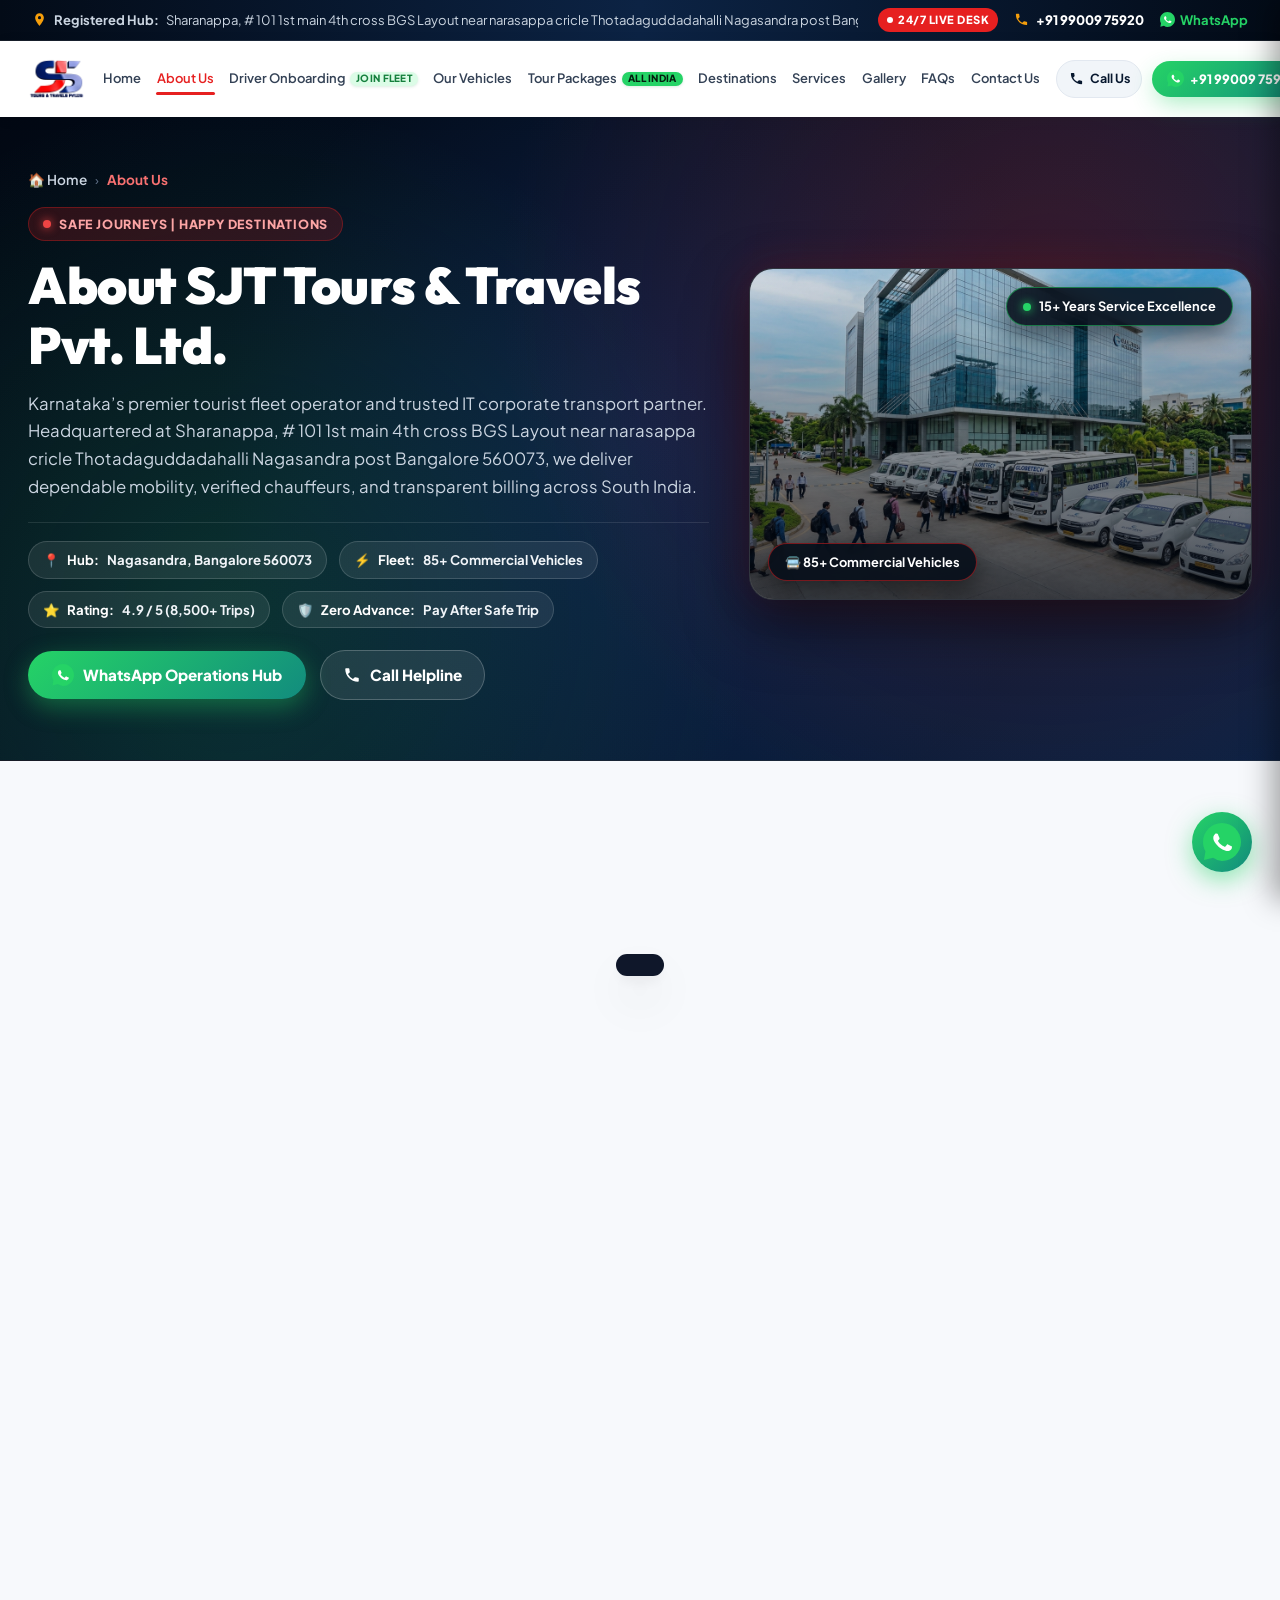
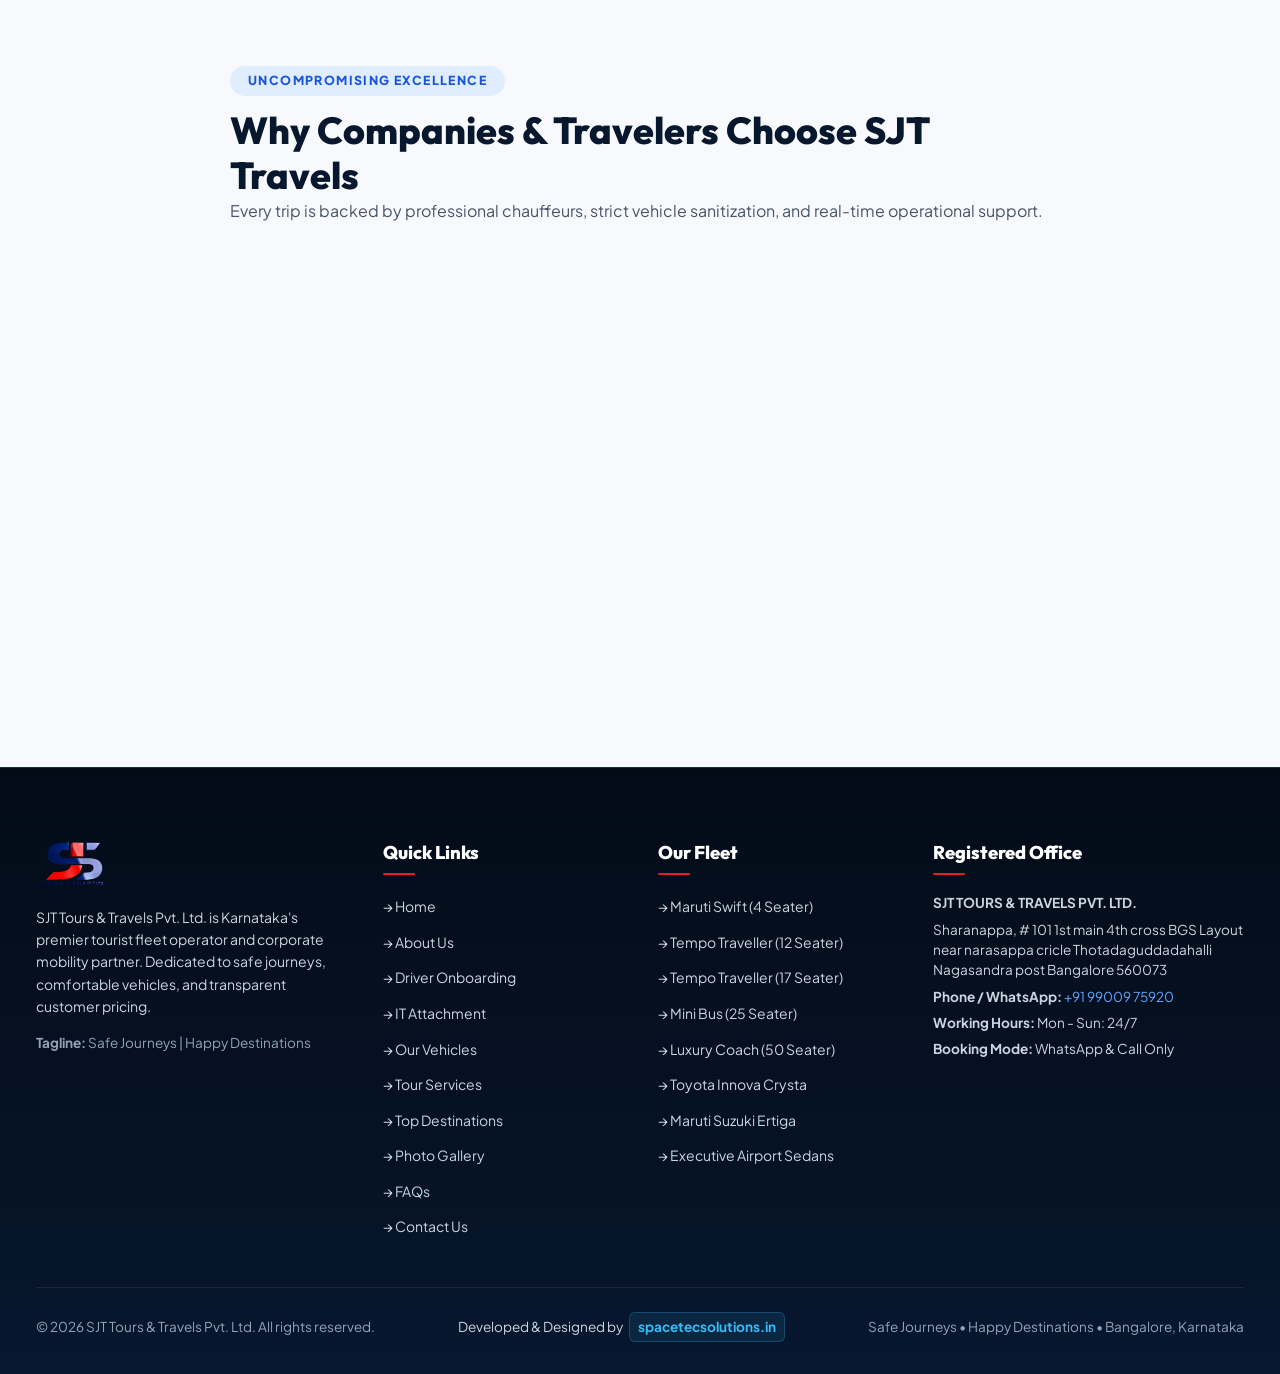
==== commit 5db5e1de: "style: enforce strict single-line header navigation with nowrap, responsive clamps, and compact badg" ====
--- a/about.html
+++ b/about.html
@@ -102,13 +102,9 @@
       <nav class="desktop-nav" id="desktopNav" aria-label="Main Navigation">
         <a href="index.html" class="nav-link">Home</a>
         <a href="about.html" class="nav-link active">About Us</a>
-        <a href="driver-onboarding.html" class="nav-link">
-          Driver Onboarding <span class="badge-driver-tag">Join Fleet</span>
-        </a>
+        <a href="driver-onboarding.html" class="nav-link">Driver Onboarding <span class="badge-driver-tag">Join Fleet</span></a>
         <a href="vehicles.html" class="nav-link">Our Vehicles</a>
-        <a href="packages.html" class="nav-link">
-          Tour Packages <span class="badge-driver-tag" style="background:#25d366;color:#031c0e;">All India</span>
-        </a>
+        <a href="packages.html" class="nav-link">Tour Packages <span class="badge-driver-tag" style="background:#25d366;color:#031c0e;">All India</span></a>
         <a href="destinations.html" class="nav-link">Destinations</a>
         <a href="services.html" class="nav-link">Services</a>
         <a href="gallery.html" class="nav-link">Gallery</a>
--- a/styles.css
+++ b/styles.css
@@ -236,23 +236,23 @@
   display: flex;
   align-items: center;
   justify-content: space-between;
-  height: 82px;
-  padding: 0 36px;
-  max-width: 1680px;
+  height: 76px;
+  padding: 0 clamp(16px, 2vw, 36px);
+  max-width: 1720px;
   margin: 0 auto;
-  gap: 20px;
+  gap: clamp(10px, 1.2vw, 20px);
 }
 
 /* Clean Official 3D Brand Logo */
 .brand-logo-wrap {
   display: flex;
   align-items: center;
-  gap: 12px;
+  gap: 10px;
   flex-shrink: 0;
 }
 
 .brand-logo-img {
-  height: 58px;
+  height: clamp(44px, 3.2vw, 54px);
   width: auto;
   object-fit: contain;
   transition: transform 0.25s ease;
@@ -262,20 +262,29 @@
   transform: scale(1.03);
 }
 
-/* Desktop Navigation */
+/* Desktop Navigation - STRICTLY SINGLE LINE NO-WRAP */
 .desktop-nav {
   display: flex;
   align-items: center;
-  gap: 24px;
+  gap: clamp(8px, 1.05vw, 18px);
+  flex-wrap: nowrap;
+  white-space: nowrap;
+  flex-shrink: 1;
 }
 
 .nav-link {
-  font-size: 0.95rem;
+  font-size: clamp(0.81rem, 0.88vw, 0.92rem);
   font-weight: 600;
   color: var(--slate-700);
   position: relative;
-  padding: 8px 0;
+  padding: 8px 1px;
   transition: var(--transition-fast);
+  white-space: nowrap;
+  display: inline-flex;
+  align-items: center;
+  gap: 5px;
+  flex-shrink: 0;
+  line-height: 1.2;
 }
 
 .nav-link:hover, .nav-link.active {
@@ -301,48 +310,57 @@
 .badge-corp-tag {
   background: #ede9fe;
   color: #6d28d9;
-  font-size: 0.68rem;
-  font-weight: 800;
-  padding: 2px 7px;
+  font-size: 0.62rem;
+  font-weight: 800;
+  padding: 2px 6px;
   border-radius: var(--radius-full);
   text-transform: uppercase;
-  margin-left: 4px;
+  white-space: nowrap;
+  display: inline-flex;
+  align-items: center;
+  line-height: 1;
 }
 
 .badge-driver-tag {
   background: #dcfce7;
   color: #15803d;
-  font-size: 0.68rem;
-  font-weight: 800;
-  padding: 2px 7px;
+  font-size: 0.62rem;
+  font-weight: 800;
+  padding: 2px 6px;
   border-radius: var(--radius-full);
   text-transform: uppercase;
-  margin-left: 4px;
   letter-spacing: 0.3px;
-  display: inline-block;
-  box-shadow: 0 1px 4px rgba(21, 128, 61, 0.15);
+  white-space: nowrap;
+  display: inline-flex;
+  align-items: center;
+  line-height: 1;
+  box-shadow: 0 1px 3px rgba(21, 128, 61, 0.15);
+  flex-shrink: 0;
 }
 
 /* Header Action Buttons */
 .header-actions {
   display: flex;
   align-items: center;
-  gap: 12px;
+  gap: clamp(6px, 0.8vw, 12px);
   flex-shrink: 0;
+  white-space: nowrap;
 }
 
 .btn-header-call {
   display: inline-flex;
   align-items: center;
-  gap: 7px;
-  padding: 10px 18px;
+  gap: 6px;
+  padding: 8px clamp(10px, 0.9vw, 16px);
   background-color: var(--slate-100);
   color: var(--sjt-navy-900);
-  font-size: 0.875rem;
+  font-size: clamp(0.78rem, 0.84vw, 0.86rem);
   font-weight: 700;
   border-radius: var(--radius-full);
   border: 1px solid var(--slate-200);
   transition: var(--transition-fast);
+  white-space: nowrap;
+  flex-shrink: 0;
 }
 
 .btn-header-call:hover {
@@ -351,18 +369,27 @@
   transform: translateY(-1px);
 }
 
+.btn-header-call svg {
+  width: 15px;
+  height: 15px;
+  fill: currentColor;
+  flex-shrink: 0;
+}
+
 .btn-header-whatsapp {
   display: inline-flex;
   align-items: center;
-  gap: 8px;
-  padding: 10px 22px;
+  gap: 6px;
+  padding: 8px clamp(12px, 1.1vw, 20px);
   background: linear-gradient(135deg, #25D366 0%, #128C7E 100%);
   color: var(--white);
-  font-size: 0.925rem;
+  font-size: clamp(0.8rem, 0.88vw, 0.88rem);
   font-weight: 800;
   border-radius: var(--radius-full);
   box-shadow: var(--shadow-green);
   transition: var(--transition);
+  white-space: nowrap;
+  flex-shrink: 0;
 }
 
 .btn-header-whatsapp:hover {
@@ -370,10 +397,11 @@
   box-shadow: 0 12px 26px rgba(37, 211, 102, 0.55);
 }
 
-.btn-header-whatsapp svg, .btn-header-call svg {
-  width: 18px;
-  height: 18px;
+.btn-header-whatsapp svg {
+  width: 17px;
+  height: 17px;
   fill: currentColor;
+  flex-shrink: 0;
 }
 
 .mobile-toggle-btn {
@@ -2418,14 +2446,38 @@
   }
 }
 
+@media (max-width: 1220px) {
+  .header-actions .btn-header-call {
+    display: none;
+  }
+  .desktop-nav {
+    gap: 9px;
+  }
+}
+
+@media (max-width: 1080px) {
+  .desktop-nav {
+    display: none;
+  }
+
+  .mobile-toggle-btn {
+    display: block;
+  }
+
+  .header-inner {
+    padding: 0 18px;
+    height: 72px;
+  }
+}
+
 @media (max-width: 860px) {
   .top-notice-bar {
     display: none;
   }
 
   .header-inner {
-    padding: 0 20px;
-    height: 72px;
+    padding: 0 16px;
+    height: 70px;
   }
 
   .desktop-nav {
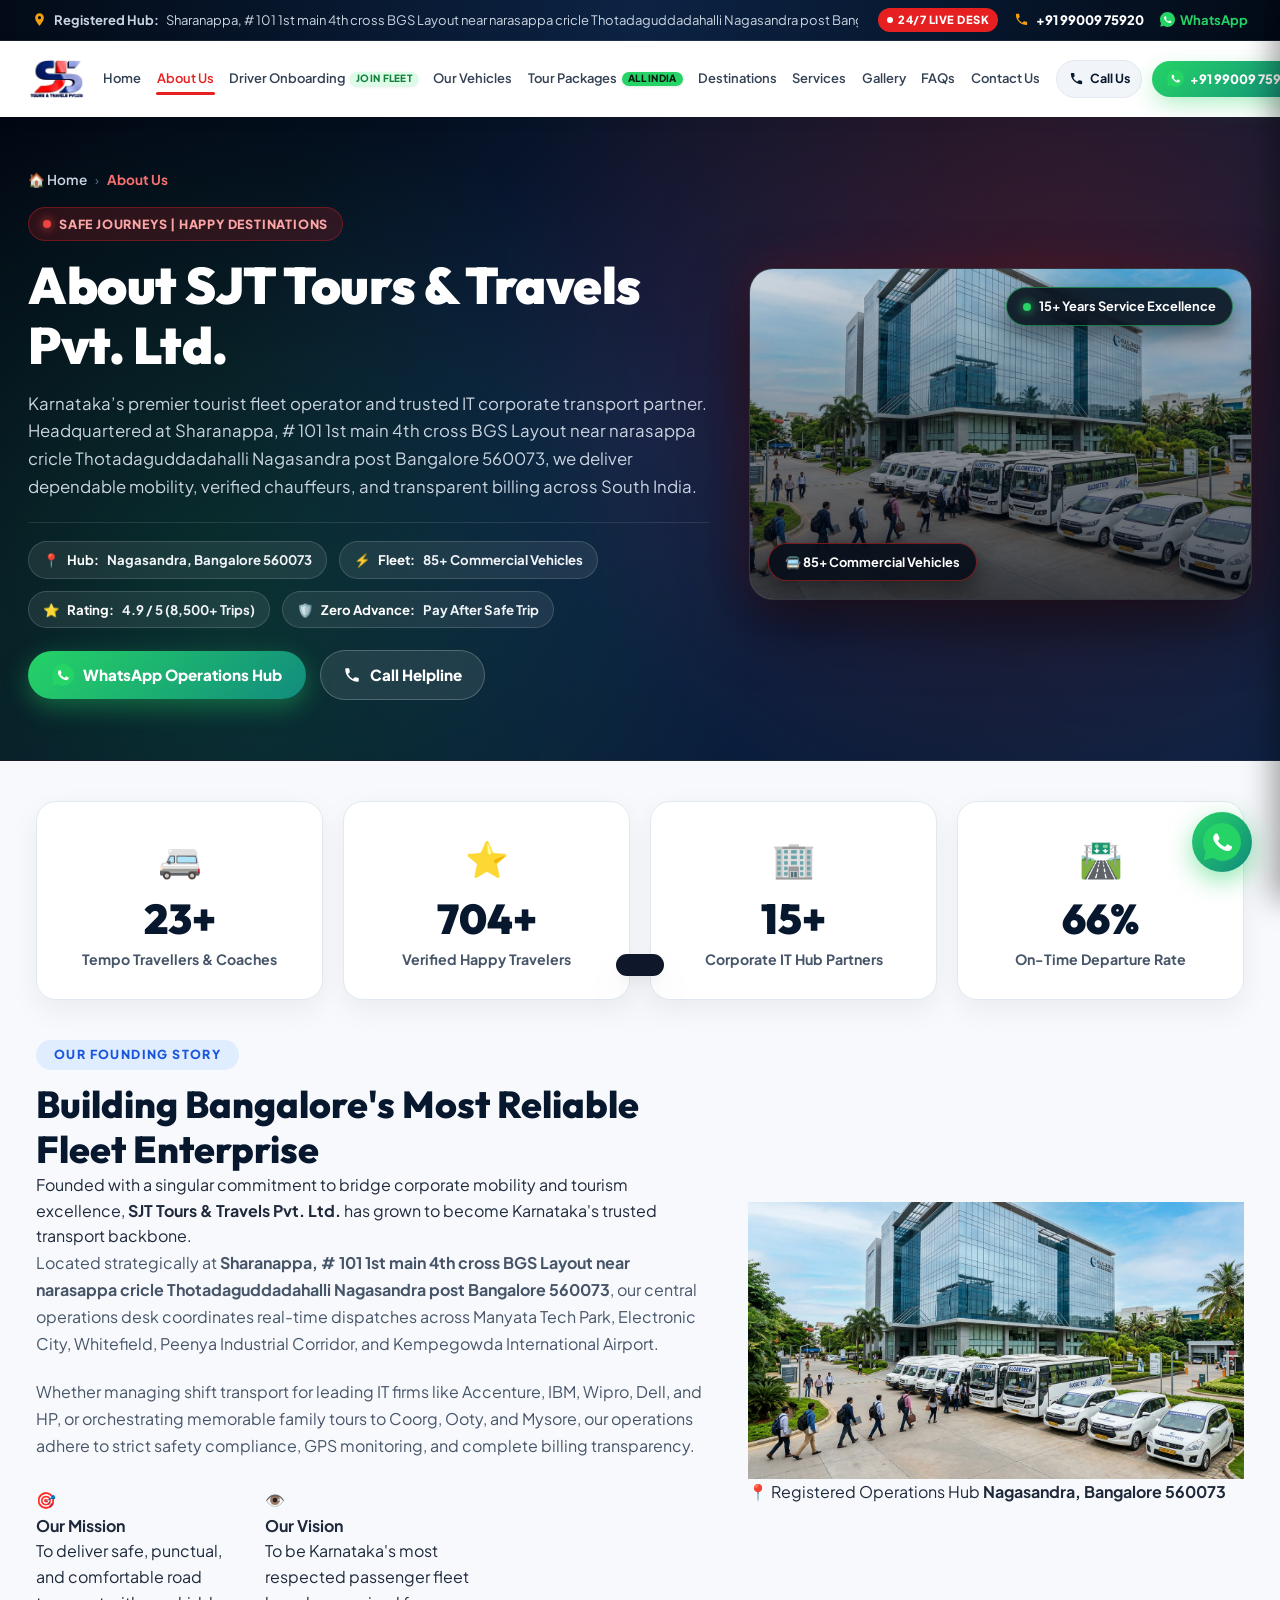
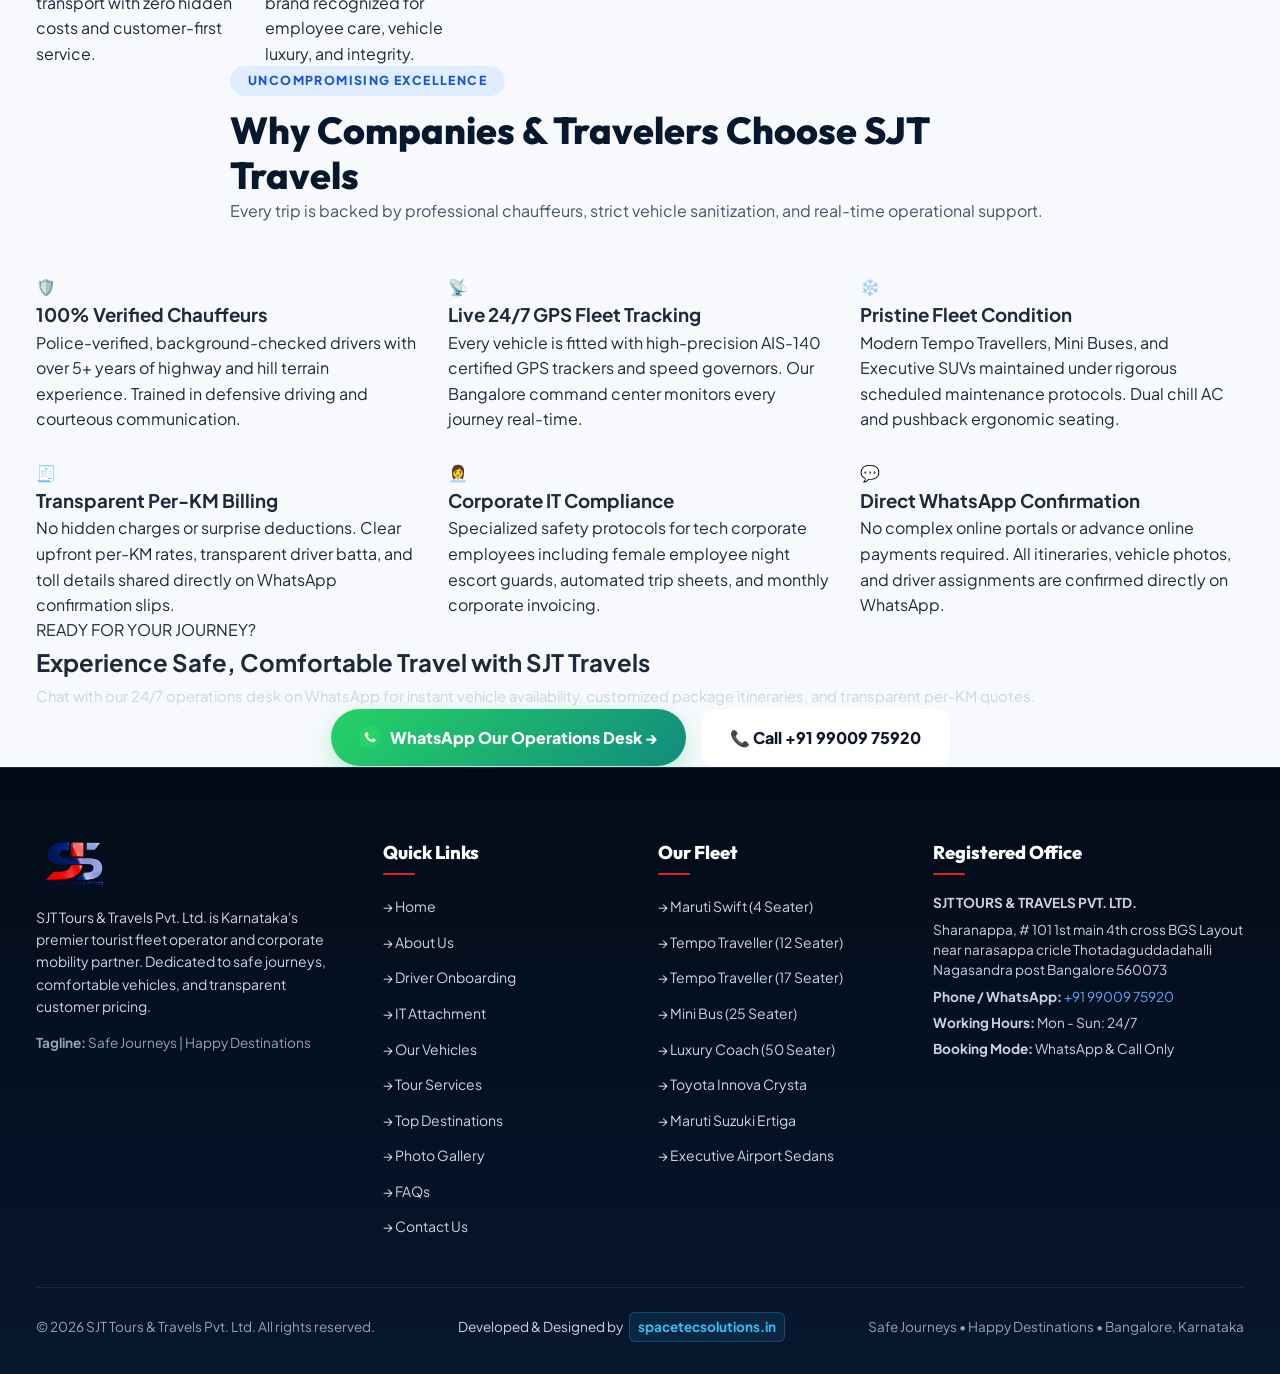
==== commit 81ba4af7: "feat(seo): update sitemap.xml with sjttravels.com domain, add packages page, and sync canonical URLs" ====
--- a/about.html
+++ b/about.html
@@ -8,13 +8,13 @@
   <title>About Us | SJT Tours &amp; Travels Pvt. Ltd. | Bangalore's Trusted Fleet Operator</title>
   <meta name="description" content="Learn about SJT Tours & Travels Pvt. Ltd., headquartered at Nagasandra, Bangalore 560073. Over 38+ Tempo Travellers, luxury buses, and corporate cabs delivering safe, punctual journeys across Karnataka.">
   <meta name="keywords" content="About SJT Travels, SJT Tours and Travels Bangalore, Nagasandra travel company, Bangalore tempo traveller company, corporate fleet attachment Bangalore">
-  <link rel="canonical" href="https://sjttoursandtravels.in/about.html">
+  <link rel="canonical" href="https://www.sjttravels.com/about.html">
   
 
   <!-- OpenGraph -->
   <meta property="og:title" content="About Us | SJT Tours & Travels Pvt. Ltd.">
   <meta property="og:description" content="Safe Journeys | Happy Destinations. Learn about Bangalore's trusted fleet operator for corporate IT transport, family tours, and pilgrimage packages.">
-  <meta property="og:url" content="https://sjttoursandtravels.in/about.html">
+  <meta property="og:url" content="https://www.sjttravels.com/about.html">
   <meta property="og:type" content="website">
 
   <!-- Fonts & Stylesheet -->
--- a/styles.css
+++ b/styles.css
@@ -747,6 +747,19 @@
   z-index: 5;
 }
 
+.input-cell-relative {
+  position: relative !important;
+}
+
+.field-cell {
+  position: relative;
+}
+
+.field-cell:focus-within,
+.field-cell:has(.autocomplete-dropdown.show) {
+  z-index: 1000 !important;
+}
+
 .input-clear-btn:hover {
   background: var(--slate-200);
   color: var(--slate-900);
@@ -763,13 +776,13 @@
   box-shadow: 0 20px 50px rgba(3, 11, 23, 0.28), 0 0 0 1px rgba(0, 0, 0, 0.08);
   max-height: 320px;
   overflow-y: auto;
-  z-index: 100;
+  z-index: 9999 !important;
   padding: 8px;
   display: none;
 }
 
 .autocomplete-dropdown.show {
-  display: block;
+  display: block !important;
   animation: dropdownFadeIn 0.2s cubic-bezier(0.16, 1, 0.3, 1);
 }
 
@@ -4250,6 +4263,115 @@
   justify-content: center;
   font-size: 0.75rem;
   color: var(--slate-600);
+  z-index: 5;
+}
+
+/* Packages Live Autocomplete Dropdown */
+.pkg-search-input-wrap {
+  position: relative;
+}
+
+.pkg-search-input-wrap:focus-within,
+.pkg-search-input-wrap:has(.pkg-autocomplete-dropdown.show) {
+  z-index: 1000 !important;
+}
+
+.pkg-autocomplete-dropdown {
+  position: absolute;
+  top: calc(100% + 8px);
+  left: 0;
+  right: 0;
+  background: #ffffff;
+  border-radius: 18px;
+  box-shadow: 0 24px 60px rgba(3, 11, 23, 0.28), 0 0 0 1.5px rgba(0, 0, 0, 0.08);
+  max-height: 380px;
+  overflow-y: auto;
+  z-index: 9999 !important;
+  padding: 8px;
+  display: none;
+  text-align: left;
+}
+
+.pkg-autocomplete-dropdown.show {
+  display: block !important;
+  animation: dropdownFadeIn 0.2s cubic-bezier(0.16, 1, 0.3, 1);
+}
+
+.pkg-autocomplete-header {
+  font-size: 0.72rem;
+  font-weight: 800;
+  text-transform: uppercase;
+  color: var(--slate-400);
+  padding: 8px 12px 6px 12px;
+  letter-spacing: 0.6px;
+  border-bottom: 1px solid var(--slate-100);
+  margin-bottom: 4px;
+}
+
+.pkg-autocomplete-item {
+  display: flex;
+  align-items: center;
+  justify-content: space-between;
+  padding: 10px 14px;
+  border-radius: 12px;
+  cursor: pointer;
+  transition: background 0.15s ease, color 0.15s ease;
+  font-size: 0.92rem;
+  color: var(--slate-800);
+  gap: 12px;
+}
+
+.pkg-autocomplete-item:hover, .pkg-autocomplete-item.selected {
+  background: #eff6ff;
+  color: var(--sjt-blue-600);
+}
+
+.pkg-autocomplete-item .highlight-letter {
+  background: rgba(245, 158, 11, 0.35);
+  color: #b45309;
+  font-weight: 900;
+  border-radius: 3px;
+  padding: 0 2px;
+}
+
+.pkg-autocomplete-left {
+  display: flex;
+  align-items: center;
+  gap: 10px;
+  min-width: 0;
+  text-align: left;
+}
+
+.pkg-autocomplete-icon {
+  font-size: 1.3rem;
+  flex-shrink: 0;
+}
+
+.pkg-autocomplete-name {
+  font-weight: 800;
+  color: var(--slate-900);
+  font-size: 0.92rem;
+  line-height: 1.25;
+}
+
+.pkg-autocomplete-sub {
+  font-size: 0.76rem;
+  color: var(--slate-500);
+  margin-top: 2px;
+  line-height: 1.3;
+}
+
+.pkg-autocomplete-badge {
+  font-size: 0.7rem;
+  font-weight: 800;
+  padding: 3px 9px;
+  border-radius: 9999px;
+  background: #f1f5f9;
+  color: var(--slate-600);
+  flex-shrink: 0;
+  text-transform: uppercase;
+  letter-spacing: 0.4px;
+  white-space: nowrap;
 }
 
 .pkg-select-wrap {
@@ -4417,6 +4539,9 @@
   grid-template-columns: repeat(3, 1fr);
   gap: 30px;
   align-items: stretch;
+  opacity: 1 !important;
+  visibility: visible !important;
+  transform: none !important;
 }
 
 .package-card-premium {
@@ -4428,6 +4553,8 @@
   display: flex;
   flex-direction: column;
   height: 100%;
+  opacity: 1 !important;
+  visibility: visible !important;
   transition: transform 0.3s cubic-bezier(0.16, 1, 0.3, 1), box-shadow 0.3s cubic-bezier(0.16, 1, 0.3, 1), border-color 0.3s ease;
   position: relative;
 }
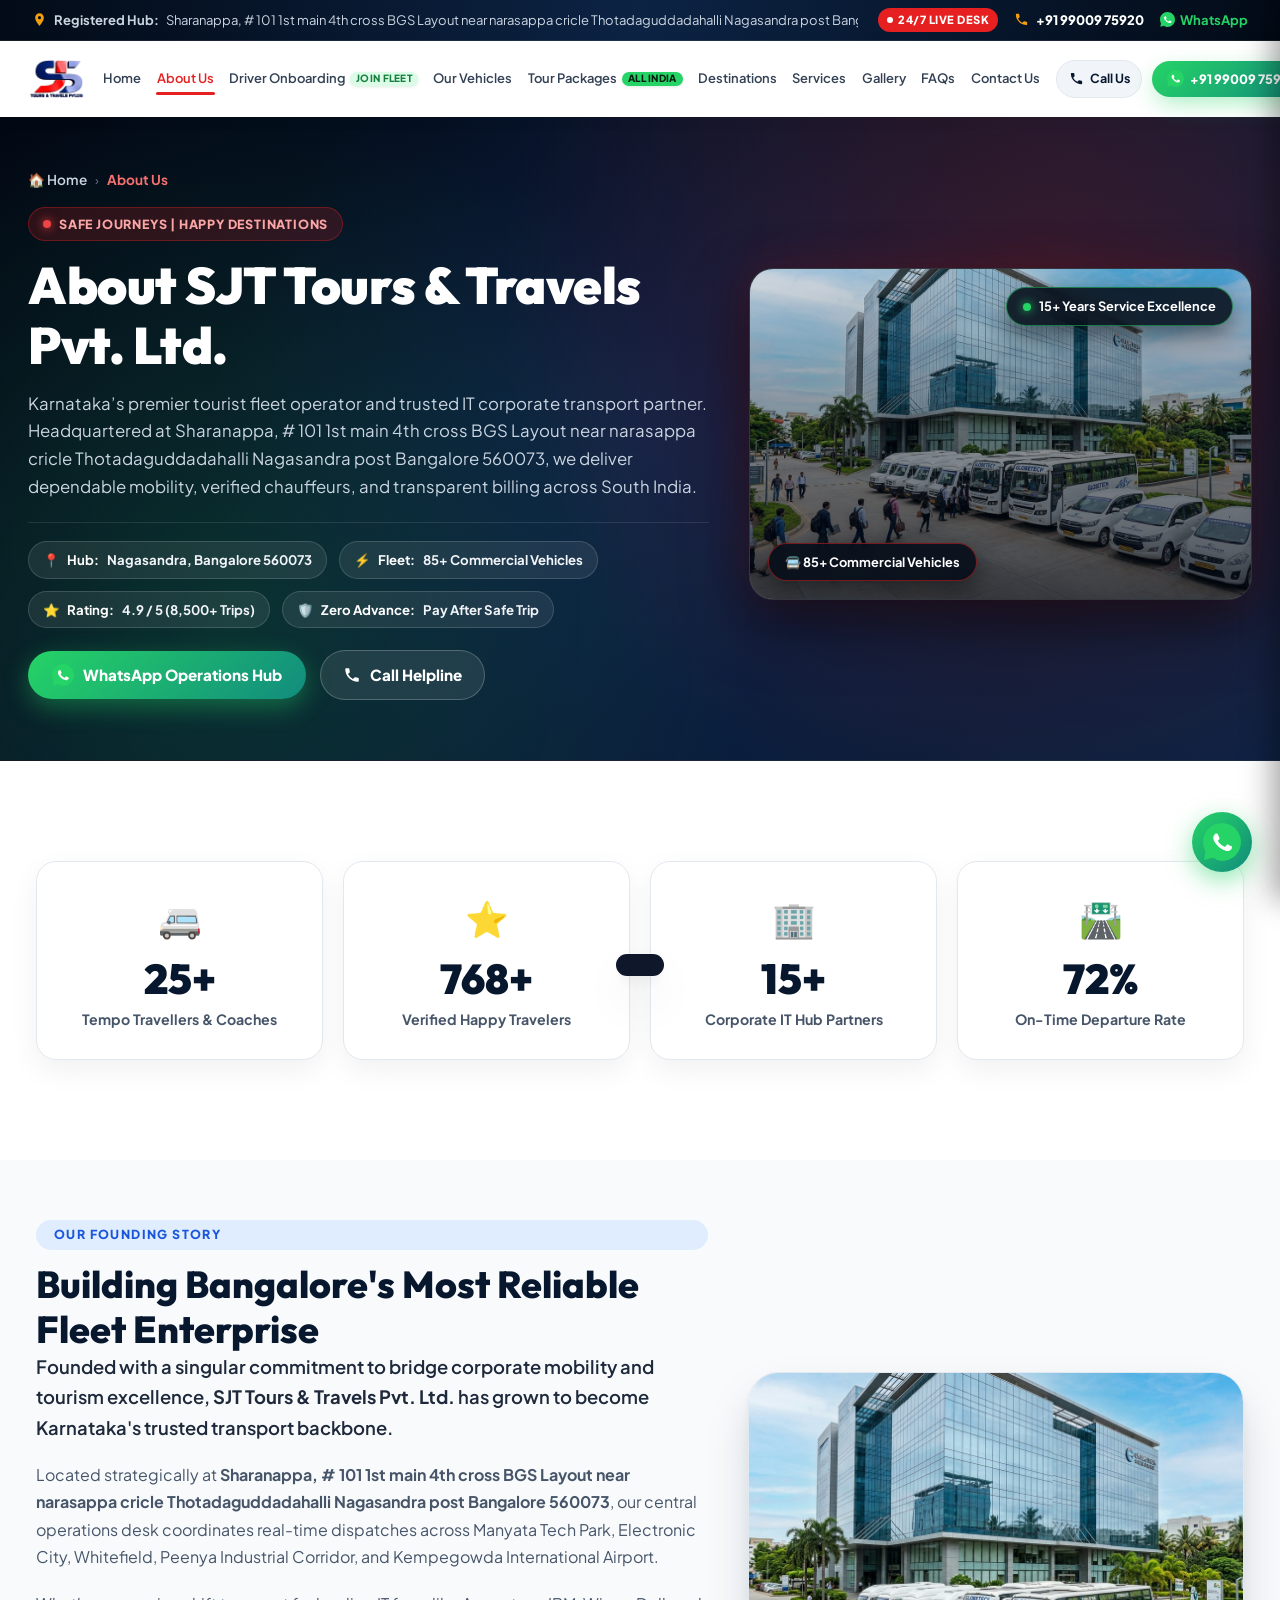
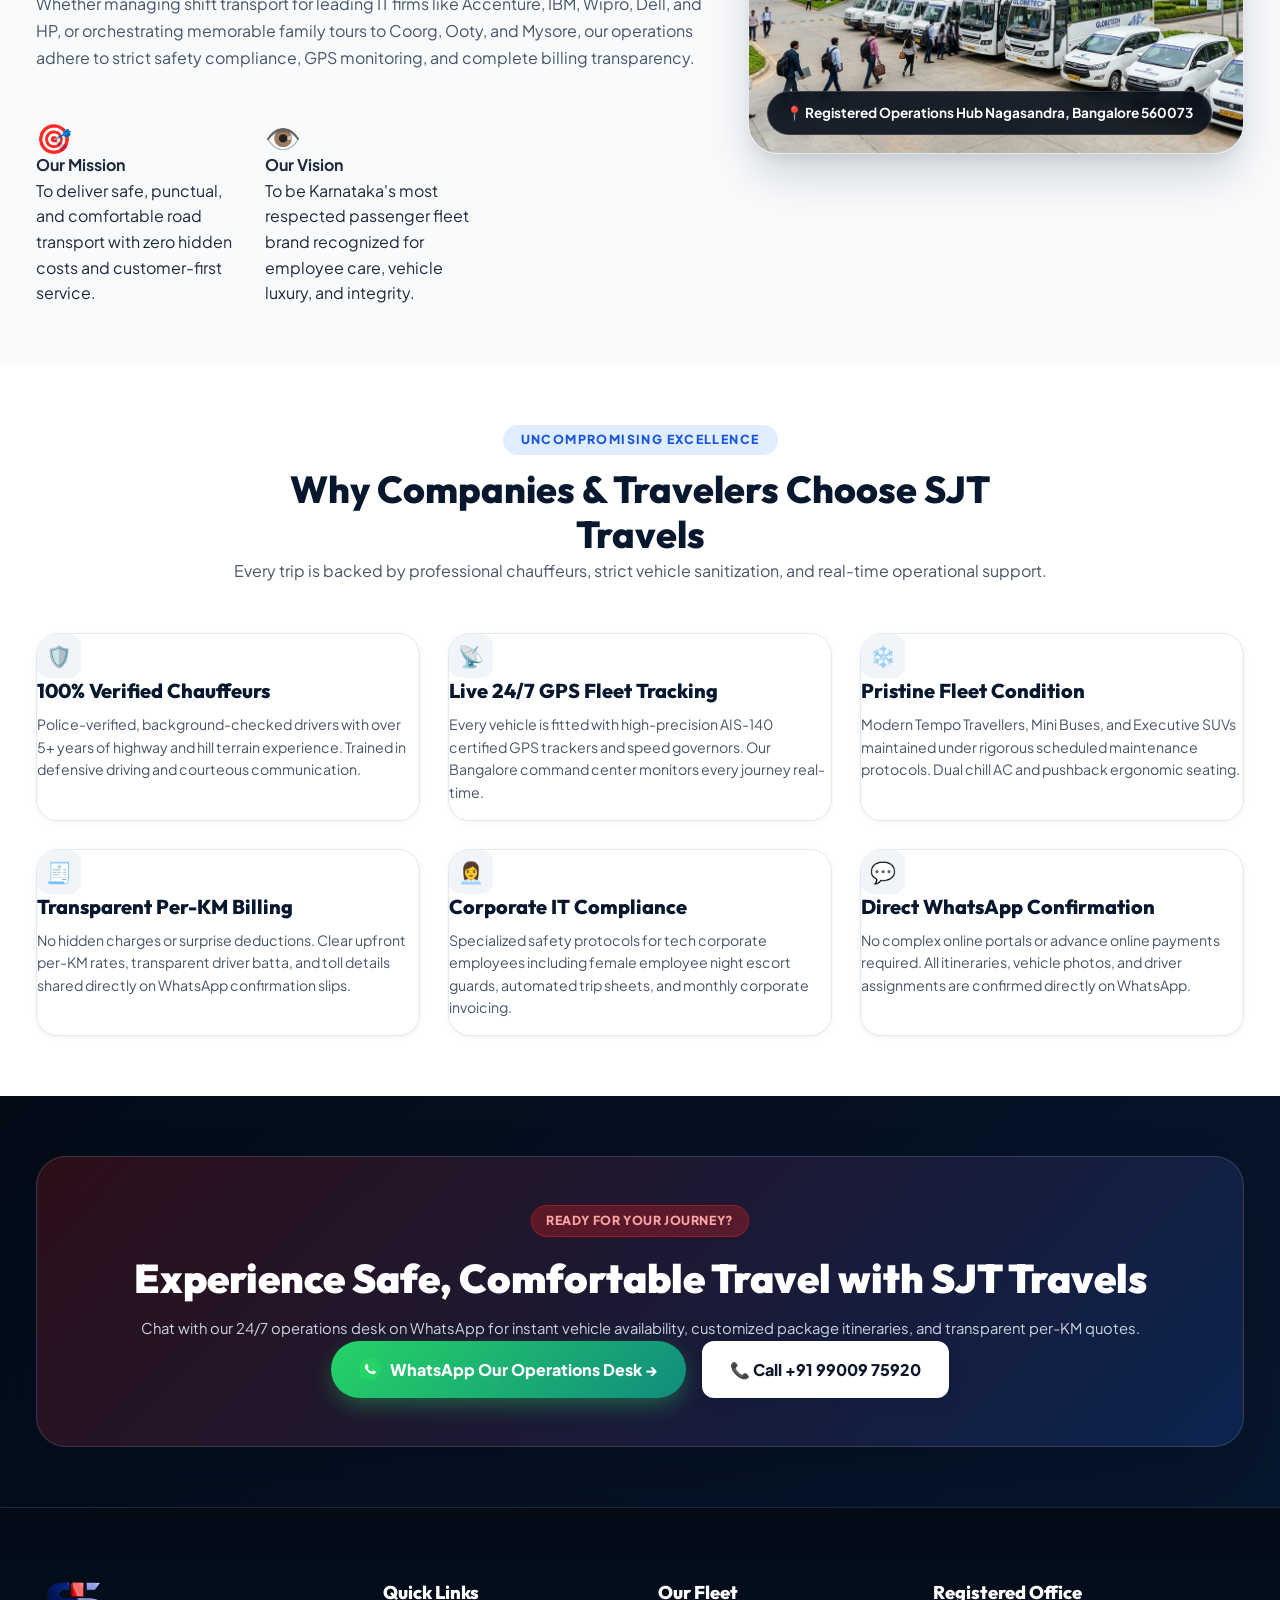
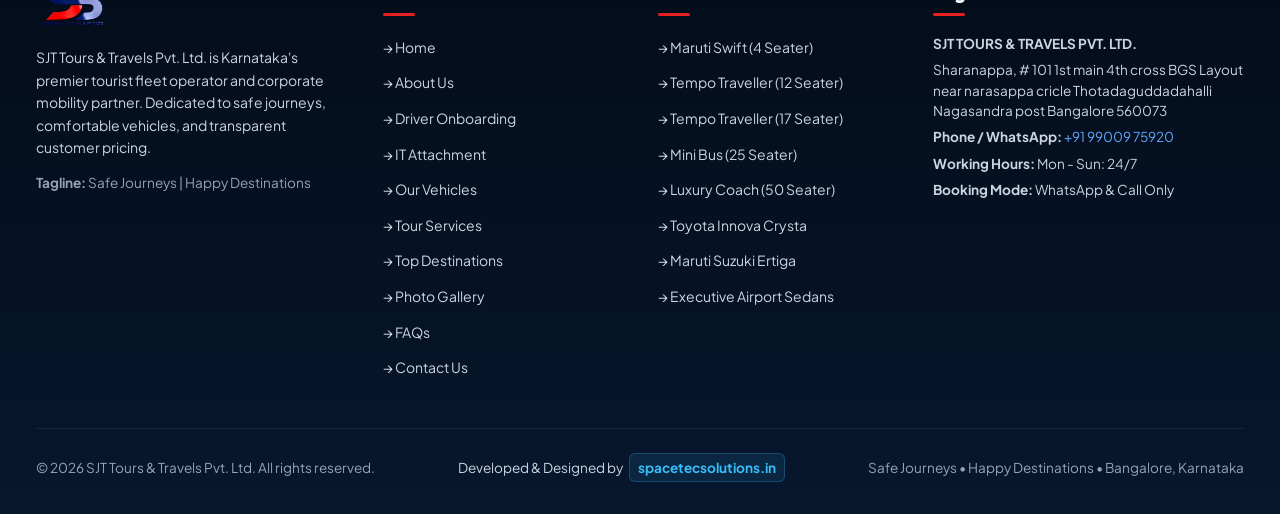
==== commit 4c3e2a74: "Fix mobile form layouts, responsive alignment, header WhatsApp button, and driver onboarding pre-sel" ====
--- a/about.html
+++ b/about.html
@@ -2,7 +2,7 @@
 <html lang="en">
 <head>
   <meta charset="UTF-8">
-  <meta name="viewport" content="width=device-width, initial-scale=1.0, maximum-scale=5.0">
+  <meta name="viewport" content="width=device-width, initial-scale=1.0, maximum-scale=5.0, viewport-fit=cover">
   <link rel="icon" type="image/png" href="assets/logos/sjt_logo.png">
   <link rel="shortcut icon" href="favicon.ico" type="image/x-icon">
   <title>About Us | SJT Tours &amp; Travels Pvt. Ltd. | Bangalore's Trusted Fleet Operator</title>
--- a/styles.css
+++ b/styles.css
@@ -3607,14 +3607,78 @@
   box-shadow: 0 4px 10px rgba(34, 197, 94, 0.35);
 }
 
+.doc-upload-box.is-uploading {
+  border-color: #3b82f6;
+  background: #eff6ff;
+  animation: pulseUpload 1.5s infinite;
+}
+
+.doc-upload-box.is-uploaded {
+  border-color: #16a34a;
+  background: #f0fdf4;
+}
+
+@keyframes pulseUpload {
+  0% { box-shadow: 0 0 0 0 rgba(59, 130, 246, 0.4); }
+  70% { box-shadow: 0 0 0 8px rgba(59, 130, 246, 0); }
+  100% { box-shadow: 0 0 0 0 rgba(59, 130, 246, 0); }
+}
+
+.doc-status-badge.badge-uploading {
+  background: #3b82f6 !important;
+  color: #ffffff !important;
+  box-shadow: 0 4px 10px rgba(59, 130, 246, 0.35) !important;
+}
+
+.doc-status-badge.badge-uploaded {
+  background: #16a34a !important;
+  color: #ffffff !important;
+  box-shadow: 0 4px 10px rgba(22, 163, 74, 0.35) !important;
+}
+
+.doc-status-badge.badge-error {
+  background: #f59e0b !important;
+  color: #ffffff !important;
+}
+
 .doc-preview-thumb {
-  width: 70px;
-  height: 52px;
+  width: 76px;
+  height: 56px;
   border-radius: 8px;
   object-fit: cover;
   margin-top: 8px;
   display: none;
   border: 1px solid #86efac;
+  box-shadow: 0 2px 8px rgba(0, 0, 0, 0.08);
+}
+
+.doc-link-chip {
+  display: inline-flex;
+  align-items: center;
+  gap: 4px;
+  font-size: 0.72rem;
+  font-weight: 700;
+  color: #15803d;
+  background: #dcfce7;
+  padding: 3px 8px;
+  border-radius: 6px;
+  text-decoration: none;
+  margin-top: 6px;
+  position: relative;
+  z-index: 10;
+  transition: all 0.2s ease;
+  border: 1px solid #bbf7d0;
+}
+
+.doc-link-chip:hover {
+  background: #bbf7d0;
+  color: #166534;
+  transform: translateY(-1px);
+}
+
+.btn-onboard-submit.btn-loading {
+  opacity: 0.85;
+  cursor: wait;
 }
 
 /* WhatsApp Submit Button */
@@ -3847,6 +3911,106 @@
   white-space: pre-wrap;
   word-break: break-word;
   margin-bottom: 20px;
+}
+
+.modal-docs-strip {
+  display: flex;
+  gap: 8px;
+  overflow-x: auto;
+  padding: 6px 2px;
+  margin: 10px 0 16px 0;
+  scrollbar-width: thin;
+}
+
+.modal-doc-pill {
+  display: flex;
+  align-items: center;
+  gap: 8px;
+  background: #f8fafc;
+  border: 1px solid #cbd5e1;
+  border-radius: 10px;
+  padding: 6px 12px;
+  font-size: 0.78rem;
+  font-weight: 700;
+  color: var(--slate-700);
+  white-space: nowrap;
+  flex-shrink: 0;
+}
+
+.modal-doc-pill img {
+  width: 26px;
+  height: 26px;
+  border-radius: 6px;
+  object-fit: cover;
+  border: 1px solid #94a3b8;
+}
+
+.modal-doc-pill a {
+  color: #0284c7;
+  text-decoration: none;
+}
+
+.modal-doc-pill a:hover {
+  text-decoration: underline;
+}
+
+.modal-action-buttons {
+  display: grid;
+  grid-template-columns: 1fr 1fr;
+  gap: 10px;
+  margin-top: 14px;
+}
+
+@media (max-width: 600px) {
+  .modal-action-buttons {
+    grid-template-columns: 1fr;
+  }
+}
+
+.btn-share-photos {
+  width: 100%;
+  padding: 13px;
+  background: linear-gradient(135deg, #0284c7 0%, #0369a1 100%);
+  color: #ffffff;
+  border: none;
+  border-radius: 12px;
+  font-size: 0.95rem;
+  font-weight: 800;
+  cursor: pointer;
+  display: inline-flex;
+  align-items: center;
+  justify-content: center;
+  gap: 8px;
+  transition: all 0.2s ease;
+  box-shadow: 0 4px 14px rgba(2, 132, 199, 0.35);
+}
+
+.btn-share-photos:hover {
+  background: #0369a1;
+  transform: translateY(-2px);
+  color: #ffffff;
+}
+
+.btn-modal-call {
+  display: inline-flex;
+  align-items: center;
+  justify-content: center;
+  gap: 8px;
+  padding: 13px;
+  background: #ef4444;
+  color: #ffffff;
+  border-radius: 12px;
+  font-size: 0.95rem;
+  font-weight: 800;
+  text-decoration: none;
+  transition: all 0.2s ease;
+  box-shadow: 0 4px 14px rgba(239, 68, 68, 0.35);
+}
+
+.btn-modal-call:hover {
+  background: #dc2626;
+  color: #ffffff;
+  transform: translateY(-2px);
 }
 
 /* ==========================================================================
@@ -5341,3 +5505,1511 @@
 
 
 
+
+
+/* ==========================================================================
+   COMPREHENSIVE COMPONENT SUITE (VEHICLES, SERVICES, ABOUT, CORPORATE & UTILITIES)
+   ========================================================================== */
+
+/* Vehicle Cards (vehicles.html & corporate.html) */
+.vehicle-card-box {
+  background: var(--white);
+  border-radius: var(--radius-xl);
+  border: 1px solid var(--slate-200);
+  overflow: hidden;
+  box-shadow: var(--shadow-sm);
+  transition: var(--transition);
+  display: flex;
+  flex-direction: column;
+}
+
+.vehicle-card-box:hover {
+  transform: translateY(-5px);
+  box-shadow: var(--shadow-xl);
+  border-color: #cbd5e1;
+}
+
+.v-card-img {
+  width: 100%;
+  height: 220px;
+  object-fit: cover;
+  display: block;
+  transition: transform 0.4s ease;
+  background-color: #f1f5f9;
+}
+
+.vehicle-card-box:hover .v-card-img {
+  transform: scale(1.04);
+}
+
+.v-card-body {
+  padding: 24px;
+  display: flex;
+  flex-direction: column;
+  flex-grow: 1;
+  gap: 12px;
+}
+
+.v-card-capacity-pill {
+  font-size: 0.75rem;
+  font-weight: 800;
+  color: var(--sjt-navy-900);
+  background: var(--slate-100);
+  padding: 4px 10px;
+  border-radius: var(--radius-full);
+  display: inline-flex;
+  align-items: center;
+}
+
+.v-card-title {
+  font-family: var(--font-heading);
+  font-size: 1.25rem;
+  font-weight: 800;
+  color: var(--sjt-navy-900);
+  line-height: 1.25;
+  margin: 0;
+}
+
+.v-card-meta {
+  font-size: 0.875rem;
+  color: var(--slate-600);
+  line-height: 1.55;
+  margin: 0;
+}
+
+.v-card-pricing-badge {
+  background: #f8fafc;
+  border: 1px solid #e2e8f0;
+  border-radius: 12px;
+  padding: 10px 14px;
+  display: flex;
+  align-items: baseline;
+  gap: 8px;
+  flex-wrap: wrap;
+  margin-top: auto;
+}
+
+.v-card-price-tag {
+  font-size: 1.25rem;
+  font-weight: 900;
+  color: var(--sjt-red-500);
+}
+
+.v-card-min-km {
+  font-size: 0.725rem;
+  font-weight: 600;
+  color: var(--slate-500);
+}
+
+.v-card-wa-btn {
+  background: linear-gradient(135deg, #25D366 0%, #128C7E 100%);
+  color: #ffffff;
+  font-size: 0.95rem;
+  font-weight: 800;
+  padding: 13px 20px;
+  border-radius: var(--radius-full);
+  text-decoration: none;
+  display: inline-flex;
+  align-items: center;
+  justify-content: center;
+  gap: 8px;
+  box-shadow: 0 6px 18px rgba(37, 211, 102, 0.35);
+  transition: all 0.2s ease;
+  width: 100%;
+}
+
+.v-card-wa-btn:hover {
+  transform: translateY(-2px);
+  box-shadow: 0 10px 24px rgba(37, 211, 102, 0.55);
+}
+
+.filterable-card {
+  transition: opacity 0.3s ease, transform 0.3s ease;
+}
+
+/* Service Cards (services.html) */
+.service-card-item {
+  background: var(--white);
+  border-radius: var(--radius-xl);
+  border: 1px solid var(--slate-200);
+  overflow: hidden;
+  box-shadow: var(--shadow-sm);
+  transition: var(--transition);
+  display: flex;
+  flex-direction: column;
+}
+
+.service-card-item:hover {
+  transform: translateY(-5px);
+  box-shadow: var(--shadow-xl);
+  border-color: #cbd5e1;
+}
+
+.service-card-media {
+  position: relative;
+  height: 220px;
+  overflow: hidden;
+  background-color: #f1f5f9;
+}
+
+.service-img {
+  width: 100%;
+  height: 100%;
+  object-fit: cover;
+  transition: transform 0.4s ease;
+}
+
+.service-card-item:hover .service-img {
+  transform: scale(1.05);
+}
+
+.service-tag-pill {
+  position: absolute;
+  top: 14px;
+  right: 14px;
+  background: rgba(3, 11, 23, 0.85);
+  color: #ffffff;
+  backdrop-filter: blur(4px);
+  font-size: 0.725rem;
+  font-weight: 800;
+  padding: 4px 12px;
+  border-radius: var(--radius-full);
+  text-transform: uppercase;
+  letter-spacing: 0.5px;
+}
+
+.service-card-body {
+  padding: 24px;
+  display: flex;
+  flex-direction: column;
+  flex-grow: 1;
+}
+
+.service-card-title {
+  font-family: var(--font-heading);
+  font-size: 1.25rem;
+  font-weight: 800;
+  color: var(--sjt-navy-900);
+  margin-bottom: 10px;
+  line-height: 1.25;
+}
+
+.service-card-desc {
+  font-size: 0.885rem;
+  color: var(--slate-600);
+  line-height: 1.6;
+  margin-bottom: 16px;
+}
+
+.service-card-icon-wrap {
+  width: 44px;
+  height: 44px;
+  border-radius: 12px;
+  background: var(--slate-100);
+  display: flex;
+  align-items: center;
+  justify-content: center;
+  font-size: 1.3rem;
+  flex-shrink: 0;
+}
+
+.btn-service-action {
+  background: linear-gradient(135deg, #25D366 0%, #128C7E 100%);
+  color: #ffffff;
+  font-size: 0.92rem;
+  font-weight: 800;
+  padding: 12px 20px;
+  border-radius: var(--radius-full);
+  text-decoration: none;
+  display: inline-flex;
+  align-items: center;
+  justify-content: center;
+  gap: 8px;
+  margin-top: auto;
+  box-shadow: 0 6px 18px rgba(37, 211, 102, 0.35);
+  transition: all 0.2s ease;
+  width: 100%;
+}
+
+.btn-service-action:hover {
+  transform: translateY(-2px);
+  box-shadow: 0 10px 24px rgba(37, 211, 102, 0.5);
+}
+
+/* About Us & Corporate Layout Elements */
+.about-image-pane {
+  display: flex;
+  flex-direction: column;
+  gap: 20px;
+}
+
+.about-text-pane {
+  display: flex;
+  flex-direction: column;
+  justify-content: center;
+}
+
+.about-lead-para {
+  font-size: 1.15rem;
+  font-weight: 600;
+  color: var(--slate-800);
+  line-height: 1.65;
+  margin-bottom: 18px;
+}
+
+.about-mosaic-card {
+  position: relative;
+  border-radius: var(--radius-2xl);
+  overflow: hidden;
+  box-shadow: var(--shadow-xl);
+  border: 1px solid var(--slate-200);
+}
+
+.about-mosaic-card.main-feature {
+  width: 100%;
+}
+
+.about-mosaic-img {
+  width: 100%;
+  height: 380px;
+  object-fit: cover;
+  display: block;
+}
+
+.mosaic-badge-overlay {
+  position: absolute;
+  bottom: 18px;
+  left: 18px;
+  background: rgba(3, 11, 23, 0.88);
+  backdrop-filter: blur(8px);
+  color: #ffffff;
+  padding: 10px 18px;
+  border-radius: var(--radius-full);
+  font-size: 0.85rem;
+  font-weight: 700;
+  border: 1px solid rgba(255, 255, 255, 0.15);
+}
+
+.pillar-icon {
+  font-size: 1.8rem;
+  line-height: 1;
+  flex-shrink: 0;
+}
+
+.cta-fullwidth-section {
+  padding: 60px 0;
+  background: linear-gradient(135deg, #030b17 0%, #07172e 100%);
+  color: #ffffff;
+}
+
+.cta-inner-card {
+  background: linear-gradient(135deg, rgba(230, 32, 32, 0.18) 0%, rgba(37, 99, 235, 0.18) 100%);
+  border: 1px solid rgba(255, 255, 255, 0.14);
+  border-radius: var(--radius-2xl);
+  padding: 48px 36px;
+  text-align: center;
+  box-shadow: var(--shadow-2xl);
+}
+
+.cta-main-title {
+  font-family: var(--font-heading);
+  font-size: clamp(1.7rem, 3.2vw, 2.5rem);
+  font-weight: 900;
+  color: #ffffff;
+  margin-bottom: 14px;
+  line-height: 1.25;
+}
+
+.cta-badge-tag {
+  background: rgba(230, 32, 32, 0.3);
+  border: 1px solid rgba(230, 32, 32, 0.45);
+  color: #fca5a5;
+  font-size: 0.775rem;
+  font-weight: 800;
+  padding: 5px 14px;
+  border-radius: var(--radius-full);
+  text-transform: uppercase;
+  letter-spacing: 0.6px;
+  display: inline-block;
+  margin-bottom: 16px;
+}
+
+.btn-secondary-white {
+  background: #ffffff;
+  color: var(--sjt-navy-900);
+  font-weight: 800;
+  font-size: 1rem;
+  padding: 14px 28px;
+  border-radius: var(--radius-full);
+  text-decoration: none;
+  display: inline-flex;
+  align-items: center;
+  justify-content: center;
+  gap: 8px;
+  box-shadow: var(--shadow-md);
+  transition: all 0.2s ease;
+}
+
+.btn-secondary-white:hover {
+  background: var(--slate-100);
+  transform: translateY(-2px);
+  box-shadow: var(--shadow-lg);
+}
+
+.corp-logo-box {
+  background: var(--slate-50);
+  border: 1px solid var(--slate-200);
+  border-radius: 14px;
+  padding: 14px;
+  display: flex;
+  align-items: center;
+  justify-content: center;
+  height: 76px;
+  transition: var(--transition-fast);
+}
+
+.corp-logo-box:hover {
+  background: var(--white);
+  border-color: var(--sjt-red-500);
+  box-shadow: var(--shadow-sm);
+}
+
+.corp-logo-box img {
+  max-height: 38px;
+  max-width: 120px;
+  object-fit: contain;
+}
+
+.corp-logo-label {
+  font-size: 0.75rem;
+  font-weight: 700;
+  color: var(--slate-600);
+  margin-top: 6px;
+}
+
+.corp-logo-svg {
+  max-height: 32px;
+  max-width: 100px;
+  object-fit: contain;
+}
+
+.it-bullet-icon {
+  color: var(--sjt-red-400);
+  flex-shrink: 0;
+  width: 18px;
+  height: 18px;
+}
+
+.it-feature-img {
+  width: 100%;
+  height: 100%;
+  min-height: 360px;
+  object-fit: cover;
+  display: block;
+}
+
+.it-floating-stat-box {
+  background: rgba(3, 11, 23, 0.92);
+  backdrop-filter: blur(10px);
+  border: 1px solid rgba(255, 255, 255, 0.15);
+  border-radius: 16px;
+  padding: 16px 22px;
+  display: inline-flex;
+  align-items: center;
+  gap: 14px;
+  color: #ffffff;
+  box-shadow: var(--shadow-xl);
+}
+
+.stat-large {
+  font-size: 2rem;
+  font-weight: 900;
+  color: var(--sjt-red-400);
+  line-height: 1;
+}
+
+.stat-text {
+  font-size: 0.825rem;
+  color: #cbd5e1;
+  font-weight: 600;
+}
+
+.onboard-form-column {
+  display: flex;
+  flex-direction: column;
+  gap: 24px;
+}
+
+.mobile-sticky-btn {
+  display: none;
+}
+
+/* Common Layout Utilities */
+.section-spacing {
+  padding: 60px 0;
+}
+
+.content-section {
+  padding: 60px 0;
+}
+
+.bg-slate-50 {
+  background-color: var(--slate-50) !important;
+}
+
+.bg-white {
+  background-color: #ffffff !important;
+}
+
+.text-center {
+  text-align: center;
+}
+
+.section-header-unified {
+  text-align: center;
+  max-width: 820px;
+  margin: 0 auto 38px auto;
+}
+
+.form-group {
+  margin-bottom: 18px;
+}
+
+.form-control {
+  width: 100%;
+  padding: 13px 16px;
+  border: 1.5px solid var(--slate-200);
+  border-radius: 12px;
+  font-size: 1rem;
+  font-family: inherit;
+  transition: border-color 0.2s ease, box-shadow 0.2s ease;
+  background-color: #ffffff;
+}
+
+.form-control:focus {
+  outline: none;
+  border-color: var(--sjt-red-500);
+  box-shadow: 0 0 0 3px rgba(230, 32, 32, 0.15);
+}
+
+.btn-primary {
+  background: linear-gradient(135deg, #e62020 0%, #b91c1c 100%);
+  color: #ffffff;
+  font-weight: 800;
+  padding: 14px 28px;
+  border-radius: var(--radius-full);
+  border: none;
+  cursor: pointer;
+  text-decoration: none;
+  display: inline-flex;
+  align-items: center;
+  justify-content: center;
+  gap: 8px;
+  box-shadow: var(--shadow-red);
+  transition: all 0.2s ease;
+}
+
+.btn-primary:hover {
+  transform: translateY(-2px);
+  box-shadow: 0 12px 28px rgba(230, 32, 32, 0.55);
+}
+
+.responsive-form-grid-2 {
+  display: grid;
+  grid-template-columns: 1fr 1fr;
+  gap: 16px;
+}
+
+/* ==========================================================================
+   MASTER RESPONSIVE & MOBILE ENGINE (iPHONE 13 & ALL MOBILE SCREENS)
+   ========================================================================== */
+
+@media (max-width: 860px) {
+  .responsive-form-grid-2 {
+    grid-template-columns: 1fr !important;
+    gap: 12px !important;
+  }
+
+  html, body {
+    overflow-x: hidden !important;
+    max-width: 100vw !important;
+    position: relative;
+    -webkit-overflow-scrolling: touch;
+  }
+
+  body {
+    padding-bottom: calc(64px + env(safe-area-inset-bottom, 0px)) !important;
+  }
+
+  .container {
+    padding-left: 16px !important;
+    padding-right: 16px !important;
+    max-width: 100% !important;
+    box-sizing: border-box;
+  }
+
+  .section-spacing, .content-section {
+    padding: 38px 0 !important;
+  }
+
+  /* Header on Mobile */
+  .site-header {
+    height: 64px !important;
+    box-shadow: 0 2px 10px rgba(3, 11, 23, 0.08) !important;
+  }
+
+  .header-inner {
+    height: 64px !important;
+    padding: 0 14px !important;
+    gap: 8px !important;
+  }
+
+  .brand-logo-img {
+    height: 38px !important;
+    max-width: 140px;
+    object-fit: contain;
+  }
+
+  .header-actions {
+    gap: 8px !important;
+  }
+
+  .btn-header-call {
+    display: none !important;
+  }
+
+  .btn-header-whatsapp {
+    padding: 7px 12px !important;
+    font-size: 0.8rem !important;
+    border-radius: var(--radius-full) !important;
+  }
+
+  .mobile-toggle-btn {
+    display: flex !important;
+    align-items: center;
+    justify-content: center;
+    width: 42px;
+    height: 42px;
+    background: var(--slate-100);
+    border: 1px solid var(--slate-200);
+    border-radius: 12px;
+    color: var(--sjt-navy-900);
+    font-size: 1.35rem;
+    cursor: pointer;
+    padding: 0;
+    transition: background 0.15s ease;
+  }
+
+  .mobile-toggle-btn:active {
+    background: var(--slate-200);
+  }
+
+  /* Mobile Slide-Out Drawer with iOS Safe Area */
+  .mobile-nav-drawer {
+    width: 86% !important;
+    max-width: 330px !important;
+    padding-top: env(safe-area-inset-top, 0px);
+    padding-bottom: env(safe-area-inset-bottom, 20px);
+  }
+
+  .drawer-body {
+    padding: 16px 20px !important;
+    -webkit-overflow-scrolling: touch;
+  }
+
+  .drawer-nav-links {
+    gap: 6px !important;
+    margin-bottom: 20px !important;
+  }
+
+  .drawer-nav-item {
+    font-size: 0.95rem !important;
+    padding: 10px 12px !important;
+    border-radius: 10px;
+    border-bottom: none !important;
+    display: flex;
+    align-items: center;
+    gap: 8px;
+    transition: background 0.15s ease;
+  }
+
+  .drawer-nav-item.active {
+    background: #fee2e2;
+    color: var(--sjt-red-600) !important;
+  }
+
+  /* Sticky Bottom Bar on Mobile with iPhone 13 Home Indicator Protection */
+  .mobile-sticky-bar {
+    display: grid !important;
+    position: fixed !important;
+    bottom: 0 !important;
+    left: 0 !important;
+    right: 0 !important;
+    background: rgba(255, 255, 255, 0.98) !important;
+    backdrop-filter: blur(14px) !important;
+    -webkit-backdrop-filter: blur(14px) !important;
+    border-top: 1px solid rgba(0, 0, 0, 0.08) !important;
+    box-shadow: 0 -4px 20px rgba(3, 11, 23, 0.12) !important;
+    z-index: 1990 !important;
+    grid-template-columns: 1fr 1fr 1.2fr !important;
+    height: auto !important;
+    min-height: 56px !important;
+    padding-bottom: env(safe-area-inset-bottom, 0px) !important;
+  }
+
+  .mobile-action-btn {
+    padding: 8px 4px 6px 4px !important;
+    font-size: 0.72rem !important;
+    font-weight: 800 !important;
+  }
+
+  .mobile-action-btn svg {
+    width: 20px !important;
+    height: 20px !important;
+  }
+
+  /* Hide redundant desktop floating button to remove clutter & overlap on mobile! */
+  .floating-whatsapp-btn {
+    display: none !important;
+  }
+
+  /* Booking Dock on Mobile */
+  .booking-dock-wrapper {
+    padding: 0 12px !important;
+    margin-top: -12px !important;
+  }
+
+  .booking-dock-card {
+    padding: 20px 16px !important;
+    border-radius: 20px !important;
+    box-shadow: 0 14px 38px rgba(3, 11, 23, 0.25) !important;
+  }
+
+  .booking-dock-top {
+    flex-direction: column !important;
+    align-items: flex-start !important;
+    gap: 14px !important;
+    padding-bottom: 14px !important;
+    margin-bottom: 16px !important;
+  }
+
+  .dock-badge-icon {
+    width: 38px !important;
+    height: 38px !important;
+    border-radius: 10px !important;
+  }
+
+  .dock-badge-icon svg {
+    width: 20px !important;
+    height: 20px !important;
+  }
+
+  .dock-main-heading {
+    font-size: 1.2rem !important;
+    font-weight: 800 !important;
+    line-height: 1.3 !important;
+  }
+
+  .dock-subtext {
+    font-size: 0.785rem !important;
+  }
+
+  /* Trip Mode Tabs: 2x2 Clean Grid on Mobile, completely preventing overflow */
+  .trip-tabs-container {
+    width: 100% !important;
+    display: grid !important;
+    grid-template-columns: repeat(2, 1fr) !important;
+    gap: 6px !important;
+    background: var(--slate-100) !important;
+    padding: 5px !important;
+    border-radius: 14px !important;
+    box-sizing: border-box !important;
+  }
+
+  .trip-mode-pill {
+    padding: 9px 8px !important;
+    font-size: 0.8rem !important;
+    font-weight: 700 !important;
+    text-align: center !important;
+    border-radius: 10px !important;
+    justify-content: center !important;
+    display: flex !important;
+    align-items: center !important;
+    width: 100% !important;
+  }
+
+  /* Form Inputs on Mobile (16px to prevent iOS auto-zoom) */
+  .cell-input, .cell-select, .form-control {
+    font-size: 16px !important;
+    height: 52px !important;
+    border-radius: 12px !important;
+  }
+
+  .cell-label {
+    font-size: 0.75rem !important;
+    font-weight: 700 !important;
+    margin-bottom: 4px !important;
+  }
+
+  .btn-whatsapp-submit {
+    height: 52px !important;
+    font-size: 1rem !important;
+    font-weight: 800 !important;
+    border-radius: 12px !important;
+  }
+
+  /* Interactive Vehicle Quick Select Strip */
+  .panoramic-vehicle-strip {
+    display: flex !important;
+    flex-wrap: nowrap !important;
+    overflow-x: auto !important;
+    -webkit-overflow-scrolling: touch !important;
+    scrollbar-width: none !important;
+    padding: 12px 14px !important;
+    gap: 8px !important;
+    justify-content: flex-start !important;
+    margin-top: 14px !important;
+  }
+
+  .panoramic-vehicle-strip::-webkit-scrollbar {
+    display: none !important;
+  }
+
+  .banner-vehicle-btn {
+    flex-shrink: 0 !important;
+    padding: 8px 12px !important;
+    font-size: 0.775rem !important;
+  }
+
+  /* Hero Grand Banner Presentation on Mobile */
+  .panoramic-banner-media img {
+    height: auto !important;
+    max-height: 220px !important;
+    object-fit: contain !important;
+    background: #020712 !important;
+  }
+
+  /* Hero Services Row: 2-Column Balanced Grid */
+  .hero-services-row {
+    grid-template-columns: repeat(2, 1fr) !important;
+    gap: 10px !important;
+    padding: 0 12px !important;
+  }
+
+  .service-pill-item {
+    padding: 12px 10px !important;
+    gap: 8px !important;
+    border-radius: 14px !important;
+  }
+
+  .service-pill-icon {
+    font-size: 1.3rem !important;
+  }
+
+  .service-pill-text strong {
+    font-size: 0.82rem !important;
+    line-height: 1.25 !important;
+  }
+
+  .service-pill-text span {
+    font-size: 0.7rem !important;
+  }
+
+  /* Animated Live Status Marquee on Mobile */
+  .live-status-ticker-bar {
+    padding: 8px 0 !important;
+    overflow: hidden !important;
+    white-space: nowrap !important;
+  }
+
+  .ticker-content-track {
+    display: inline-flex !important;
+    flex-wrap: nowrap !important;
+    gap: 32px !important;
+    animation: mobileTickerTrack 30s linear infinite !important;
+    width: max-content !important;
+  }
+
+  @keyframes mobileTickerTrack {
+    0% { transform: translateX(0); }
+    100% { transform: translateX(-50%); }
+  }
+
+  /* Subpage Banner Heroes */
+  .subpage-hero, .packages-hero {
+    padding: 28px 0 32px 0 !important;
+  }
+
+  .subpage-banner-grid {
+    grid-template-columns: 1fr !important;
+    gap: 20px !important;
+  }
+
+  .subpage-title {
+    font-size: 1.65rem !important;
+    line-height: 1.2 !important;
+    margin-bottom: 10px !important;
+  }
+
+  .subpage-subtitle {
+    font-size: 0.885rem !important;
+    line-height: 1.55 !important;
+    margin-bottom: 16px !important;
+  }
+
+  .subpage-quick-stats {
+    gap: 6px !important;
+    margin-bottom: 16px !important;
+    padding-top: 12px !important;
+  }
+
+  .subpage-stat-chip {
+    font-size: 0.725rem !important;
+    padding: 5px 10px !important;
+  }
+
+  .subpage-banner-actions {
+    display: grid !important;
+    grid-template-columns: 1fr 1fr !important;
+    gap: 8px !important;
+    width: 100% !important;
+  }
+
+  .subpage-btn-wa, .subpage-btn-call {
+    font-size: 0.82rem !important;
+    padding: 10px 8px !important;
+    border-radius: var(--radius-full) !important;
+    text-align: center !important;
+    justify-content: center !important;
+    width: 100% !important;
+    white-space: nowrap !important;
+  }
+
+  .subpage-visual-card {
+    border-radius: 16px !important;
+  }
+
+  .subpage-visual-media {
+    height: 180px !important;
+  }
+
+  /* Vehicle Fleet Cards & Filter Tabs */
+  .filter-bar-container {
+    display: flex !important;
+    flex-wrap: nowrap !important;
+    overflow-x: auto !important;
+    -webkit-overflow-scrolling: touch !important;
+    scrollbar-width: none !important;
+    justify-content: flex-start !important;
+    gap: 8px !important;
+    margin: 18px 0 24px 0 !important;
+    padding: 4px 14px 8px 14px !important;
+  }
+
+  .filter-bar-container::-webkit-scrollbar {
+    display: none !important;
+  }
+
+  .filter-tab-btn {
+    flex-shrink: 0 !important;
+    padding: 8px 16px !important;
+    font-size: 0.82rem !important;
+    border-radius: var(--radius-full) !important;
+  }
+
+  .vehicles-deck-grid, .services-deck-grid {
+    grid-template-columns: 1fr !important;
+    gap: 20px !important;
+  }
+
+  .v-card-img, .service-card-media {
+    height: 190px !important;
+  }
+
+  .v-card-body, .service-card-body {
+    padding: 16px !important;
+    gap: 10px !important;
+  }
+
+  .v-card-title, .service-card-title {
+    font-size: 1.15rem !important;
+  }
+
+  .v-card-pricing-badge {
+    padding: 8px 12px !important;
+  }
+
+  .v-card-price-tag {
+    font-size: 1.15rem !important;
+  }
+
+  /* Tariff table horizontal scroll safety */
+  .tariff-table-wrap {
+    width: 100% !important;
+    max-width: 100% !important;
+    box-sizing: border-box !important;
+    overflow-x: auto !important;
+    -webkit-overflow-scrolling: touch !important;
+  }
+
+  .tariff-table {
+    min-width: 600px !important;
+  }
+
+  /* Tour Packages Mobile Styles */
+  .pkg-control-dock {
+    padding: 16px 12px !important;
+    border-radius: 18px !important;
+    margin-top: -18px !important;
+  }
+
+  .pkg-search-row {
+    grid-template-columns: 1fr !important;
+    gap: 8px !important;
+  }
+
+  .pkg-search-input, .pkg-dropdown-select {
+    height: 48px !important;
+    font-size: 16px !important;
+    border-radius: 10px !important;
+  }
+
+  .packages-master-grid {
+    grid-template-columns: 1fr !important;
+    gap: 18px !important;
+  }
+
+  .pkg-card {
+    border-radius: 18px !important;
+  }
+
+  .pkg-media-wrap {
+    height: 185px !important;
+  }
+
+  .pkg-body {
+    padding: 16px !important;
+  }
+
+  .pkg-title {
+    font-size: 1.15rem !important;
+  }
+
+  .pkg-fare-rates-grid {
+    grid-template-columns: repeat(3, 1fr) !important;
+    gap: 4px !important;
+  }
+
+  .pkg-fare-item {
+    padding: 5px 2px !important;
+  }
+
+  .pkg-fare-fleet-name {
+    font-size: 0.62rem !important;
+  }
+
+  .pkg-fare-val {
+    font-size: 0.78rem !important;
+  }
+
+  .pkg-actions-row {
+    grid-template-columns: 1fr !important;
+    gap: 8px !important;
+    margin-top: 12px !important;
+  }
+
+  .btn-pkg-itinerary, .btn-pkg-whatsapp {
+    width: 100% !important;
+    padding: 11px !important;
+    font-size: 0.85rem !important;
+  }
+
+  /* Itinerary Modal on Mobile */
+  .pkg-modal-backdrop {
+    padding: 12px !important;
+  }
+
+  .pkg-modal-window {
+    border-radius: 20px !important;
+    max-height: 92vh !important;
+  }
+
+  .pkg-modal-header {
+    padding: 14px 18px !important;
+  }
+
+  .pkg-modal-title {
+    font-size: 1.15rem !important;
+  }
+
+  .pkg-modal-body {
+    padding: 16px !important;
+    gap: 16px !important;
+  }
+
+  .pkg-modal-media-banner {
+    height: 160px !important;
+    border-radius: 14px !important;
+  }
+
+  .pkg-modal-meta-grid {
+    grid-template-columns: repeat(2, 1fr) !important;
+    gap: 8px !important;
+    padding: 10px !important;
+  }
+
+  .pkg-meta-item-label {
+    font-size: 0.65rem !important;
+  }
+
+  .pkg-meta-item-val {
+    font-size: 0.82rem !important;
+  }
+
+  .pkg-inc-exc-grid {
+    grid-template-columns: 1fr !important;
+    gap: 10px !important;
+  }
+
+  .pkg-modal-footer {
+    padding: 14px 18px !important;
+    flex-direction: column !important;
+    gap: 10px !important;
+  }
+
+  .pkg-modal-footer-btns {
+    width: 100% !important;
+    flex-direction: column !important;
+    gap: 8px !important;
+  }
+
+  .btn-modal-wa, .btn-modal-call {
+    width: 100% !important;
+    justify-content: center !important;
+    padding: 12px !important;
+  }
+
+  /* Corporate & IT Showcase */
+  .corporate-logos-strip {
+    grid-template-columns: repeat(3, 1fr) !important;
+    gap: 8px !important;
+    margin-bottom: 24px !important;
+  }
+
+  .corp-logo-item {
+    height: 56px !important;
+    padding: 8px !important;
+    border-radius: 10px !important;
+  }
+
+  .corp-logo-item img {
+    max-height: 26px !important;
+    max-width: 80px !important;
+  }
+
+  .it-showcase-box {
+    border-radius: 18px !important;
+  }
+
+  .it-showcase-text-pane {
+    padding: 20px 16px !important;
+  }
+
+  .it-showcase-title {
+    font-size: 1.25rem !important;
+    line-height: 1.25 !important;
+  }
+
+  .it-showcase-desc {
+    font-size: 0.84rem !important;
+    margin-bottom: 16px !important;
+  }
+
+  .it-bullets-grid {
+    grid-template-columns: 1fr !important;
+    gap: 8px !important;
+    margin-bottom: 18px !important;
+  }
+
+  .it-bullet-item {
+    font-size: 0.8rem !important;
+  }
+
+  .it-showcase-media-pane {
+    min-height: 180px !important;
+    height: 180px !important;
+  }
+
+  /* Destinations Grid */
+  .destinations-row-grid, .destinations-page-grid {
+    grid-template-columns: 1fr !important;
+    gap: 18px !important;
+  }
+
+  .dest-media-wrap {
+    height: 180px !important;
+  }
+
+  .dest-body {
+    padding: 16px !important;
+  }
+
+  .dest-title {
+    font-size: 1.15rem !important;
+  }
+
+  .dest-quote-btn {
+    padding: 11px !important;
+    font-size: 0.85rem !important;
+  }
+
+  /* Stats Counter Grid */
+  .stat-counter-grid {
+    grid-template-columns: repeat(2, 1fr) !important;
+    gap: 10px !important;
+  }
+
+  .stat-counter-box {
+    padding: 16px 12px !important;
+    border-radius: 14px !important;
+  }
+
+  .stat-counter-number {
+    font-size: 1.6rem !important;
+  }
+
+  .stat-counter-label {
+    font-size: 0.75rem !important;
+  }
+
+  /* Driver Onboarding Form */
+  .onboarding-layout-grid {
+    grid-template-columns: 1fr !important;
+    gap: 20px !important;
+  }
+
+  .onboarding-card {
+    padding: 20px 14px !important;
+    border-radius: 18px !important;
+  }
+
+  .onboard-form-grid {
+    grid-template-columns: 1fr !important;
+    gap: 14px !important;
+  }
+
+  .doc-uploads-grid {
+    grid-template-columns: 1fr !important;
+    gap: 12px !important;
+  }
+
+  .doc-upload-box {
+    padding: 16px 12px !important;
+  }
+
+  /* Footer */
+  .footer-container, .footer-inner {
+    padding-left: 16px !important;
+    padding-right: 16px !important;
+  }
+
+  .footer-main-grid {
+    grid-template-columns: 1fr !important;
+    gap: 28px !important;
+    margin-bottom: 30px !important;
+  }
+
+  .footer-col-head {
+    margin-bottom: 12px !important;
+  }
+
+  /* Contact Page Grid */
+  .contact-balanced-grid {
+    grid-template-columns: 1fr !important;
+    gap: 24px !important;
+  }
+
+  .contact-card-item {
+    padding: 16px !important;
+    border-radius: 14px !important;
+  }
+
+  .contact-form-card {
+    padding: 22px 16px !important;
+    border-radius: 18px !important;
+  }
+}
+
+/* Extra-Fine iPhone 13 & Narrow Mobile Screens (<=420px) */
+@media (max-width: 420px) {
+  .header-inner {
+    padding: 0 10px !important;
+  }
+
+  .brand-logo-img {
+    height: 34px !important;
+    max-width: 125px !important;
+  }
+
+  .btn-header-whatsapp {
+    padding: 6px 9px !important;
+    font-size: 0.75rem !important;
+  }
+
+  .btn-header-whatsapp span {
+    display: none !important;
+  }
+
+  .btn-header-whatsapp::after {
+    content: "WhatsApp";
+    font-size: 0.75rem;
+    font-weight: 800;
+  }
+
+  .mobile-toggle-btn {
+    width: 38px;
+    height: 38px;
+    font-size: 1.25rem;
+  }
+
+  .corporate-logos-strip {
+    grid-template-columns: repeat(2, 1fr) !important;
+    gap: 8px !important;
+  }
+
+  .hero-services-row {
+    grid-template-columns: 1fr 1fr !important;
+    gap: 8px !important;
+  }
+
+  .service-pill-item {
+    padding: 10px 8px !important;
+  }
+
+  .service-pill-text strong {
+    font-size: 0.78rem !important;
+  }
+
+  .service-pill-text span {
+    font-size: 0.68rem !important;
+  }
+
+  .subpage-banner-actions {
+    grid-template-columns: 1fr !important;
+  }
+
+  .stat-counter-grid {
+    grid-template-columns: 1fr 1fr !important;
+    gap: 8px !important;
+  }
+
+  .stat-counter-box {
+    padding: 12px 8px !important;
+  }
+
+  .stat-counter-number {
+    font-size: 1.4rem !important;
+  }
+
+  .stat-counter-label {
+    font-size: 0.7rem !important;
+  }
+}
+
+
+/* ==========================================================================
+   SCROLL OFFSET & ADVANCED FORM RESPONSIVENESS FIXES
+   ========================================================================== */
+html {
+  scroll-padding-top: 85px !important;
+}
+
+#corporateRfpFormSection,
+#home,
+#corporate,
+#vehicles,
+#services,
+#destinations,
+#about,
+#gallery,
+#faq,
+#contact,
+#journeyBookingSection {
+  scroll-margin-top: 85px !important;
+}
+
+.corporate-rfp-card {
+  max-width: 900px;
+  margin: 0 auto;
+  background: var(--slate-50);
+  border: 1px solid var(--slate-200);
+  border-radius: var(--radius-2xl);
+  padding: 38px 36px;
+  box-shadow: var(--shadow-md);
+  box-sizing: border-box;
+  width: 100%;
+}
+
+.rfp-main-title {
+  font-family: var(--font-heading);
+  font-size: clamp(1.35rem, 3.5vw, 1.85rem);
+  font-weight: 800;
+  color: var(--sjt-navy-900);
+  line-height: 1.25;
+}
+
+/* Input padding fix: clean 14px padding for all standard inputs (no wasteful 48px icon padding!) */
+.field-cell > .cell-input,
+.field-cell > .cell-select,
+#corporateRfpForm .cell-input,
+#corporateRfpForm .cell-select,
+.corporate-rfp-card .cell-input,
+.corporate-rfp-card .cell-select,
+.form-control,
+.onboard-input,
+.onboard-select {
+  padding: 12px 14px !important;
+  width: 100% !important;
+  max-width: 100% !important;
+  box-sizing: border-box !important;
+  font-size: 16px !important;
+}
+
+/* Only inputs inside .cell-input-wrap with svg keep left padding */
+.cell-input-wrap svg + .cell-input,
+.cell-input-wrap svg ~ .cell-input {
+  padding-left: 44px !important;
+}
+
+/* WhatsApp submit buttons: strictly wrap text, never overflow */
+.btn-whatsapp-submit {
+  width: 100% !important;
+  max-width: 100% !important;
+  box-sizing: border-box !important;
+  white-space: normal !important;
+  word-break: break-word !important;
+  text-align: center !important;
+  display: flex !important;
+  align-items: center !important;
+  justify-content: center !important;
+  padding: 14px 18px !important;
+  min-height: 52px !important;
+  height: auto !important;
+  line-height: 1.3 !important;
+}
+
+.btn-whatsapp-submit span {
+  white-space: normal !important;
+}
+
+/* Header WhatsApp Button Mobile Behavior (clean 'WhatsApp' text on <=768px) */
+@media (max-width: 768px) {
+  .btn-header-whatsapp span {
+    display: none !important;
+  }
+  .btn-header-whatsapp::after {
+    content: "WhatsApp" !important;
+    display: inline-block !important;
+    font-size: 0.8rem !important;
+    font-weight: 800 !important;
+  }
+  .btn-header-whatsapp {
+    padding: 7px 12px !important;
+    gap: 6px !important;
+  }
+  
+  .corporate-rfp-card {
+    padding: 22px 16px !important;
+    border-radius: 18px !important;
+  }
+
+  .responsive-form-grid-2,
+  #corporateRfpForm .responsive-form-grid-2 {
+    grid-template-columns: 1fr !important;
+    gap: 14px !important;
+  }
+
+  .onboard-form-grid {
+    grid-template-columns: 1fr !important;
+    gap: 14px !important;
+  }
+
+  .col-span-2 {
+    grid-column: span 1 !important;
+  }
+
+  .doc-uploads-grid {
+    grid-template-columns: 1fr !important;
+    gap: 14px !important;
+  }
+
+  .onboarding-card {
+    padding: 22px 16px !important;
+    border-radius: 18px !important;
+  }
+
+  .btn-onboard-submit {
+    padding: 15px 18px !important;
+    font-size: 1rem !important;
+    white-space: normal !important;
+    word-break: break-word !important;
+    text-align: center !important;
+    line-height: 1.35 !important;
+  }
+
+  .pref-chips-wrap {
+    gap: 8px !important;
+  }
+
+  .pref-chip span {
+    padding: 8px 12px !important;
+    font-size: 0.82rem !important;
+  }
+}
+
+@media (max-width: 480px) {
+  .btn-header-whatsapp {
+    padding: 6px 10px !important;
+    gap: 5px !important;
+  }
+  .btn-header-whatsapp::after {
+    font-size: 0.78rem !important;
+  }
+  
+  .corporate-rfp-card {
+    padding: 18px 14px !important;
+  }
+
+  .onboarding-card {
+    padding: 18px 12px !important;
+  }
+
+  .btn-onboard-submit {
+    padding: 14px 14px !important;
+    font-size: 0.92rem !important;
+  }
+}
+
+@media (max-width: 390px) {
+  .btn-header-whatsapp {
+    padding: 5px 8px !important;
+    gap: 4px !important;
+  }
+  .btn-header-whatsapp::after {
+    font-size: 0.72rem !important;
+  }
+  
+  .corporate-rfp-card {
+    padding: 16px 10px !important;
+  }
+
+  .onboarding-card {
+    padding: 16px 10px !important;
+  }
+
+  .btn-onboard-submit {
+    padding: 12px 10px !important;
+    font-size: 0.86rem !important;
+  }
+}
+
